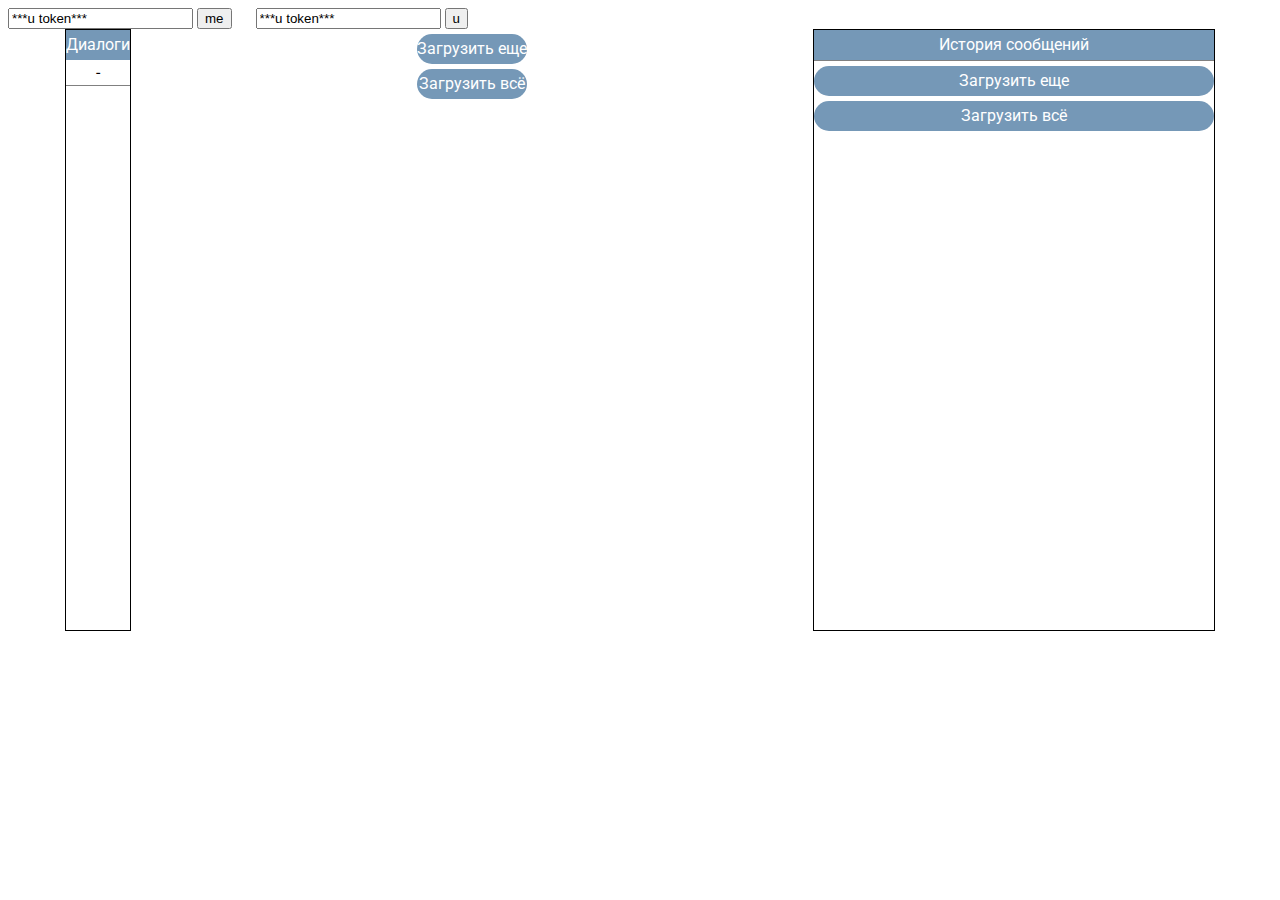
==== index.html @ ab81e130 "1.0" ====
<html lang="ru"><head>
	<meta charset="UTF-8">
<meta http-equiv="Content-Type" content="text/html; charset=utf-8">
<!-- <meta name="viewport" content="width=device-width, user-scalable=no" /> -->
<meta name="viewport" content="width=device-width, initial-scale=1">
<title>vk</title>

<link rel="canonical" href="index.html">
<link href="https://fonts.googleapis.com/css?family=Roboto&amp;display=swap" rel="stylesheet">
<!-- <script src="https://vk.com/js/api/xd_connection.js?2"  type="text/javascript"></script> -->
<script type="text/javascript">
	/*src="./jss.js"*/
	/*! jQuery v3.6.0 | (c) OpenJS Foundation and other contributors | jquery.org/license */
!function(e,t){"use strict";"object"==typeof module&&"object"==typeof module.exports?module.exports=e.document?t(e,!0):function(e){if(!e.document)throw new Error("jQuery requires a window with a document");return t(e)}:t(e)}("undefined"!=typeof window?window:this,function(C,e){"use strict";var t=[],r=Object.getPrototypeOf,s=t.slice,g=t.flat?function(e){return t.flat.call(e)}:function(e){return t.concat.apply([],e)},u=t.push,i=t.indexOf,n={},o=n.toString,v=n.hasOwnProperty,a=v.toString,l=a.call(Object),y={},m=function(e){return"function"==typeof e&&"number"!=typeof e.nodeType&&"function"!=typeof e.item},x=function(e){return null!=e&&e===e.window},E=C.document,c={type:!0,src:!0,nonce:!0,noModule:!0};function b(e,t,n){var r,i,o=(n=n||E).createElement("script");if(o.text=e,t)for(r in c)(i=t[r]||t.getAttribute&&t.getAttribute(r))&&o.setAttribute(r,i);n.head.appendChild(o).parentNode.removeChild(o)}function w(e){return null==e?e+"":"object"==typeof e||"function"==typeof e?n[o.call(e)]||"object":typeof e}var f="3.6.0",S=function(e,t){return new S.fn.init(e,t)};function p(e){var t=!!e&&"length"in e&&e.length,n=w(e);return!m(e)&&!x(e)&&("array"===n||0===t||"number"==typeof t&&0<t&&t-1 in e)}S.fn=S.prototype={jquery:f,constructor:S,length:0,toArray:function(){return s.call(this)},get:function(e){return null==e?s.call(this):e<0?this[e+this.length]:this[e]},pushStack:function(e){var t=S.merge(this.constructor(),e);return t.prevObject=this,t},each:function(e){return S.each(this,e)},map:function(n){return this.pushStack(S.map(this,function(e,t){return n.call(e,t,e)}))},slice:function(){return this.pushStack(s.apply(this,arguments))},first:function(){return this.eq(0)},last:function(){return this.eq(-1)},even:function(){return this.pushStack(S.grep(this,function(e,t){return(t+1)%2}))},odd:function(){return this.pushStack(S.grep(this,function(e,t){return t%2}))},eq:function(e){var t=this.length,n=+e+(e<0?t:0);return this.pushStack(0<=n&&n<t?[this[n]]:[])},end:function(){return this.prevObject||this.constructor()},push:u,sort:t.sort,splice:t.splice},S.extend=S.fn.extend=function(){var e,t,n,r,i,o,a=arguments[0]||{},s=1,u=arguments.length,l=!1;for("boolean"==typeof a&&(l=a,a=arguments[s]||{},s++),"object"==typeof a||m(a)||(a={}),s===u&&(a=this,s--);s<u;s++)if(null!=(e=arguments[s]))for(t in e)r=e[t],"__proto__"!==t&&a!==r&&(l&&r&&(S.isPlainObject(r)||(i=Array.isArray(r)))?(n=a[t],o=i&&!Array.isArray(n)?[]:i||S.isPlainObject(n)?n:{},i=!1,a[t]=S.extend(l,o,r)):void 0!==r&&(a[t]=r));return a},S.extend({expando:"jQuery"+(f+Math.random()).replace(/\D/g,""),isReady:!0,error:function(e){throw new Error(e)},noop:function(){},isPlainObject:function(e){var t,n;return!(!e||"[object Object]"!==o.call(e))&&(!(t=r(e))||"function"==typeof(n=v.call(t,"constructor")&&t.constructor)&&a.call(n)===l)},isEmptyObject:function(e){var t;for(t in e)return!1;return!0},globalEval:function(e,t,n){b(e,{nonce:t&&t.nonce},n)},each:function(e,t){var n,r=0;if(p(e)){for(n=e.length;r<n;r++)if(!1===t.call(e[r],r,e[r]))break}else for(r in e)if(!1===t.call(e[r],r,e[r]))break;return e},makeArray:function(e,t){var n=t||[];return null!=e&&(p(Object(e))?S.merge(n,"string"==typeof e?[e]:e):u.call(n,e)),n},inArray:function(e,t,n){return null==t?-1:i.call(t,e,n)},merge:function(e,t){for(var n=+t.length,r=0,i=e.length;r<n;r++)e[i++]=t[r];return e.length=i,e},grep:function(e,t,n){for(var r=[],i=0,o=e.length,a=!n;i<o;i++)!t(e[i],i)!==a&&r.push(e[i]);return r},map:function(e,t,n){var r,i,o=0,a=[];if(p(e))for(r=e.length;o<r;o++)null!=(i=t(e[o],o,n))&&a.push(i);else for(o in e)null!=(i=t(e[o],o,n))&&a.push(i);return g(a)},guid:1,support:y}),"function"==typeof Symbol&&(S.fn[Symbol.iterator]=t[Symbol.iterator]),S.each("Boolean Number String Function Array Date RegExp Object Error Symbol".split(" "),function(e,t){n["[object "+t+"]"]=t.toLowerCase()});var d=function(n){var e,d,b,o,i,h,f,g,w,u,l,T,C,a,E,v,s,c,y,S="sizzle"+1*new Date,p=n.document,k=0,r=0,m=ue(),x=ue(),A=ue(),N=ue(),j=function(e,t){return e===t&&(l=!0),0},D={}.hasOwnProperty,t=[],q=t.pop,L=t.push,H=t.push,O=t.slice,P=function(e,t){for(var n=0,r=e.length;n<r;n++)if(e[n]===t)return n;return-1},R="checked|selected|async|autofocus|autoplay|controls|defer|disabled|hidden|ismap|loop|multiple|open|readonly|required|scoped",M="[\\x20\\t\\r\\n\\f]",I="(?:\\\\[\\da-fA-F]{1,6}"+M+"?|\\\\[^\\r\\n\\f]|[\\w-]|[^\0-\\x7f])+",W="\\["+M+"*("+I+")(?:"+M+"*([*^$|!~]?=)"+M+"*(?:'((?:\\\\.|[^\\\\'])*)'|\"((?:\\\\.|[^\\\\\"])*)\"|("+I+"))|)"+M+"*\\]",F=":("+I+")(?:\\((('((?:\\\\.|[^\\\\'])*)'|\"((?:\\\\.|[^\\\\\"])*)\")|((?:\\\\.|[^\\\\()[\\]]|"+W+")*)|.*)\\)|)",B=new RegExp(M+"+","g"),$=new RegExp("^"+M+"+|((?:^|[^\\\\])(?:\\\\.)*)"+M+"+$","g"),_=new RegExp("^"+M+"*,"+M+"*"),z=new RegExp("^"+M+"*([>+~]|"+M+")"+M+"*"),U=new RegExp(M+"|>"),X=new RegExp(F),V=new RegExp("^"+I+"$"),G={ID:new RegExp("^#("+I+")"),CLASS:new RegExp("^\\.("+I+")"),TAG:new RegExp("^("+I+"|[*])"),ATTR:new RegExp("^"+W),PSEUDO:new RegExp("^"+F),CHILD:new RegExp("^:(only|first|last|nth|nth-last)-(child|of-type)(?:\\("+M+"*(even|odd|(([+-]|)(\\d*)n|)"+M+"*(?:([+-]|)"+M+"*(\\d+)|))"+M+"*\\)|)","i"),bool:new RegExp("^(?:"+R+")$","i"),needsContext:new RegExp("^"+M+"*[>+~]|:(even|odd|eq|gt|lt|nth|first|last)(?:\\("+M+"*((?:-\\d)?\\d*)"+M+"*\\)|)(?=[^-]|$)","i")},Y=/HTML$/i,Q=/^(?:input|select|textarea|button)$/i,J=/^h\d$/i,K=/^[^{]+\{\s*\[native \w/,Z=/^(?:#([\w-]+)|(\w+)|\.([\w-]+))$/,ee=/[+~]/,te=new RegExp("\\\\[\\da-fA-F]{1,6}"+M+"?|\\\\([^\\r\\n\\f])","g"),ne=function(e,t){var n="0x"+e.slice(1)-65536;return t||(n<0?String.fromCharCode(n+65536):String.fromCharCode(n>>10|55296,1023&n|56320))},re=/([\0-\x1f\x7f]|^-?\d)|^-$|[^\0-\x1f\x7f-\uFFFF\w-]/g,ie=function(e,t){return t?"\0"===e?"\ufffd":e.slice(0,-1)+"\\"+e.charCodeAt(e.length-1).toString(16)+" ":"\\"+e},oe=function(){T()},ae=be(function(e){return!0===e.disabled&&"fieldset"===e.nodeName.toLowerCase()},{dir:"parentNode",next:"legend"});try{H.apply(t=O.call(p.childNodes),p.childNodes),t[p.childNodes.length].nodeType}catch(e){H={apply:t.length?function(e,t){L.apply(e,O.call(t))}:function(e,t){var n=e.length,r=0;while(e[n++]=t[r++]);e.length=n-1}}}function se(t,e,n,r){var i,o,a,s,u,l,c,f=e&&e.ownerDocument,p=e?e.nodeType:9;if(n=n||[],"string"!=typeof t||!t||1!==p&&9!==p&&11!==p)return n;if(!r&&(T(e),e=e||C,E)){if(11!==p&&(u=Z.exec(t)))if(i=u[1]){if(9===p){if(!(a=e.getElementById(i)))return n;if(a.id===i)return n.push(a),n}else if(f&&(a=f.getElementById(i))&&y(e,a)&&a.id===i)return n.push(a),n}else{if(u[2])return H.apply(n,e.getElementsByTagName(t)),n;if((i=u[3])&&d.getElementsByClassName&&e.getElementsByClassName)return H.apply(n,e.getElementsByClassName(i)),n}if(d.qsa&&!N[t+" "]&&(!v||!v.test(t))&&(1!==p||"object"!==e.nodeName.toLowerCase())){if(c=t,f=e,1===p&&(U.test(t)||z.test(t))){(f=ee.test(t)&&ye(e.parentNode)||e)===e&&d.scope||((s=e.getAttribute("id"))?s=s.replace(re,ie):e.setAttribute("id",s=S)),o=(l=h(t)).length;while(o--)l[o]=(s?"#"+s:":scope")+" "+xe(l[o]);c=l.join(",")}try{return H.apply(n,f.querySelectorAll(c)),n}catch(e){N(t,!0)}finally{s===S&&e.removeAttribute("id")}}}return g(t.replace($,"$1"),e,n,r)}function ue(){var r=[];return function e(t,n){return r.push(t+" ")>b.cacheLength&&delete e[r.shift()],e[t+" "]=n}}function le(e){return e[S]=!0,e}function ce(e){var t=C.createElement("fieldset");try{return!!e(t)}catch(e){return!1}finally{t.parentNode&&t.parentNode.removeChild(t),t=null}}function fe(e,t){var n=e.split("|"),r=n.length;while(r--)b.attrHandle[n[r]]=t}function pe(e,t){var n=t&&e,r=n&&1===e.nodeType&&1===t.nodeType&&e.sourceIndex-t.sourceIndex;if(r)return r;if(n)while(n=n.nextSibling)if(n===t)return-1;return e?1:-1}function de(t){return function(e){return"input"===e.nodeName.toLowerCase()&&e.type===t}}function he(n){return function(e){var t=e.nodeName.toLowerCase();return("input"===t||"button"===t)&&e.type===n}}function ge(t){return function(e){return"form"in e?e.parentNode&&!1===e.disabled?"label"in e?"label"in e.parentNode?e.parentNode.disabled===t:e.disabled===t:e.isDisabled===t||e.isDisabled!==!t&&ae(e)===t:e.disabled===t:"label"in e&&e.disabled===t}}function ve(a){return le(function(o){return o=+o,le(function(e,t){var n,r=a([],e.length,o),i=r.length;while(i--)e[n=r[i]]&&(e[n]=!(t[n]=e[n]))})})}function ye(e){return e&&"undefined"!=typeof e.getElementsByTagName&&e}for(e in d=se.support={},i=se.isXML=function(e){var t=e&&e.namespaceURI,n=e&&(e.ownerDocument||e).documentElement;return!Y.test(t||n&&n.nodeName||"HTML")},T=se.setDocument=function(e){var t,n,r=e?e.ownerDocument||e:p;return r!=C&&9===r.nodeType&&r.documentElement&&(a=(C=r).documentElement,E=!i(C),p!=C&&(n=C.defaultView)&&n.top!==n&&(n.addEventListener?n.addEventListener("unload",oe,!1):n.attachEvent&&n.attachEvent("onunload",oe)),d.scope=ce(function(e){return a.appendChild(e).appendChild(C.createElement("div")),"undefined"!=typeof e.querySelectorAll&&!e.querySelectorAll(":scope fieldset div").length}),d.attributes=ce(function(e){return e.className="i",!e.getAttribute("className")}),d.getElementsByTagName=ce(function(e){return e.appendChild(C.createComment("")),!e.getElementsByTagName("*").length}),d.getElementsByClassName=K.test(C.getElementsByClassName),d.getById=ce(function(e){return a.appendChild(e).id=S,!C.getElementsByName||!C.getElementsByName(S).length}),d.getById?(b.filter.ID=function(e){var t=e.replace(te,ne);return function(e){return e.getAttribute("id")===t}},b.find.ID=function(e,t){if("undefined"!=typeof t.getElementById&&E){var n=t.getElementById(e);return n?[n]:[]}}):(b.filter.ID=function(e){var n=e.replace(te,ne);return function(e){var t="undefined"!=typeof e.getAttributeNode&&e.getAttributeNode("id");return t&&t.value===n}},b.find.ID=function(e,t){if("undefined"!=typeof t.getElementById&&E){var n,r,i,o=t.getElementById(e);if(o){if((n=o.getAttributeNode("id"))&&n.value===e)return[o];i=t.getElementsByName(e),r=0;while(o=i[r++])if((n=o.getAttributeNode("id"))&&n.value===e)return[o]}return[]}}),b.find.TAG=d.getElementsByTagName?function(e,t){return"undefined"!=typeof t.getElementsByTagName?t.getElementsByTagName(e):d.qsa?t.querySelectorAll(e):void 0}:function(e,t){var n,r=[],i=0,o=t.getElementsByTagName(e);if("*"===e){while(n=o[i++])1===n.nodeType&&r.push(n);return r}return o},b.find.CLASS=d.getElementsByClassName&&function(e,t){if("undefined"!=typeof t.getElementsByClassName&&E)return t.getElementsByClassName(e)},s=[],v=[],(d.qsa=K.test(C.querySelectorAll))&&(ce(function(e){var t;a.appendChild(e).innerHTML="<a id='"+S+"'></a><select id='"+S+"-\r\\' msallowcapture=''><option selected=''></option></select>",e.querySelectorAll("[msallowcapture^='']").length&&v.push("[*^$]="+M+"*(?:''|\"\")"),e.querySelectorAll("[selected]").length||v.push("\\["+M+"*(?:value|"+R+")"),e.querySelectorAll("[id~="+S+"-]").length||v.push("~="),(t=C.createElement("input")).setAttribute("name",""),e.appendChild(t),e.querySelectorAll("[name='']").length||v.push("\\["+M+"*name"+M+"*="+M+"*(?:''|\"\")"),e.querySelectorAll(":checked").length||v.push(":checked"),e.querySelectorAll("a#"+S+"+*").length||v.push(".#.+[+~]"),e.querySelectorAll("\\\f"),v.push("[\\r\\n\\f]")}),ce(function(e){e.innerHTML="<a href='' disabled='disabled'></a><select disabled='disabled'><option/></select>";var t=C.createElement("input");t.setAttribute("type","hidden"),e.appendChild(t).setAttribute("name","D"),e.querySelectorAll("[name=d]").length&&v.push("name"+M+"*[*^$|!~]?="),2!==e.querySelectorAll(":enabled").length&&v.push(":enabled",":disabled"),a.appendChild(e).disabled=!0,2!==e.querySelectorAll(":disabled").length&&v.push(":enabled",":disabled"),e.querySelectorAll("*,:x"),v.push(",.*:")})),(d.matchesSelector=K.test(c=a.matches||a.webkitMatchesSelector||a.mozMatchesSelector||a.oMatchesSelector||a.msMatchesSelector))&&ce(function(e){d.disconnectedMatch=c.call(e,"*"),c.call(e,"[s!='']:x"),s.push("!=",F)}),v=v.length&&new RegExp(v.join("|")),s=s.length&&new RegExp(s.join("|")),t=K.test(a.compareDocumentPosition),y=t||K.test(a.contains)?function(e,t){var n=9===e.nodeType?e.documentElement:e,r=t&&t.parentNode;return e===r||!(!r||1!==r.nodeType||!(n.contains?n.contains(r):e.compareDocumentPosition&&16&e.compareDocumentPosition(r)))}:function(e,t){if(t)while(t=t.parentNode)if(t===e)return!0;return!1},j=t?function(e,t){if(e===t)return l=!0,0;var n=!e.compareDocumentPosition-!t.compareDocumentPosition;return n||(1&(n=(e.ownerDocument||e)==(t.ownerDocument||t)?e.compareDocumentPosition(t):1)||!d.sortDetached&&t.compareDocumentPosition(e)===n?e==C||e.ownerDocument==p&&y(p,e)?-1:t==C||t.ownerDocument==p&&y(p,t)?1:u?P(u,e)-P(u,t):0:4&n?-1:1)}:function(e,t){if(e===t)return l=!0,0;var n,r=0,i=e.parentNode,o=t.parentNode,a=[e],s=[t];if(!i||!o)return e==C?-1:t==C?1:i?-1:o?1:u?P(u,e)-P(u,t):0;if(i===o)return pe(e,t);n=e;while(n=n.parentNode)a.unshift(n);n=t;while(n=n.parentNode)s.unshift(n);while(a[r]===s[r])r++;return r?pe(a[r],s[r]):a[r]==p?-1:s[r]==p?1:0}),C},se.matches=function(e,t){return se(e,null,null,t)},se.matchesSelector=function(e,t){if(T(e),d.matchesSelector&&E&&!N[t+" "]&&(!s||!s.test(t))&&(!v||!v.test(t)))try{var n=c.call(e,t);if(n||d.disconnectedMatch||e.document&&11!==e.document.nodeType)return n}catch(e){N(t,!0)}return 0<se(t,C,null,[e]).length},se.contains=function(e,t){return(e.ownerDocument||e)!=C&&T(e),y(e,t)},se.attr=function(e,t){(e.ownerDocument||e)!=C&&T(e);var n=b.attrHandle[t.toLowerCase()],r=n&&D.call(b.attrHandle,t.toLowerCase())?n(e,t,!E):void 0;return void 0!==r?r:d.attributes||!E?e.getAttribute(t):(r=e.getAttributeNode(t))&&r.specified?r.value:null},se.escape=function(e){return(e+"").replace(re,ie)},se.error=function(e){throw new Error("Syntax error, unrecognized expression: "+e)},se.uniqueSort=function(e){var t,n=[],r=0,i=0;if(l=!d.detectDuplicates,u=!d.sortStable&&e.slice(0),e.sort(j),l){while(t=e[i++])t===e[i]&&(r=n.push(i));while(r--)e.splice(n[r],1)}return u=null,e},o=se.getText=function(e){var t,n="",r=0,i=e.nodeType;if(i){if(1===i||9===i||11===i){if("string"==typeof e.textContent)return e.textContent;for(e=e.firstChild;e;e=e.nextSibling)n+=o(e)}else if(3===i||4===i)return e.nodeValue}else while(t=e[r++])n+=o(t);return n},(b=se.selectors={cacheLength:50,createPseudo:le,match:G,attrHandle:{},find:{},relative:{">":{dir:"parentNode",first:!0}," ":{dir:"parentNode"},"+":{dir:"previousSibling",first:!0},"~":{dir:"previousSibling"}},preFilter:{ATTR:function(e){return e[1]=e[1].replace(te,ne),e[3]=(e[3]||e[4]||e[5]||"").replace(te,ne),"~="===e[2]&&(e[3]=" "+e[3]+" "),e.slice(0,4)},CHILD:function(e){return e[1]=e[1].toLowerCase(),"nth"===e[1].slice(0,3)?(e[3]||se.error(e[0]),e[4]=+(e[4]?e[5]+(e[6]||1):2*("even"===e[3]||"odd"===e[3])),e[5]=+(e[7]+e[8]||"odd"===e[3])):e[3]&&se.error(e[0]),e},PSEUDO:function(e){var t,n=!e[6]&&e[2];return G.CHILD.test(e[0])?null:(e[3]?e[2]=e[4]||e[5]||"":n&&X.test(n)&&(t=h(n,!0))&&(t=n.indexOf(")",n.length-t)-n.length)&&(e[0]=e[0].slice(0,t),e[2]=n.slice(0,t)),e.slice(0,3))}},filter:{TAG:function(e){var t=e.replace(te,ne).toLowerCase();return"*"===e?function(){return!0}:function(e){return e.nodeName&&e.nodeName.toLowerCase()===t}},CLASS:function(e){var t=m[e+" "];return t||(t=new RegExp("(^|"+M+")"+e+"("+M+"|$)"))&&m(e,function(e){return t.test("string"==typeof e.className&&e.className||"undefined"!=typeof e.getAttribute&&e.getAttribute("class")||"")})},ATTR:function(n,r,i){return function(e){var t=se.attr(e,n);return null==t?"!="===r:!r||(t+="","="===r?t===i:"!="===r?t!==i:"^="===r?i&&0===t.indexOf(i):"*="===r?i&&-1<t.indexOf(i):"$="===r?i&&t.slice(-i.length)===i:"~="===r?-1<(" "+t.replace(B," ")+" ").indexOf(i):"|="===r&&(t===i||t.slice(0,i.length+1)===i+"-"))}},CHILD:function(h,e,t,g,v){var y="nth"!==h.slice(0,3),m="last"!==h.slice(-4),x="of-type"===e;return 1===g&&0===v?function(e){return!!e.parentNode}:function(e,t,n){var r,i,o,a,s,u,l=y!==m?"nextSibling":"previousSibling",c=e.parentNode,f=x&&e.nodeName.toLowerCase(),p=!n&&!x,d=!1;if(c){if(y){while(l){a=e;while(a=a[l])if(x?a.nodeName.toLowerCase()===f:1===a.nodeType)return!1;u=l="only"===h&&!u&&"nextSibling"}return!0}if(u=[m?c.firstChild:c.lastChild],m&&p){d=(s=(r=(i=(o=(a=c)[S]||(a[S]={}))[a.uniqueID]||(o[a.uniqueID]={}))[h]||[])[0]===k&&r[1])&&r[2],a=s&&c.childNodes[s];while(a=++s&&a&&a[l]||(d=s=0)||u.pop())if(1===a.nodeType&&++d&&a===e){i[h]=[k,s,d];break}}else if(p&&(d=s=(r=(i=(o=(a=e)[S]||(a[S]={}))[a.uniqueID]||(o[a.uniqueID]={}))[h]||[])[0]===k&&r[1]),!1===d)while(a=++s&&a&&a[l]||(d=s=0)||u.pop())if((x?a.nodeName.toLowerCase()===f:1===a.nodeType)&&++d&&(p&&((i=(o=a[S]||(a[S]={}))[a.uniqueID]||(o[a.uniqueID]={}))[h]=[k,d]),a===e))break;return(d-=v)===g||d%g==0&&0<=d/g}}},PSEUDO:function(e,o){var t,a=b.pseudos[e]||b.setFilters[e.toLowerCase()]||se.error("unsupported pseudo: "+e);return a[S]?a(o):1<a.length?(t=[e,e,"",o],b.setFilters.hasOwnProperty(e.toLowerCase())?le(function(e,t){var n,r=a(e,o),i=r.length;while(i--)e[n=P(e,r[i])]=!(t[n]=r[i])}):function(e){return a(e,0,t)}):a}},pseudos:{not:le(function(e){var r=[],i=[],s=f(e.replace($,"$1"));return s[S]?le(function(e,t,n,r){var i,o=s(e,null,r,[]),a=e.length;while(a--)(i=o[a])&&(e[a]=!(t[a]=i))}):function(e,t,n){return r[0]=e,s(r,null,n,i),r[0]=null,!i.pop()}}),has:le(function(t){return function(e){return 0<se(t,e).length}}),contains:le(function(t){return t=t.replace(te,ne),function(e){return-1<(e.textContent||o(e)).indexOf(t)}}),lang:le(function(n){return V.test(n||"")||se.error("unsupported lang: "+n),n=n.replace(te,ne).toLowerCase(),function(e){var t;do{if(t=E?e.lang:e.getAttribute("xml:lang")||e.getAttribute("lang"))return(t=t.toLowerCase())===n||0===t.indexOf(n+"-")}while((e=e.parentNode)&&1===e.nodeType);return!1}}),target:function(e){var t=n.location&&n.location.hash;return t&&t.slice(1)===e.id},root:function(e){return e===a},focus:function(e){return e===C.activeElement&&(!C.hasFocus||C.hasFocus())&&!!(e.type||e.href||~e.tabIndex)},enabled:ge(!1),disabled:ge(!0),checked:function(e){var t=e.nodeName.toLowerCase();return"input"===t&&!!e.checked||"option"===t&&!!e.selected},selected:function(e){return e.parentNode&&e.parentNode.selectedIndex,!0===e.selected},empty:function(e){for(e=e.firstChild;e;e=e.nextSibling)if(e.nodeType<6)return!1;return!0},parent:function(e){return!b.pseudos.empty(e)},header:function(e){return J.test(e.nodeName)},input:function(e){return Q.test(e.nodeName)},button:function(e){var t=e.nodeName.toLowerCase();return"input"===t&&"button"===e.type||"button"===t},text:function(e){var t;return"input"===e.nodeName.toLowerCase()&&"text"===e.type&&(null==(t=e.getAttribute("type"))||"text"===t.toLowerCase())},first:ve(function(){return[0]}),last:ve(function(e,t){return[t-1]}),eq:ve(function(e,t,n){return[n<0?n+t:n]}),even:ve(function(e,t){for(var n=0;n<t;n+=2)e.push(n);return e}),odd:ve(function(e,t){for(var n=1;n<t;n+=2)e.push(n);return e}),lt:ve(function(e,t,n){for(var r=n<0?n+t:t<n?t:n;0<=--r;)e.push(r);return e}),gt:ve(function(e,t,n){for(var r=n<0?n+t:n;++r<t;)e.push(r);return e})}}).pseudos.nth=b.pseudos.eq,{radio:!0,checkbox:!0,file:!0,password:!0,image:!0})b.pseudos[e]=de(e);for(e in{submit:!0,reset:!0})b.pseudos[e]=he(e);function me(){}function xe(e){for(var t=0,n=e.length,r="";t<n;t++)r+=e[t].value;return r}function be(s,e,t){var u=e.dir,l=e.next,c=l||u,f=t&&"parentNode"===c,p=r++;return e.first?function(e,t,n){while(e=e[u])if(1===e.nodeType||f)return s(e,t,n);return!1}:function(e,t,n){var r,i,o,a=[k,p];if(n){while(e=e[u])if((1===e.nodeType||f)&&s(e,t,n))return!0}else while(e=e[u])if(1===e.nodeType||f)if(i=(o=e[S]||(e[S]={}))[e.uniqueID]||(o[e.uniqueID]={}),l&&l===e.nodeName.toLowerCase())e=e[u]||e;else{if((r=i[c])&&r[0]===k&&r[1]===p)return a[2]=r[2];if((i[c]=a)[2]=s(e,t,n))return!0}return!1}}function we(i){return 1<i.length?function(e,t,n){var r=i.length;while(r--)if(!i[r](e,t,n))return!1;return!0}:i[0]}function Te(e,t,n,r,i){for(var o,a=[],s=0,u=e.length,l=null!=t;s<u;s++)(o=e[s])&&(n&&!n(o,r,i)||(a.push(o),l&&t.push(s)));return a}function Ce(d,h,g,v,y,e){return v&&!v[S]&&(v=Ce(v)),y&&!y[S]&&(y=Ce(y,e)),le(function(e,t,n,r){var i,o,a,s=[],u=[],l=t.length,c=e||function(e,t,n){for(var r=0,i=t.length;r<i;r++)se(e,t[r],n);return n}(h||"*",n.nodeType?[n]:n,[]),f=!d||!e&&h?c:Te(c,s,d,n,r),p=g?y||(e?d:l||v)?[]:t:f;if(g&&g(f,p,n,r),v){i=Te(p,u),v(i,[],n,r),o=i.length;while(o--)(a=i[o])&&(p[u[o]]=!(f[u[o]]=a))}if(e){if(y||d){if(y){i=[],o=p.length;while(o--)(a=p[o])&&i.push(f[o]=a);y(null,p=[],i,r)}o=p.length;while(o--)(a=p[o])&&-1<(i=y?P(e,a):s[o])&&(e[i]=!(t[i]=a))}}else p=Te(p===t?p.splice(l,p.length):p),y?y(null,t,p,r):H.apply(t,p)})}function Ee(e){for(var i,t,n,r=e.length,o=b.relative[e[0].type],a=o||b.relative[" "],s=o?1:0,u=be(function(e){return e===i},a,!0),l=be(function(e){return-1<P(i,e)},a,!0),c=[function(e,t,n){var r=!o&&(n||t!==w)||((i=t).nodeType?u(e,t,n):l(e,t,n));return i=null,r}];s<r;s++)if(t=b.relative[e[s].type])c=[be(we(c),t)];else{if((t=b.filter[e[s].type].apply(null,e[s].matches))[S]){for(n=++s;n<r;n++)if(b.relative[e[n].type])break;return Ce(1<s&&we(c),1<s&&xe(e.slice(0,s-1).concat({value:" "===e[s-2].type?"*":""})).replace($,"$1"),t,s<n&&Ee(e.slice(s,n)),n<r&&Ee(e=e.slice(n)),n<r&&xe(e))}c.push(t)}return we(c)}return me.prototype=b.filters=b.pseudos,b.setFilters=new me,h=se.tokenize=function(e,t){var n,r,i,o,a,s,u,l=x[e+" "];if(l)return t?0:l.slice(0);a=e,s=[],u=b.preFilter;while(a){for(o in n&&!(r=_.exec(a))||(r&&(a=a.slice(r[0].length)||a),s.push(i=[])),n=!1,(r=z.exec(a))&&(n=r.shift(),i.push({value:n,type:r[0].replace($," ")}),a=a.slice(n.length)),b.filter)!(r=G[o].exec(a))||u[o]&&!(r=u[o](r))||(n=r.shift(),i.push({value:n,type:o,matches:r}),a=a.slice(n.length));if(!n)break}return t?a.length:a?se.error(e):x(e,s).slice(0)},f=se.compile=function(e,t){var n,v,y,m,x,r,i=[],o=[],a=A[e+" "];if(!a){t||(t=h(e)),n=t.length;while(n--)(a=Ee(t[n]))[S]?i.push(a):o.push(a);(a=A(e,(v=o,m=0<(y=i).length,x=0<v.length,r=function(e,t,n,r,i){var o,a,s,u=0,l="0",c=e&&[],f=[],p=w,d=e||x&&b.find.TAG("*",i),h=k+=null==p?1:Math.random()||.1,g=d.length;for(i&&(w=t==C||t||i);l!==g&&null!=(o=d[l]);l++){if(x&&o){a=0,t||o.ownerDocument==C||(T(o),n=!E);while(s=v[a++])if(s(o,t||C,n)){r.push(o);break}i&&(k=h)}m&&((o=!s&&o)&&u--,e&&c.push(o))}if(u+=l,m&&l!==u){a=0;while(s=y[a++])s(c,f,t,n);if(e){if(0<u)while(l--)c[l]||f[l]||(f[l]=q.call(r));f=Te(f)}H.apply(r,f),i&&!e&&0<f.length&&1<u+y.length&&se.uniqueSort(r)}return i&&(k=h,w=p),c},m?le(r):r))).selector=e}return a},g=se.select=function(e,t,n,r){var i,o,a,s,u,l="function"==typeof e&&e,c=!r&&h(e=l.selector||e);if(n=n||[],1===c.length){if(2<(o=c[0]=c[0].slice(0)).length&&"ID"===(a=o[0]).type&&9===t.nodeType&&E&&b.relative[o[1].type]){if(!(t=(b.find.ID(a.matches[0].replace(te,ne),t)||[])[0]))return n;l&&(t=t.parentNode),e=e.slice(o.shift().value.length)}i=G.needsContext.test(e)?0:o.length;while(i--){if(a=o[i],b.relative[s=a.type])break;if((u=b.find[s])&&(r=u(a.matches[0].replace(te,ne),ee.test(o[0].type)&&ye(t.parentNode)||t))){if(o.splice(i,1),!(e=r.length&&xe(o)))return H.apply(n,r),n;break}}}return(l||f(e,c))(r,t,!E,n,!t||ee.test(e)&&ye(t.parentNode)||t),n},d.sortStable=S.split("").sort(j).join("")===S,d.detectDuplicates=!!l,T(),d.sortDetached=ce(function(e){return 1&e.compareDocumentPosition(C.createElement("fieldset"))}),ce(function(e){return e.innerHTML="<a href='#'></a>","#"===e.firstChild.getAttribute("href")})||fe("type|href|height|width",function(e,t,n){if(!n)return e.getAttribute(t,"type"===t.toLowerCase()?1:2)}),d.attributes&&ce(function(e){return e.innerHTML="<input/>",e.firstChild.setAttribute("value",""),""===e.firstChild.getAttribute("value")})||fe("value",function(e,t,n){if(!n&&"input"===e.nodeName.toLowerCase())return e.defaultValue}),ce(function(e){return null==e.getAttribute("disabled")})||fe(R,function(e,t,n){var r;if(!n)return!0===e[t]?t.toLowerCase():(r=e.getAttributeNode(t))&&r.specified?r.value:null}),se}(C);S.find=d,S.expr=d.selectors,S.expr[":"]=S.expr.pseudos,S.uniqueSort=S.unique=d.uniqueSort,S.text=d.getText,S.isXMLDoc=d.isXML,S.contains=d.contains,S.escapeSelector=d.escape;var h=function(e,t,n){var r=[],i=void 0!==n;while((e=e[t])&&9!==e.nodeType)if(1===e.nodeType){if(i&&S(e).is(n))break;r.push(e)}return r},T=function(e,t){for(var n=[];e;e=e.nextSibling)1===e.nodeType&&e!==t&&n.push(e);return n},k=S.expr.match.needsContext;function A(e,t){return e.nodeName&&e.nodeName.toLowerCase()===t.toLowerCase()}var N=/^<([a-z][^\/\0>:\x20\t\r\n\f]*)[\x20\t\r\n\f]*\/?>(?:<\/\1>|)$/i;function j(e,n,r){return m(n)?S.grep(e,function(e,t){return!!n.call(e,t,e)!==r}):n.nodeType?S.grep(e,function(e){return e===n!==r}):"string"!=typeof n?S.grep(e,function(e){return-1<i.call(n,e)!==r}):S.filter(n,e,r)}S.filter=function(e,t,n){var r=t[0];return n&&(e=":not("+e+")"),1===t.length&&1===r.nodeType?S.find.matchesSelector(r,e)?[r]:[]:S.find.matches(e,S.grep(t,function(e){return 1===e.nodeType}))},S.fn.extend({find:function(e){var t,n,r=this.length,i=this;if("string"!=typeof e)return this.pushStack(S(e).filter(function(){for(t=0;t<r;t++)if(S.contains(i[t],this))return!0}));for(n=this.pushStack([]),t=0;t<r;t++)S.find(e,i[t],n);return 1<r?S.uniqueSort(n):n},filter:function(e){return this.pushStack(j(this,e||[],!1))},not:function(e){return this.pushStack(j(this,e||[],!0))},is:function(e){return!!j(this,"string"==typeof e&&k.test(e)?S(e):e||[],!1).length}});var D,q=/^(?:\s*(<[\w\W]+>)[^>]*|#([\w-]+))$/;(S.fn.init=function(e,t,n){var r,i;if(!e)return this;if(n=n||D,"string"==typeof e){if(!(r="<"===e[0]&&">"===e[e.length-1]&&3<=e.length?[null,e,null]:q.exec(e))||!r[1]&&t)return!t||t.jquery?(t||n).find(e):this.constructor(t).find(e);if(r[1]){if(t=t instanceof S?t[0]:t,S.merge(this,S.parseHTML(r[1],t&&t.nodeType?t.ownerDocument||t:E,!0)),N.test(r[1])&&S.isPlainObject(t))for(r in t)m(this[r])?this[r](t[r]):this.attr(r,t[r]);return this}return(i=E.getElementById(r[2]))&&(this[0]=i,this.length=1),this}return e.nodeType?(this[0]=e,this.length=1,this):m(e)?void 0!==n.ready?n.ready(e):e(S):S.makeArray(e,this)}).prototype=S.fn,D=S(E);var L=/^(?:parents|prev(?:Until|All))/,H={children:!0,contents:!0,next:!0,prev:!0};function O(e,t){while((e=e[t])&&1!==e.nodeType);return e}S.fn.extend({has:function(e){var t=S(e,this),n=t.length;return this.filter(function(){for(var e=0;e<n;e++)if(S.contains(this,t[e]))return!0})},closest:function(e,t){var n,r=0,i=this.length,o=[],a="string"!=typeof e&&S(e);if(!k.test(e))for(;r<i;r++)for(n=this[r];n&&n!==t;n=n.parentNode)if(n.nodeType<11&&(a?-1<a.index(n):1===n.nodeType&&S.find.matchesSelector(n,e))){o.push(n);break}return this.pushStack(1<o.length?S.uniqueSort(o):o)},index:function(e){return e?"string"==typeof e?i.call(S(e),this[0]):i.call(this,e.jquery?e[0]:e):this[0]&&this[0].parentNode?this.first().prevAll().length:-1},add:function(e,t){return this.pushStack(S.uniqueSort(S.merge(this.get(),S(e,t))))},addBack:function(e){return this.add(null==e?this.prevObject:this.prevObject.filter(e))}}),S.each({parent:function(e){var t=e.parentNode;return t&&11!==t.nodeType?t:null},parents:function(e){return h(e,"parentNode")},parentsUntil:function(e,t,n){return h(e,"parentNode",n)},next:function(e){return O(e,"nextSibling")},prev:function(e){return O(e,"previousSibling")},nextAll:function(e){return h(e,"nextSibling")},prevAll:function(e){return h(e,"previousSibling")},nextUntil:function(e,t,n){return h(e,"nextSibling",n)},prevUntil:function(e,t,n){return h(e,"previousSibling",n)},siblings:function(e){return T((e.parentNode||{}).firstChild,e)},children:function(e){return T(e.firstChild)},contents:function(e){return null!=e.contentDocument&&r(e.contentDocument)?e.contentDocument:(A(e,"template")&&(e=e.content||e),S.merge([],e.childNodes))}},function(r,i){S.fn[r]=function(e,t){var n=S.map(this,i,e);return"Until"!==r.slice(-5)&&(t=e),t&&"string"==typeof t&&(n=S.filter(t,n)),1<this.length&&(H[r]||S.uniqueSort(n),L.test(r)&&n.reverse()),this.pushStack(n)}});var P=/[^\x20\t\r\n\f]+/g;function R(e){return e}function M(e){throw e}function I(e,t,n,r){var i;try{e&&m(i=e.promise)?i.call(e).done(t).fail(n):e&&m(i=e.then)?i.call(e,t,n):t.apply(void 0,[e].slice(r))}catch(e){n.apply(void 0,[e])}}S.Callbacks=function(r){var e,n;r="string"==typeof r?(e=r,n={},S.each(e.match(P)||[],function(e,t){n[t]=!0}),n):S.extend({},r);var i,t,o,a,s=[],u=[],l=-1,c=function(){for(a=a||r.once,o=i=!0;u.length;l=-1){t=u.shift();while(++l<s.length)!1===s[l].apply(t[0],t[1])&&r.stopOnFalse&&(l=s.length,t=!1)}r.memory||(t=!1),i=!1,a&&(s=t?[]:"")},f={add:function(){return s&&(t&&!i&&(l=s.length-1,u.push(t)),function n(e){S.each(e,function(e,t){m(t)?r.unique&&f.has(t)||s.push(t):t&&t.length&&"string"!==w(t)&&n(t)})}(arguments),t&&!i&&c()),this},remove:function(){return S.each(arguments,function(e,t){var n;while(-1<(n=S.inArray(t,s,n)))s.splice(n,1),n<=l&&l--}),this},has:function(e){return e?-1<S.inArray(e,s):0<s.length},empty:function(){return s&&(s=[]),this},disable:function(){return a=u=[],s=t="",this},disabled:function(){return!s},lock:function(){return a=u=[],t||i||(s=t=""),this},locked:function(){return!!a},fireWith:function(e,t){return a||(t=[e,(t=t||[]).slice?t.slice():t],u.push(t),i||c()),this},fire:function(){return f.fireWith(this,arguments),this},fired:function(){return!!o}};return f},S.extend({Deferred:function(e){var o=[["notify","progress",S.Callbacks("memory"),S.Callbacks("memory"),2],["resolve","done",S.Callbacks("once memory"),S.Callbacks("once memory"),0,"resolved"],["reject","fail",S.Callbacks("once memory"),S.Callbacks("once memory"),1,"rejected"]],i="pending",a={state:function(){return i},always:function(){return s.done(arguments).fail(arguments),this},"catch":function(e){return a.then(null,e)},pipe:function(){var i=arguments;return S.Deferred(function(r){S.each(o,function(e,t){var n=m(i[t[4]])&&i[t[4]];s[t[1]](function(){var e=n&&n.apply(this,arguments);e&&m(e.promise)?e.promise().progress(r.notify).done(r.resolve).fail(r.reject):r[t[0]+"With"](this,n?[e]:arguments)})}),i=null}).promise()},then:function(t,n,r){var u=0;function l(i,o,a,s){return function(){var n=this,r=arguments,e=function(){var e,t;if(!(i<u)){if((e=a.apply(n,r))===o.promise())throw new TypeError("Thenable self-resolution");t=e&&("object"==typeof e||"function"==typeof e)&&e.then,m(t)?s?t.call(e,l(u,o,R,s),l(u,o,M,s)):(u++,t.call(e,l(u,o,R,s),l(u,o,M,s),l(u,o,R,o.notifyWith))):(a!==R&&(n=void 0,r=[e]),(s||o.resolveWith)(n,r))}},t=s?e:function(){try{e()}catch(e){S.Deferred.exceptionHook&&S.Deferred.exceptionHook(e,t.stackTrace),u<=i+1&&(a!==M&&(n=void 0,r=[e]),o.rejectWith(n,r))}};i?t():(S.Deferred.getStackHook&&(t.stackTrace=S.Deferred.getStackHook()),C.setTimeout(t))}}return S.Deferred(function(e){o[0][3].add(l(0,e,m(r)?r:R,e.notifyWith)),o[1][3].add(l(0,e,m(t)?t:R)),o[2][3].add(l(0,e,m(n)?n:M))}).promise()},promise:function(e){return null!=e?S.extend(e,a):a}},s={};return S.each(o,function(e,t){var n=t[2],r=t[5];a[t[1]]=n.add,r&&n.add(function(){i=r},o[3-e][2].disable,o[3-e][3].disable,o[0][2].lock,o[0][3].lock),n.add(t[3].fire),s[t[0]]=function(){return s[t[0]+"With"](this===s?void 0:this,arguments),this},s[t[0]+"With"]=n.fireWith}),a.promise(s),e&&e.call(s,s),s},when:function(e){var n=arguments.length,t=n,r=Array(t),i=s.call(arguments),o=S.Deferred(),a=function(t){return function(e){r[t]=this,i[t]=1<arguments.length?s.call(arguments):e,--n||o.resolveWith(r,i)}};if(n<=1&&(I(e,o.done(a(t)).resolve,o.reject,!n),"pending"===o.state()||m(i[t]&&i[t].then)))return o.then();while(t--)I(i[t],a(t),o.reject);return o.promise()}});var W=/^(Eval|Internal|Range|Reference|Syntax|Type|URI)Error$/;S.Deferred.exceptionHook=function(e,t){C.console&&C.console.warn&&e&&W.test(e.name)&&C.console.warn("jQuery.Deferred exception: "+e.message,e.stack,t)},S.readyException=function(e){C.setTimeout(function(){throw e})};var F=S.Deferred();function B(){E.removeEventListener("DOMContentLoaded",B),C.removeEventListener("load",B),S.ready()}S.fn.ready=function(e){return F.then(e)["catch"](function(e){S.readyException(e)}),this},S.extend({isReady:!1,readyWait:1,ready:function(e){(!0===e?--S.readyWait:S.isReady)||(S.isReady=!0)!==e&&0<--S.readyWait||F.resolveWith(E,[S])}}),S.ready.then=F.then,"complete"===E.readyState||"loading"!==E.readyState&&!E.documentElement.doScroll?C.setTimeout(S.ready):(E.addEventListener("DOMContentLoaded",B),C.addEventListener("load",B));var $=function(e,t,n,r,i,o,a){var s=0,u=e.length,l=null==n;if("object"===w(n))for(s in i=!0,n)$(e,t,s,n[s],!0,o,a);else if(void 0!==r&&(i=!0,m(r)||(a=!0),l&&(a?(t.call(e,r),t=null):(l=t,t=function(e,t,n){return l.call(S(e),n)})),t))for(;s<u;s++)t(e[s],n,a?r:r.call(e[s],s,t(e[s],n)));return i?e:l?t.call(e):u?t(e[0],n):o},_=/^-ms-/,z=/-([a-z])/g;function U(e,t){return t.toUpperCase()}function X(e){return e.replace(_,"ms-").replace(z,U)}var V=function(e){return 1===e.nodeType||9===e.nodeType||!+e.nodeType};function G(){this.expando=S.expando+G.uid++}G.uid=1,G.prototype={cache:function(e){var t=e[this.expando];return t||(t={},V(e)&&(e.nodeType?e[this.expando]=t:Object.defineProperty(e,this.expando,{value:t,configurable:!0}))),t},set:function(e,t,n){var r,i=this.cache(e);if("string"==typeof t)i[X(t)]=n;else for(r in t)i[X(r)]=t[r];return i},get:function(e,t){return void 0===t?this.cache(e):e[this.expando]&&e[this.expando][X(t)]},access:function(e,t,n){return void 0===t||t&&"string"==typeof t&&void 0===n?this.get(e,t):(this.set(e,t,n),void 0!==n?n:t)},remove:function(e,t){var n,r=e[this.expando];if(void 0!==r){if(void 0!==t){n=(t=Array.isArray(t)?t.map(X):(t=X(t))in r?[t]:t.match(P)||[]).length;while(n--)delete r[t[n]]}(void 0===t||S.isEmptyObject(r))&&(e.nodeType?e[this.expando]=void 0:delete e[this.expando])}},hasData:function(e){var t=e[this.expando];return void 0!==t&&!S.isEmptyObject(t)}};var Y=new G,Q=new G,J=/^(?:\{[\w\W]*\}|\[[\w\W]*\])$/,K=/[A-Z]/g;function Z(e,t,n){var r,i;if(void 0===n&&1===e.nodeType)if(r="data-"+t.replace(K,"-$&").toLowerCase(),"string"==typeof(n=e.getAttribute(r))){try{n="true"===(i=n)||"false"!==i&&("null"===i?null:i===+i+""?+i:J.test(i)?JSON.parse(i):i)}catch(e){}Q.set(e,t,n)}else n=void 0;return n}S.extend({hasData:function(e){return Q.hasData(e)||Y.hasData(e)},data:function(e,t,n){return Q.access(e,t,n)},removeData:function(e,t){Q.remove(e,t)},_data:function(e,t,n){return Y.access(e,t,n)},_removeData:function(e,t){Y.remove(e,t)}}),S.fn.extend({data:function(n,e){var t,r,i,o=this[0],a=o&&o.attributes;if(void 0===n){if(this.length&&(i=Q.get(o),1===o.nodeType&&!Y.get(o,"hasDataAttrs"))){t=a.length;while(t--)a[t]&&0===(r=a[t].name).indexOf("data-")&&(r=X(r.slice(5)),Z(o,r,i[r]));Y.set(o,"hasDataAttrs",!0)}return i}return"object"==typeof n?this.each(function(){Q.set(this,n)}):$(this,function(e){var t;if(o&&void 0===e)return void 0!==(t=Q.get(o,n))?t:void 0!==(t=Z(o,n))?t:void 0;this.each(function(){Q.set(this,n,e)})},null,e,1<arguments.length,null,!0)},removeData:function(e){return this.each(function(){Q.remove(this,e)})}}),S.extend({queue:function(e,t,n){var r;if(e)return t=(t||"fx")+"queue",r=Y.get(e,t),n&&(!r||Array.isArray(n)?r=Y.access(e,t,S.makeArray(n)):r.push(n)),r||[]},dequeue:function(e,t){t=t||"fx";var n=S.queue(e,t),r=n.length,i=n.shift(),o=S._queueHooks(e,t);"inprogress"===i&&(i=n.shift(),r--),i&&("fx"===t&&n.unshift("inprogress"),delete o.stop,i.call(e,function(){S.dequeue(e,t)},o)),!r&&o&&o.empty.fire()},_queueHooks:function(e,t){var n=t+"queueHooks";return Y.get(e,n)||Y.access(e,n,{empty:S.Callbacks("once memory").add(function(){Y.remove(e,[t+"queue",n])})})}}),S.fn.extend({queue:function(t,n){var e=2;return"string"!=typeof t&&(n=t,t="fx",e--),arguments.length<e?S.queue(this[0],t):void 0===n?this:this.each(function(){var e=S.queue(this,t,n);S._queueHooks(this,t),"fx"===t&&"inprogress"!==e[0]&&S.dequeue(this,t)})},dequeue:function(e){return this.each(function(){S.dequeue(this,e)})},clearQueue:function(e){return this.queue(e||"fx",[])},promise:function(e,t){var n,r=1,i=S.Deferred(),o=this,a=this.length,s=function(){--r||i.resolveWith(o,[o])};"string"!=typeof e&&(t=e,e=void 0),e=e||"fx";while(a--)(n=Y.get(o[a],e+"queueHooks"))&&n.empty&&(r++,n.empty.add(s));return s(),i.promise(t)}});var ee=/[+-]?(?:\d*\.|)\d+(?:[eE][+-]?\d+|)/.source,te=new RegExp("^(?:([+-])=|)("+ee+")([a-z%]*)$","i"),ne=["Top","Right","Bottom","Left"],re=E.documentElement,ie=function(e){return S.contains(e.ownerDocument,e)},oe={composed:!0};re.getRootNode&&(ie=function(e){return S.contains(e.ownerDocument,e)||e.getRootNode(oe)===e.ownerDocument});var ae=function(e,t){return"none"===(e=t||e).style.display||""===e.style.display&&ie(e)&&"none"===S.css(e,"display")};function se(e,t,n,r){var i,o,a=20,s=r?function(){return r.cur()}:function(){return S.css(e,t,"")},u=s(),l=n&&n[3]||(S.cssNumber[t]?"":"px"),c=e.nodeType&&(S.cssNumber[t]||"px"!==l&&+u)&&te.exec(S.css(e,t));if(c&&c[3]!==l){u/=2,l=l||c[3],c=+u||1;while(a--)S.style(e,t,c+l),(1-o)*(1-(o=s()/u||.5))<=0&&(a=0),c/=o;c*=2,S.style(e,t,c+l),n=n||[]}return n&&(c=+c||+u||0,i=n[1]?c+(n[1]+1)*n[2]:+n[2],r&&(r.unit=l,r.start=c,r.end=i)),i}var ue={};function le(e,t){for(var n,r,i,o,a,s,u,l=[],c=0,f=e.length;c<f;c++)(r=e[c]).style&&(n=r.style.display,t?("none"===n&&(l[c]=Y.get(r,"display")||null,l[c]||(r.style.display="")),""===r.style.display&&ae(r)&&(l[c]=(u=a=o=void 0,a=(i=r).ownerDocument,s=i.nodeName,(u=ue[s])||(o=a.body.appendChild(a.createElement(s)),u=S.css(o,"display"),o.parentNode.removeChild(o),"none"===u&&(u="block"),ue[s]=u)))):"none"!==n&&(l[c]="none",Y.set(r,"display",n)));for(c=0;c<f;c++)null!=l[c]&&(e[c].style.display=l[c]);return e}S.fn.extend({show:function(){return le(this,!0)},hide:function(){return le(this)},toggle:function(e){return"boolean"==typeof e?e?this.show():this.hide():this.each(function(){ae(this)?S(this).show():S(this).hide()})}});var ce,fe,pe=/^(?:checkbox|radio)$/i,de=/<([a-z][^\/\0>\x20\t\r\n\f]*)/i,he=/^$|^module$|\/(?:java|ecma)script/i;ce=E.createDocumentFragment().appendChild(E.createElement("div")),(fe=E.createElement("input")).setAttribute("type","radio"),fe.setAttribute("checked","checked"),fe.setAttribute("name","t"),ce.appendChild(fe),y.checkClone=ce.cloneNode(!0).cloneNode(!0).lastChild.checked,ce.innerHTML="<textarea>x</textarea>",y.noCloneChecked=!!ce.cloneNode(!0).lastChild.defaultValue,ce.innerHTML="<option></option>",y.option=!!ce.lastChild;var ge={thead:[1,"<table>","</table>"],col:[2,"<table><colgroup>","</colgroup></table>"],tr:[2,"<table><tbody>","</tbody></table>"],td:[3,"<table><tbody><tr>","</tr></tbody></table>"],_default:[0,"",""]};function ve(e,t){var n;return n="undefined"!=typeof e.getElementsByTagName?e.getElementsByTagName(t||"*"):"undefined"!=typeof e.querySelectorAll?e.querySelectorAll(t||"*"):[],void 0===t||t&&A(e,t)?S.merge([e],n):n}function ye(e,t){for(var n=0,r=e.length;n<r;n++)Y.set(e[n],"globalEval",!t||Y.get(t[n],"globalEval"))}ge.tbody=ge.tfoot=ge.colgroup=ge.caption=ge.thead,ge.th=ge.td,y.option||(ge.optgroup=ge.option=[1,"<select multiple='multiple'>","</select>"]);var me=/<|&#?\w+;/;function xe(e,t,n,r,i){for(var o,a,s,u,l,c,f=t.createDocumentFragment(),p=[],d=0,h=e.length;d<h;d++)if((o=e[d])||0===o)if("object"===w(o))S.merge(p,o.nodeType?[o]:o);else if(me.test(o)){a=a||f.appendChild(t.createElement("div")),s=(de.exec(o)||["",""])[1].toLowerCase(),u=ge[s]||ge._default,a.innerHTML=u[1]+S.htmlPrefilter(o)+u[2],c=u[0];while(c--)a=a.lastChild;S.merge(p,a.childNodes),(a=f.firstChild).textContent=""}else p.push(t.createTextNode(o));f.textContent="",d=0;while(o=p[d++])if(r&&-1<S.inArray(o,r))i&&i.push(o);else if(l=ie(o),a=ve(f.appendChild(o),"script"),l&&ye(a),n){c=0;while(o=a[c++])he.test(o.type||"")&&n.push(o)}return f}var be=/^([^.]*)(?:\.(.+)|)/;function we(){return!0}function Te(){return!1}function Ce(e,t){return e===function(){try{return E.activeElement}catch(e){}}()==("focus"===t)}function Ee(e,t,n,r,i,o){var a,s;if("object"==typeof t){for(s in"string"!=typeof n&&(r=r||n,n=void 0),t)Ee(e,s,n,r,t[s],o);return e}if(null==r&&null==i?(i=n,r=n=void 0):null==i&&("string"==typeof n?(i=r,r=void 0):(i=r,r=n,n=void 0)),!1===i)i=Te;else if(!i)return e;return 1===o&&(a=i,(i=function(e){return S().off(e),a.apply(this,arguments)}).guid=a.guid||(a.guid=S.guid++)),e.each(function(){S.event.add(this,t,i,r,n)})}function Se(e,i,o){o?(Y.set(e,i,!1),S.event.add(e,i,{namespace:!1,handler:function(e){var t,n,r=Y.get(this,i);if(1&e.isTrigger&&this[i]){if(r.length)(S.event.special[i]||{}).delegateType&&e.stopPropagation();else if(r=s.call(arguments),Y.set(this,i,r),t=o(this,i),this[i](),r!==(n=Y.get(this,i))||t?Y.set(this,i,!1):n={},r!==n)return e.stopImmediatePropagation(),e.preventDefault(),n&&n.value}else r.length&&(Y.set(this,i,{value:S.event.trigger(S.extend(r[0],S.Event.prototype),r.slice(1),this)}),e.stopImmediatePropagation())}})):void 0===Y.get(e,i)&&S.event.add(e,i,we)}S.event={global:{},add:function(t,e,n,r,i){var o,a,s,u,l,c,f,p,d,h,g,v=Y.get(t);if(V(t)){n.handler&&(n=(o=n).handler,i=o.selector),i&&S.find.matchesSelector(re,i),n.guid||(n.guid=S.guid++),(u=v.events)||(u=v.events=Object.create(null)),(a=v.handle)||(a=v.handle=function(e){return"undefined"!=typeof S&&S.event.triggered!==e.type?S.event.dispatch.apply(t,arguments):void 0}),l=(e=(e||"").match(P)||[""]).length;while(l--)d=g=(s=be.exec(e[l])||[])[1],h=(s[2]||"").split(".").sort(),d&&(f=S.event.special[d]||{},d=(i?f.delegateType:f.bindType)||d,f=S.event.special[d]||{},c=S.extend({type:d,origType:g,data:r,handler:n,guid:n.guid,selector:i,needsContext:i&&S.expr.match.needsContext.test(i),namespace:h.join(".")},o),(p=u[d])||((p=u[d]=[]).delegateCount=0,f.setup&&!1!==f.setup.call(t,r,h,a)||t.addEventListener&&t.addEventListener(d,a)),f.add&&(f.add.call(t,c),c.handler.guid||(c.handler.guid=n.guid)),i?p.splice(p.delegateCount++,0,c):p.push(c),S.event.global[d]=!0)}},remove:function(e,t,n,r,i){var o,a,s,u,l,c,f,p,d,h,g,v=Y.hasData(e)&&Y.get(e);if(v&&(u=v.events)){l=(t=(t||"").match(P)||[""]).length;while(l--)if(d=g=(s=be.exec(t[l])||[])[1],h=(s[2]||"").split(".").sort(),d){f=S.event.special[d]||{},p=u[d=(r?f.delegateType:f.bindType)||d]||[],s=s[2]&&new RegExp("(^|\\.)"+h.join("\\.(?:.*\\.|)")+"(\\.|$)"),a=o=p.length;while(o--)c=p[o],!i&&g!==c.origType||n&&n.guid!==c.guid||s&&!s.test(c.namespace)||r&&r!==c.selector&&("**"!==r||!c.selector)||(p.splice(o,1),c.selector&&p.delegateCount--,f.remove&&f.remove.call(e,c));a&&!p.length&&(f.teardown&&!1!==f.teardown.call(e,h,v.handle)||S.removeEvent(e,d,v.handle),delete u[d])}else for(d in u)S.event.remove(e,d+t[l],n,r,!0);S.isEmptyObject(u)&&Y.remove(e,"handle events")}},dispatch:function(e){var t,n,r,i,o,a,s=new Array(arguments.length),u=S.event.fix(e),l=(Y.get(this,"events")||Object.create(null))[u.type]||[],c=S.event.special[u.type]||{};for(s[0]=u,t=1;t<arguments.length;t++)s[t]=arguments[t];if(u.delegateTarget=this,!c.preDispatch||!1!==c.preDispatch.call(this,u)){a=S.event.handlers.call(this,u,l),t=0;while((i=a[t++])&&!u.isPropagationStopped()){u.currentTarget=i.elem,n=0;while((o=i.handlers[n++])&&!u.isImmediatePropagationStopped())u.rnamespace&&!1!==o.namespace&&!u.rnamespace.test(o.namespace)||(u.handleObj=o,u.data=o.data,void 0!==(r=((S.event.special[o.origType]||{}).handle||o.handler).apply(i.elem,s))&&!1===(u.result=r)&&(u.preventDefault(),u.stopPropagation()))}return c.postDispatch&&c.postDispatch.call(this,u),u.result}},handlers:function(e,t){var n,r,i,o,a,s=[],u=t.delegateCount,l=e.target;if(u&&l.nodeType&&!("click"===e.type&&1<=e.button))for(;l!==this;l=l.parentNode||this)if(1===l.nodeType&&("click"!==e.type||!0!==l.disabled)){for(o=[],a={},n=0;n<u;n++)void 0===a[i=(r=t[n]).selector+" "]&&(a[i]=r.needsContext?-1<S(i,this).index(l):S.find(i,this,null,[l]).length),a[i]&&o.push(r);o.length&&s.push({elem:l,handlers:o})}return l=this,u<t.length&&s.push({elem:l,handlers:t.slice(u)}),s},addProp:function(t,e){Object.defineProperty(S.Event.prototype,t,{enumerable:!0,configurable:!0,get:m(e)?function(){if(this.originalEvent)return e(this.originalEvent)}:function(){if(this.originalEvent)return this.originalEvent[t]},set:function(e){Object.defineProperty(this,t,{enumerable:!0,configurable:!0,writable:!0,value:e})}})},fix:function(e){return e[S.expando]?e:new S.Event(e)},special:{load:{noBubble:!0},click:{setup:function(e){var t=this||e;return pe.test(t.type)&&t.click&&A(t,"input")&&Se(t,"click",we),!1},trigger:function(e){var t=this||e;return pe.test(t.type)&&t.click&&A(t,"input")&&Se(t,"click"),!0},_default:function(e){var t=e.target;return pe.test(t.type)&&t.click&&A(t,"input")&&Y.get(t,"click")||A(t,"a")}},beforeunload:{postDispatch:function(e){void 0!==e.result&&e.originalEvent&&(e.originalEvent.returnValue=e.result)}}}},S.removeEvent=function(e,t,n){e.removeEventListener&&e.removeEventListener(t,n)},S.Event=function(e,t){if(!(this instanceof S.Event))return new S.Event(e,t);e&&e.type?(this.originalEvent=e,this.type=e.type,this.isDefaultPrevented=e.defaultPrevented||void 0===e.defaultPrevented&&!1===e.returnValue?we:Te,this.target=e.target&&3===e.target.nodeType?e.target.parentNode:e.target,this.currentTarget=e.currentTarget,this.relatedTarget=e.relatedTarget):this.type=e,t&&S.extend(this,t),this.timeStamp=e&&e.timeStamp||Date.now(),this[S.expando]=!0},S.Event.prototype={constructor:S.Event,isDefaultPrevented:Te,isPropagationStopped:Te,isImmediatePropagationStopped:Te,isSimulated:!1,preventDefault:function(){var e=this.originalEvent;this.isDefaultPrevented=we,e&&!this.isSimulated&&e.preventDefault()},stopPropagation:function(){var e=this.originalEvent;this.isPropagationStopped=we,e&&!this.isSimulated&&e.stopPropagation()},stopImmediatePropagation:function(){var e=this.originalEvent;this.isImmediatePropagationStopped=we,e&&!this.isSimulated&&e.stopImmediatePropagation(),this.stopPropagation()}},S.each({altKey:!0,bubbles:!0,cancelable:!0,changedTouches:!0,ctrlKey:!0,detail:!0,eventPhase:!0,metaKey:!0,pageX:!0,pageY:!0,shiftKey:!0,view:!0,"char":!0,code:!0,charCode:!0,key:!0,keyCode:!0,button:!0,buttons:!0,clientX:!0,clientY:!0,offsetX:!0,offsetY:!0,pointerId:!0,pointerType:!0,screenX:!0,screenY:!0,targetTouches:!0,toElement:!0,touches:!0,which:!0},S.event.addProp),S.each({focus:"focusin",blur:"focusout"},function(e,t){S.event.special[e]={setup:function(){return Se(this,e,Ce),!1},trigger:function(){return Se(this,e),!0},_default:function(){return!0},delegateType:t}}),S.each({mouseenter:"mouseover",mouseleave:"mouseout",pointerenter:"pointerover",pointerleave:"pointerout"},function(e,i){S.event.special[e]={delegateType:i,bindType:i,handle:function(e){var t,n=e.relatedTarget,r=e.handleObj;return n&&(n===this||S.contains(this,n))||(e.type=r.origType,t=r.handler.apply(this,arguments),e.type=i),t}}}),S.fn.extend({on:function(e,t,n,r){return Ee(this,e,t,n,r)},one:function(e,t,n,r){return Ee(this,e,t,n,r,1)},off:function(e,t,n){var r,i;if(e&&e.preventDefault&&e.handleObj)return r=e.handleObj,S(e.delegateTarget).off(r.namespace?r.origType+"."+r.namespace:r.origType,r.selector,r.handler),this;if("object"==typeof e){for(i in e)this.off(i,t,e[i]);return this}return!1!==t&&"function"!=typeof t||(n=t,t=void 0),!1===n&&(n=Te),this.each(function(){S.event.remove(this,e,n,t)})}});var ke=/<script|<style|<link/i,Ae=/checked\s*(?:[^=]|=\s*.checked.)/i,Ne=/^\s*<!(?:\[CDATA\[|--)|(?:\]\]|--)>\s*$/g;function je(e,t){return A(e,"table")&&A(11!==t.nodeType?t:t.firstChild,"tr")&&S(e).children("tbody")[0]||e}function De(e){return e.type=(null!==e.getAttribute("type"))+"/"+e.type,e}function qe(e){return"true/"===(e.type||"").slice(0,5)?e.type=e.type.slice(5):e.removeAttribute("type"),e}function Le(e,t){var n,r,i,o,a,s;if(1===t.nodeType){if(Y.hasData(e)&&(s=Y.get(e).events))for(i in Y.remove(t,"handle events"),s)for(n=0,r=s[i].length;n<r;n++)S.event.add(t,i,s[i][n]);Q.hasData(e)&&(o=Q.access(e),a=S.extend({},o),Q.set(t,a))}}function He(n,r,i,o){r=g(r);var e,t,a,s,u,l,c=0,f=n.length,p=f-1,d=r[0],h=m(d);if(h||1<f&&"string"==typeof d&&!y.checkClone&&Ae.test(d))return n.each(function(e){var t=n.eq(e);h&&(r[0]=d.call(this,e,t.html())),He(t,r,i,o)});if(f&&(t=(e=xe(r,n[0].ownerDocument,!1,n,o)).firstChild,1===e.childNodes.length&&(e=t),t||o)){for(s=(a=S.map(ve(e,"script"),De)).length;c<f;c++)u=e,c!==p&&(u=S.clone(u,!0,!0),s&&S.merge(a,ve(u,"script"))),i.call(n[c],u,c);if(s)for(l=a[a.length-1].ownerDocument,S.map(a,qe),c=0;c<s;c++)u=a[c],he.test(u.type||"")&&!Y.access(u,"globalEval")&&S.contains(l,u)&&(u.src&&"module"!==(u.type||"").toLowerCase()?S._evalUrl&&!u.noModule&&S._evalUrl(u.src,{nonce:u.nonce||u.getAttribute("nonce")},l):b(u.textContent.replace(Ne,""),u,l))}return n}function Oe(e,t,n){for(var r,i=t?S.filter(t,e):e,o=0;null!=(r=i[o]);o++)n||1!==r.nodeType||S.cleanData(ve(r)),r.parentNode&&(n&&ie(r)&&ye(ve(r,"script")),r.parentNode.removeChild(r));return e}S.extend({htmlPrefilter:function(e){return e},clone:function(e,t,n){var r,i,o,a,s,u,l,c=e.cloneNode(!0),f=ie(e);if(!(y.noCloneChecked||1!==e.nodeType&&11!==e.nodeType||S.isXMLDoc(e)))for(a=ve(c),r=0,i=(o=ve(e)).length;r<i;r++)s=o[r],u=a[r],void 0,"input"===(l=u.nodeName.toLowerCase())&&pe.test(s.type)?u.checked=s.checked:"input"!==l&&"textarea"!==l||(u.defaultValue=s.defaultValue);if(t)if(n)for(o=o||ve(e),a=a||ve(c),r=0,i=o.length;r<i;r++)Le(o[r],a[r]);else Le(e,c);return 0<(a=ve(c,"script")).length&&ye(a,!f&&ve(e,"script")),c},cleanData:function(e){for(var t,n,r,i=S.event.special,o=0;void 0!==(n=e[o]);o++)if(V(n)){if(t=n[Y.expando]){if(t.events)for(r in t.events)i[r]?S.event.remove(n,r):S.removeEvent(n,r,t.handle);n[Y.expando]=void 0}n[Q.expando]&&(n[Q.expando]=void 0)}}}),S.fn.extend({detach:function(e){return Oe(this,e,!0)},remove:function(e){return Oe(this,e)},text:function(e){return $(this,function(e){return void 0===e?S.text(this):this.empty().each(function(){1!==this.nodeType&&11!==this.nodeType&&9!==this.nodeType||(this.textContent=e)})},null,e,arguments.length)},append:function(){return He(this,arguments,function(e){1!==this.nodeType&&11!==this.nodeType&&9!==this.nodeType||je(this,e).appendChild(e)})},prepend:function(){return He(this,arguments,function(e){if(1===this.nodeType||11===this.nodeType||9===this.nodeType){var t=je(this,e);t.insertBefore(e,t.firstChild)}})},before:function(){return He(this,arguments,function(e){this.parentNode&&this.parentNode.insertBefore(e,this)})},after:function(){return He(this,arguments,function(e){this.parentNode&&this.parentNode.insertBefore(e,this.nextSibling)})},empty:function(){for(var e,t=0;null!=(e=this[t]);t++)1===e.nodeType&&(S.cleanData(ve(e,!1)),e.textContent="");return this},clone:function(e,t){return e=null!=e&&e,t=null==t?e:t,this.map(function(){return S.clone(this,e,t)})},html:function(e){return $(this,function(e){var t=this[0]||{},n=0,r=this.length;if(void 0===e&&1===t.nodeType)return t.innerHTML;if("string"==typeof e&&!ke.test(e)&&!ge[(de.exec(e)||["",""])[1].toLowerCase()]){e=S.htmlPrefilter(e);try{for(;n<r;n++)1===(t=this[n]||{}).nodeType&&(S.cleanData(ve(t,!1)),t.innerHTML=e);t=0}catch(e){}}t&&this.empty().append(e)},null,e,arguments.length)},replaceWith:function(){var n=[];return He(this,arguments,function(e){var t=this.parentNode;S.inArray(this,n)<0&&(S.cleanData(ve(this)),t&&t.replaceChild(e,this))},n)}}),S.each({appendTo:"append",prependTo:"prepend",insertBefore:"before",insertAfter:"after",replaceAll:"replaceWith"},function(e,a){S.fn[e]=function(e){for(var t,n=[],r=S(e),i=r.length-1,o=0;o<=i;o++)t=o===i?this:this.clone(!0),S(r[o])[a](t),u.apply(n,t.get());return this.pushStack(n)}});var Pe=new RegExp("^("+ee+")(?!px)[a-z%]+$","i"),Re=function(e){var t=e.ownerDocument.defaultView;return t&&t.opener||(t=C),t.getComputedStyle(e)},Me=function(e,t,n){var r,i,o={};for(i in t)o[i]=e.style[i],e.style[i]=t[i];for(i in r=n.call(e),t)e.style[i]=o[i];return r},Ie=new RegExp(ne.join("|"),"i");function We(e,t,n){var r,i,o,a,s=e.style;return(n=n||Re(e))&&(""!==(a=n.getPropertyValue(t)||n[t])||ie(e)||(a=S.style(e,t)),!y.pixelBoxStyles()&&Pe.test(a)&&Ie.test(t)&&(r=s.width,i=s.minWidth,o=s.maxWidth,s.minWidth=s.maxWidth=s.width=a,a=n.width,s.width=r,s.minWidth=i,s.maxWidth=o)),void 0!==a?a+"":a}function Fe(e,t){return{get:function(){if(!e())return(this.get=t).apply(this,arguments);delete this.get}}}!function(){function e(){if(l){u.style.cssText="position:absolute;left:-11111px;width:60px;margin-top:1px;padding:0;border:0",l.style.cssText="position:relative;display:block;box-sizing:border-box;overflow:scroll;margin:auto;border:1px;padding:1px;width:60%;top:1%",re.appendChild(u).appendChild(l);var e=C.getComputedStyle(l);n="1%"!==e.top,s=12===t(e.marginLeft),l.style.right="60%",o=36===t(e.right),r=36===t(e.width),l.style.position="absolute",i=12===t(l.offsetWidth/3),re.removeChild(u),l=null}}function t(e){return Math.round(parseFloat(e))}var n,r,i,o,a,s,u=E.createElement("div"),l=E.createElement("div");l.style&&(l.style.backgroundClip="content-box",l.cloneNode(!0).style.backgroundClip="",y.clearCloneStyle="content-box"===l.style.backgroundClip,S.extend(y,{boxSizingReliable:function(){return e(),r},pixelBoxStyles:function(){return e(),o},pixelPosition:function(){return e(),n},reliableMarginLeft:function(){return e(),s},scrollboxSize:function(){return e(),i},reliableTrDimensions:function(){var e,t,n,r;return null==a&&(e=E.createElement("table"),t=E.createElement("tr"),n=E.createElement("div"),e.style.cssText="position:absolute;left:-11111px;border-collapse:separate",t.style.cssText="border:1px solid",t.style.height="1px",n.style.height="9px",n.style.display="block",re.appendChild(e).appendChild(t).appendChild(n),r=C.getComputedStyle(t),a=parseInt(r.height,10)+parseInt(r.borderTopWidth,10)+parseInt(r.borderBottomWidth,10)===t.offsetHeight,re.removeChild(e)),a}}))}();var Be=["Webkit","Moz","ms"],$e=E.createElement("div").style,_e={};function ze(e){var t=S.cssProps[e]||_e[e];return t||(e in $e?e:_e[e]=function(e){var t=e[0].toUpperCase()+e.slice(1),n=Be.length;while(n--)if((e=Be[n]+t)in $e)return e}(e)||e)}var Ue=/^(none|table(?!-c[ea]).+)/,Xe=/^--/,Ve={position:"absolute",visibility:"hidden",display:"block"},Ge={letterSpacing:"0",fontWeight:"400"};function Ye(e,t,n){var r=te.exec(t);return r?Math.max(0,r[2]-(n||0))+(r[3]||"px"):t}function Qe(e,t,n,r,i,o){var a="width"===t?1:0,s=0,u=0;if(n===(r?"border":"content"))return 0;for(;a<4;a+=2)"margin"===n&&(u+=S.css(e,n+ne[a],!0,i)),r?("content"===n&&(u-=S.css(e,"padding"+ne[a],!0,i)),"margin"!==n&&(u-=S.css(e,"border"+ne[a]+"Width",!0,i))):(u+=S.css(e,"padding"+ne[a],!0,i),"padding"!==n?u+=S.css(e,"border"+ne[a]+"Width",!0,i):s+=S.css(e,"border"+ne[a]+"Width",!0,i));return!r&&0<=o&&(u+=Math.max(0,Math.ceil(e["offset"+t[0].toUpperCase()+t.slice(1)]-o-u-s-.5))||0),u}function Je(e,t,n){var r=Re(e),i=(!y.boxSizingReliable()||n)&&"border-box"===S.css(e,"boxSizing",!1,r),o=i,a=We(e,t,r),s="offset"+t[0].toUpperCase()+t.slice(1);if(Pe.test(a)){if(!n)return a;a="auto"}return(!y.boxSizingReliable()&&i||!y.reliableTrDimensions()&&A(e,"tr")||"auto"===a||!parseFloat(a)&&"inline"===S.css(e,"display",!1,r))&&e.getClientRects().length&&(i="border-box"===S.css(e,"boxSizing",!1,r),(o=s in e)&&(a=e[s])),(a=parseFloat(a)||0)+Qe(e,t,n||(i?"border":"content"),o,r,a)+"px"}function Ke(e,t,n,r,i){return new Ke.prototype.init(e,t,n,r,i)}S.extend({cssHooks:{opacity:{get:function(e,t){if(t){var n=We(e,"opacity");return""===n?"1":n}}}},cssNumber:{animationIterationCount:!0,columnCount:!0,fillOpacity:!0,flexGrow:!0,flexShrink:!0,fontWeight:!0,gridArea:!0,gridColumn:!0,gridColumnEnd:!0,gridColumnStart:!0,gridRow:!0,gridRowEnd:!0,gridRowStart:!0,lineHeight:!0,opacity:!0,order:!0,orphans:!0,widows:!0,zIndex:!0,zoom:!0},cssProps:{},style:function(e,t,n,r){if(e&&3!==e.nodeType&&8!==e.nodeType&&e.style){var i,o,a,s=X(t),u=Xe.test(t),l=e.style;if(u||(t=ze(s)),a=S.cssHooks[t]||S.cssHooks[s],void 0===n)return a&&"get"in a&&void 0!==(i=a.get(e,!1,r))?i:l[t];"string"===(o=typeof n)&&(i=te.exec(n))&&i[1]&&(n=se(e,t,i),o="number"),null!=n&&n==n&&("number"!==o||u||(n+=i&&i[3]||(S.cssNumber[s]?"":"px")),y.clearCloneStyle||""!==n||0!==t.indexOf("background")||(l[t]="inherit"),a&&"set"in a&&void 0===(n=a.set(e,n,r))||(u?l.setProperty(t,n):l[t]=n))}},css:function(e,t,n,r){var i,o,a,s=X(t);return Xe.test(t)||(t=ze(s)),(a=S.cssHooks[t]||S.cssHooks[s])&&"get"in a&&(i=a.get(e,!0,n)),void 0===i&&(i=We(e,t,r)),"normal"===i&&t in Ge&&(i=Ge[t]),""===n||n?(o=parseFloat(i),!0===n||isFinite(o)?o||0:i):i}}),S.each(["height","width"],function(e,u){S.cssHooks[u]={get:function(e,t,n){if(t)return!Ue.test(S.css(e,"display"))||e.getClientRects().length&&e.getBoundingClientRect().width?Je(e,u,n):Me(e,Ve,function(){return Je(e,u,n)})},set:function(e,t,n){var r,i=Re(e),o=!y.scrollboxSize()&&"absolute"===i.position,a=(o||n)&&"border-box"===S.css(e,"boxSizing",!1,i),s=n?Qe(e,u,n,a,i):0;return a&&o&&(s-=Math.ceil(e["offset"+u[0].toUpperCase()+u.slice(1)]-parseFloat(i[u])-Qe(e,u,"border",!1,i)-.5)),s&&(r=te.exec(t))&&"px"!==(r[3]||"px")&&(e.style[u]=t,t=S.css(e,u)),Ye(0,t,s)}}}),S.cssHooks.marginLeft=Fe(y.reliableMarginLeft,function(e,t){if(t)return(parseFloat(We(e,"marginLeft"))||e.getBoundingClientRect().left-Me(e,{marginLeft:0},function(){return e.getBoundingClientRect().left}))+"px"}),S.each({margin:"",padding:"",border:"Width"},function(i,o){S.cssHooks[i+o]={expand:function(e){for(var t=0,n={},r="string"==typeof e?e.split(" "):[e];t<4;t++)n[i+ne[t]+o]=r[t]||r[t-2]||r[0];return n}},"margin"!==i&&(S.cssHooks[i+o].set=Ye)}),S.fn.extend({css:function(e,t){return $(this,function(e,t,n){var r,i,o={},a=0;if(Array.isArray(t)){for(r=Re(e),i=t.length;a<i;a++)o[t[a]]=S.css(e,t[a],!1,r);return o}return void 0!==n?S.style(e,t,n):S.css(e,t)},e,t,1<arguments.length)}}),((S.Tween=Ke).prototype={constructor:Ke,init:function(e,t,n,r,i,o){this.elem=e,this.prop=n,this.easing=i||S.easing._default,this.options=t,this.start=this.now=this.cur(),this.end=r,this.unit=o||(S.cssNumber[n]?"":"px")},cur:function(){var e=Ke.propHooks[this.prop];return e&&e.get?e.get(this):Ke.propHooks._default.get(this)},run:function(e){var t,n=Ke.propHooks[this.prop];return this.options.duration?this.pos=t=S.easing[this.easing](e,this.options.duration*e,0,1,this.options.duration):this.pos=t=e,this.now=(this.end-this.start)*t+this.start,this.options.step&&this.options.step.call(this.elem,this.now,this),n&&n.set?n.set(this):Ke.propHooks._default.set(this),this}}).init.prototype=Ke.prototype,(Ke.propHooks={_default:{get:function(e){var t;return 1!==e.elem.nodeType||null!=e.elem[e.prop]&&null==e.elem.style[e.prop]?e.elem[e.prop]:(t=S.css(e.elem,e.prop,""))&&"auto"!==t?t:0},set:function(e){S.fx.step[e.prop]?S.fx.step[e.prop](e):1!==e.elem.nodeType||!S.cssHooks[e.prop]&&null==e.elem.style[ze(e.prop)]?e.elem[e.prop]=e.now:S.style(e.elem,e.prop,e.now+e.unit)}}}).scrollTop=Ke.propHooks.scrollLeft={set:function(e){e.elem.nodeType&&e.elem.parentNode&&(e.elem[e.prop]=e.now)}},S.easing={linear:function(e){return e},swing:function(e){return.5-Math.cos(e*Math.PI)/2},_default:"swing"},S.fx=Ke.prototype.init,S.fx.step={};var Ze,et,tt,nt,rt=/^(?:toggle|show|hide)$/,it=/queueHooks$/;function ot(){et&&(!1===E.hidden&&C.requestAnimationFrame?C.requestAnimationFrame(ot):C.setTimeout(ot,S.fx.interval),S.fx.tick())}function at(){return C.setTimeout(function(){Ze=void 0}),Ze=Date.now()}function st(e,t){var n,r=0,i={height:e};for(t=t?1:0;r<4;r+=2-t)i["margin"+(n=ne[r])]=i["padding"+n]=e;return t&&(i.opacity=i.width=e),i}function ut(e,t,n){for(var r,i=(lt.tweeners[t]||[]).concat(lt.tweeners["*"]),o=0,a=i.length;o<a;o++)if(r=i[o].call(n,t,e))return r}function lt(o,e,t){var n,a,r=0,i=lt.prefilters.length,s=S.Deferred().always(function(){delete u.elem}),u=function(){if(a)return!1;for(var e=Ze||at(),t=Math.max(0,l.startTime+l.duration-e),n=1-(t/l.duration||0),r=0,i=l.tweens.length;r<i;r++)l.tweens[r].run(n);return s.notifyWith(o,[l,n,t]),n<1&&i?t:(i||s.notifyWith(o,[l,1,0]),s.resolveWith(o,[l]),!1)},l=s.promise({elem:o,props:S.extend({},e),opts:S.extend(!0,{specialEasing:{},easing:S.easing._default},t),originalProperties:e,originalOptions:t,startTime:Ze||at(),duration:t.duration,tweens:[],createTween:function(e,t){var n=S.Tween(o,l.opts,e,t,l.opts.specialEasing[e]||l.opts.easing);return l.tweens.push(n),n},stop:function(e){var t=0,n=e?l.tweens.length:0;if(a)return this;for(a=!0;t<n;t++)l.tweens[t].run(1);return e?(s.notifyWith(o,[l,1,0]),s.resolveWith(o,[l,e])):s.rejectWith(o,[l,e]),this}}),c=l.props;for(!function(e,t){var n,r,i,o,a;for(n in e)if(i=t[r=X(n)],o=e[n],Array.isArray(o)&&(i=o[1],o=e[n]=o[0]),n!==r&&(e[r]=o,delete e[n]),(a=S.cssHooks[r])&&"expand"in a)for(n in o=a.expand(o),delete e[r],o)n in e||(e[n]=o[n],t[n]=i);else t[r]=i}(c,l.opts.specialEasing);r<i;r++)if(n=lt.prefilters[r].call(l,o,c,l.opts))return m(n.stop)&&(S._queueHooks(l.elem,l.opts.queue).stop=n.stop.bind(n)),n;return S.map(c,ut,l),m(l.opts.start)&&l.opts.start.call(o,l),l.progress(l.opts.progress).done(l.opts.done,l.opts.complete).fail(l.opts.fail).always(l.opts.always),S.fx.timer(S.extend(u,{elem:o,anim:l,queue:l.opts.queue})),l}S.Animation=S.extend(lt,{tweeners:{"*":[function(e,t){var n=this.createTween(e,t);return se(n.elem,e,te.exec(t),n),n}]},tweener:function(e,t){m(e)?(t=e,e=["*"]):e=e.match(P);for(var n,r=0,i=e.length;r<i;r++)n=e[r],lt.tweeners[n]=lt.tweeners[n]||[],lt.tweeners[n].unshift(t)},prefilters:[function(e,t,n){var r,i,o,a,s,u,l,c,f="width"in t||"height"in t,p=this,d={},h=e.style,g=e.nodeType&&ae(e),v=Y.get(e,"fxshow");for(r in n.queue||(null==(a=S._queueHooks(e,"fx")).unqueued&&(a.unqueued=0,s=a.empty.fire,a.empty.fire=function(){a.unqueued||s()}),a.unqueued++,p.always(function(){p.always(function(){a.unqueued--,S.queue(e,"fx").length||a.empty.fire()})})),t)if(i=t[r],rt.test(i)){if(delete t[r],o=o||"toggle"===i,i===(g?"hide":"show")){if("show"!==i||!v||void 0===v[r])continue;g=!0}d[r]=v&&v[r]||S.style(e,r)}if((u=!S.isEmptyObject(t))||!S.isEmptyObject(d))for(r in f&&1===e.nodeType&&(n.overflow=[h.overflow,h.overflowX,h.overflowY],null==(l=v&&v.display)&&(l=Y.get(e,"display")),"none"===(c=S.css(e,"display"))&&(l?c=l:(le([e],!0),l=e.style.display||l,c=S.css(e,"display"),le([e]))),("inline"===c||"inline-block"===c&&null!=l)&&"none"===S.css(e,"float")&&(u||(p.done(function(){h.display=l}),null==l&&(c=h.display,l="none"===c?"":c)),h.display="inline-block")),n.overflow&&(h.overflow="hidden",p.always(function(){h.overflow=n.overflow[0],h.overflowX=n.overflow[1],h.overflowY=n.overflow[2]})),u=!1,d)u||(v?"hidden"in v&&(g=v.hidden):v=Y.access(e,"fxshow",{display:l}),o&&(v.hidden=!g),g&&le([e],!0),p.done(function(){for(r in g||le([e]),Y.remove(e,"fxshow"),d)S.style(e,r,d[r])})),u=ut(g?v[r]:0,r,p),r in v||(v[r]=u.start,g&&(u.end=u.start,u.start=0))}],prefilter:function(e,t){t?lt.prefilters.unshift(e):lt.prefilters.push(e)}}),S.speed=function(e,t,n){var r=e&&"object"==typeof e?S.extend({},e):{complete:n||!n&&t||m(e)&&e,duration:e,easing:n&&t||t&&!m(t)&&t};return S.fx.off?r.duration=0:"number"!=typeof r.duration&&(r.duration in S.fx.speeds?r.duration=S.fx.speeds[r.duration]:r.duration=S.fx.speeds._default),null!=r.queue&&!0!==r.queue||(r.queue="fx"),r.old=r.complete,r.complete=function(){m(r.old)&&r.old.call(this),r.queue&&S.dequeue(this,r.queue)},r},S.fn.extend({fadeTo:function(e,t,n,r){return this.filter(ae).css("opacity",0).show().end().animate({opacity:t},e,n,r)},animate:function(t,e,n,r){var i=S.isEmptyObject(t),o=S.speed(e,n,r),a=function(){var e=lt(this,S.extend({},t),o);(i||Y.get(this,"finish"))&&e.stop(!0)};return a.finish=a,i||!1===o.queue?this.each(a):this.queue(o.queue,a)},stop:function(i,e,o){var a=function(e){var t=e.stop;delete e.stop,t(o)};return"string"!=typeof i&&(o=e,e=i,i=void 0),e&&this.queue(i||"fx",[]),this.each(function(){var e=!0,t=null!=i&&i+"queueHooks",n=S.timers,r=Y.get(this);if(t)r[t]&&r[t].stop&&a(r[t]);else for(t in r)r[t]&&r[t].stop&&it.test(t)&&a(r[t]);for(t=n.length;t--;)n[t].elem!==this||null!=i&&n[t].queue!==i||(n[t].anim.stop(o),e=!1,n.splice(t,1));!e&&o||S.dequeue(this,i)})},finish:function(a){return!1!==a&&(a=a||"fx"),this.each(function(){var e,t=Y.get(this),n=t[a+"queue"],r=t[a+"queueHooks"],i=S.timers,o=n?n.length:0;for(t.finish=!0,S.queue(this,a,[]),r&&r.stop&&r.stop.call(this,!0),e=i.length;e--;)i[e].elem===this&&i[e].queue===a&&(i[e].anim.stop(!0),i.splice(e,1));for(e=0;e<o;e++)n[e]&&n[e].finish&&n[e].finish.call(this);delete t.finish})}}),S.each(["toggle","show","hide"],function(e,r){var i=S.fn[r];S.fn[r]=function(e,t,n){return null==e||"boolean"==typeof e?i.apply(this,arguments):this.animate(st(r,!0),e,t,n)}}),S.each({slideDown:st("show"),slideUp:st("hide"),slideToggle:st("toggle"),fadeIn:{opacity:"show"},fadeOut:{opacity:"hide"},fadeToggle:{opacity:"toggle"}},function(e,r){S.fn[e]=function(e,t,n){return this.animate(r,e,t,n)}}),S.timers=[],S.fx.tick=function(){var e,t=0,n=S.timers;for(Ze=Date.now();t<n.length;t++)(e=n[t])()||n[t]!==e||n.splice(t--,1);n.length||S.fx.stop(),Ze=void 0},S.fx.timer=function(e){S.timers.push(e),S.fx.start()},S.fx.interval=13,S.fx.start=function(){et||(et=!0,ot())},S.fx.stop=function(){et=null},S.fx.speeds={slow:600,fast:200,_default:400},S.fn.delay=function(r,e){return r=S.fx&&S.fx.speeds[r]||r,e=e||"fx",this.queue(e,function(e,t){var n=C.setTimeout(e,r);t.stop=function(){C.clearTimeout(n)}})},tt=E.createElement("input"),nt=E.createElement("select").appendChild(E.createElement("option")),tt.type="checkbox",y.checkOn=""!==tt.value,y.optSelected=nt.selected,(tt=E.createElement("input")).value="t",tt.type="radio",y.radioValue="t"===tt.value;var ct,ft=S.expr.attrHandle;S.fn.extend({attr:function(e,t){return $(this,S.attr,e,t,1<arguments.length)},removeAttr:function(e){return this.each(function(){S.removeAttr(this,e)})}}),S.extend({attr:function(e,t,n){var r,i,o=e.nodeType;if(3!==o&&8!==o&&2!==o)return"undefined"==typeof e.getAttribute?S.prop(e,t,n):(1===o&&S.isXMLDoc(e)||(i=S.attrHooks[t.toLowerCase()]||(S.expr.match.bool.test(t)?ct:void 0)),void 0!==n?null===n?void S.removeAttr(e,t):i&&"set"in i&&void 0!==(r=i.set(e,n,t))?r:(e.setAttribute(t,n+""),n):i&&"get"in i&&null!==(r=i.get(e,t))?r:null==(r=S.find.attr(e,t))?void 0:r)},attrHooks:{type:{set:function(e,t){if(!y.radioValue&&"radio"===t&&A(e,"input")){var n=e.value;return e.setAttribute("type",t),n&&(e.value=n),t}}}},removeAttr:function(e,t){var n,r=0,i=t&&t.match(P);if(i&&1===e.nodeType)while(n=i[r++])e.removeAttribute(n)}}),ct={set:function(e,t,n){return!1===t?S.removeAttr(e,n):e.setAttribute(n,n),n}},S.each(S.expr.match.bool.source.match(/\w+/g),function(e,t){var a=ft[t]||S.find.attr;ft[t]=function(e,t,n){var r,i,o=t.toLowerCase();return n||(i=ft[o],ft[o]=r,r=null!=a(e,t,n)?o:null,ft[o]=i),r}});var pt=/^(?:input|select|textarea|button)$/i,dt=/^(?:a|area)$/i;function ht(e){return(e.match(P)||[]).join(" ")}function gt(e){return e.getAttribute&&e.getAttribute("class")||""}function vt(e){return Array.isArray(e)?e:"string"==typeof e&&e.match(P)||[]}S.fn.extend({prop:function(e,t){return $(this,S.prop,e,t,1<arguments.length)},removeProp:function(e){return this.each(function(){delete this[S.propFix[e]||e]})}}),S.extend({prop:function(e,t,n){var r,i,o=e.nodeType;if(3!==o&&8!==o&&2!==o)return 1===o&&S.isXMLDoc(e)||(t=S.propFix[t]||t,i=S.propHooks[t]),void 0!==n?i&&"set"in i&&void 0!==(r=i.set(e,n,t))?r:e[t]=n:i&&"get"in i&&null!==(r=i.get(e,t))?r:e[t]},propHooks:{tabIndex:{get:function(e){var t=S.find.attr(e,"tabindex");return t?parseInt(t,10):pt.test(e.nodeName)||dt.test(e.nodeName)&&e.href?0:-1}}},propFix:{"for":"htmlFor","class":"className"}}),y.optSelected||(S.propHooks.selected={get:function(e){var t=e.parentNode;return t&&t.parentNode&&t.parentNode.selectedIndex,null},set:function(e){var t=e.parentNode;t&&(t.selectedIndex,t.parentNode&&t.parentNode.selectedIndex)}}),S.each(["tabIndex","readOnly","maxLength","cellSpacing","cellPadding","rowSpan","colSpan","useMap","frameBorder","contentEditable"],function(){S.propFix[this.toLowerCase()]=this}),S.fn.extend({addClass:function(t){var e,n,r,i,o,a,s,u=0;if(m(t))return this.each(function(e){S(this).addClass(t.call(this,e,gt(this)))});if((e=vt(t)).length)while(n=this[u++])if(i=gt(n),r=1===n.nodeType&&" "+ht(i)+" "){a=0;while(o=e[a++])r.indexOf(" "+o+" ")<0&&(r+=o+" ");i!==(s=ht(r))&&n.setAttribute("class",s)}return this},removeClass:function(t){var e,n,r,i,o,a,s,u=0;if(m(t))return this.each(function(e){S(this).removeClass(t.call(this,e,gt(this)))});if(!arguments.length)return this.attr("class","");if((e=vt(t)).length)while(n=this[u++])if(i=gt(n),r=1===n.nodeType&&" "+ht(i)+" "){a=0;while(o=e[a++])while(-1<r.indexOf(" "+o+" "))r=r.replace(" "+o+" "," ");i!==(s=ht(r))&&n.setAttribute("class",s)}return this},toggleClass:function(i,t){var o=typeof i,a="string"===o||Array.isArray(i);return"boolean"==typeof t&&a?t?this.addClass(i):this.removeClass(i):m(i)?this.each(function(e){S(this).toggleClass(i.call(this,e,gt(this),t),t)}):this.each(function(){var e,t,n,r;if(a){t=0,n=S(this),r=vt(i);while(e=r[t++])n.hasClass(e)?n.removeClass(e):n.addClass(e)}else void 0!==i&&"boolean"!==o||((e=gt(this))&&Y.set(this,"__className__",e),this.setAttribute&&this.setAttribute("class",e||!1===i?"":Y.get(this,"__className__")||""))})},hasClass:function(e){var t,n,r=0;t=" "+e+" ";while(n=this[r++])if(1===n.nodeType&&-1<(" "+ht(gt(n))+" ").indexOf(t))return!0;return!1}});var yt=/\r/g;S.fn.extend({val:function(n){var r,e,i,t=this[0];return arguments.length?(i=m(n),this.each(function(e){var t;1===this.nodeType&&(null==(t=i?n.call(this,e,S(this).val()):n)?t="":"number"==typeof t?t+="":Array.isArray(t)&&(t=S.map(t,function(e){return null==e?"":e+""})),(r=S.valHooks[this.type]||S.valHooks[this.nodeName.toLowerCase()])&&"set"in r&&void 0!==r.set(this,t,"value")||(this.value=t))})):t?(r=S.valHooks[t.type]||S.valHooks[t.nodeName.toLowerCase()])&&"get"in r&&void 0!==(e=r.get(t,"value"))?e:"string"==typeof(e=t.value)?e.replace(yt,""):null==e?"":e:void 0}}),S.extend({valHooks:{option:{get:function(e){var t=S.find.attr(e,"value");return null!=t?t:ht(S.text(e))}},select:{get:function(e){var t,n,r,i=e.options,o=e.selectedIndex,a="select-one"===e.type,s=a?null:[],u=a?o+1:i.length;for(r=o<0?u:a?o:0;r<u;r++)if(((n=i[r]).selected||r===o)&&!n.disabled&&(!n.parentNode.disabled||!A(n.parentNode,"optgroup"))){if(t=S(n).val(),a)return t;s.push(t)}return s},set:function(e,t){var n,r,i=e.options,o=S.makeArray(t),a=i.length;while(a--)((r=i[a]).selected=-1<S.inArray(S.valHooks.option.get(r),o))&&(n=!0);return n||(e.selectedIndex=-1),o}}}}),S.each(["radio","checkbox"],function(){S.valHooks[this]={set:function(e,t){if(Array.isArray(t))return e.checked=-1<S.inArray(S(e).val(),t)}},y.checkOn||(S.valHooks[this].get=function(e){return null===e.getAttribute("value")?"on":e.value})}),y.focusin="onfocusin"in C;var mt=/^(?:focusinfocus|focusoutblur)$/,xt=function(e){e.stopPropagation()};S.extend(S.event,{trigger:function(e,t,n,r){var i,o,a,s,u,l,c,f,p=[n||E],d=v.call(e,"type")?e.type:e,h=v.call(e,"namespace")?e.namespace.split("."):[];if(o=f=a=n=n||E,3!==n.nodeType&&8!==n.nodeType&&!mt.test(d+S.event.triggered)&&(-1<d.indexOf(".")&&(d=(h=d.split(".")).shift(),h.sort()),u=d.indexOf(":")<0&&"on"+d,(e=e[S.expando]?e:new S.Event(d,"object"==typeof e&&e)).isTrigger=r?2:3,e.namespace=h.join("."),e.rnamespace=e.namespace?new RegExp("(^|\\.)"+h.join("\\.(?:.*\\.|)")+"(\\.|$)"):null,e.result=void 0,e.target||(e.target=n),t=null==t?[e]:S.makeArray(t,[e]),c=S.event.special[d]||{},r||!c.trigger||!1!==c.trigger.apply(n,t))){if(!r&&!c.noBubble&&!x(n)){for(s=c.delegateType||d,mt.test(s+d)||(o=o.parentNode);o;o=o.parentNode)p.push(o),a=o;a===(n.ownerDocument||E)&&p.push(a.defaultView||a.parentWindow||C)}i=0;while((o=p[i++])&&!e.isPropagationStopped())f=o,e.type=1<i?s:c.bindType||d,(l=(Y.get(o,"events")||Object.create(null))[e.type]&&Y.get(o,"handle"))&&l.apply(o,t),(l=u&&o[u])&&l.apply&&V(o)&&(e.result=l.apply(o,t),!1===e.result&&e.preventDefault());return e.type=d,r||e.isDefaultPrevented()||c._default&&!1!==c._default.apply(p.pop(),t)||!V(n)||u&&m(n[d])&&!x(n)&&((a=n[u])&&(n[u]=null),S.event.triggered=d,e.isPropagationStopped()&&f.addEventListener(d,xt),n[d](),e.isPropagationStopped()&&f.removeEventListener(d,xt),S.event.triggered=void 0,a&&(n[u]=a)),e.result}},simulate:function(e,t,n){var r=S.extend(new S.Event,n,{type:e,isSimulated:!0});S.event.trigger(r,null,t)}}),S.fn.extend({trigger:function(e,t){return this.each(function(){S.event.trigger(e,t,this)})},triggerHandler:function(e,t){var n=this[0];if(n)return S.event.trigger(e,t,n,!0)}}),y.focusin||S.each({focus:"focusin",blur:"focusout"},function(n,r){var i=function(e){S.event.simulate(r,e.target,S.event.fix(e))};S.event.special[r]={setup:function(){var e=this.ownerDocument||this.document||this,t=Y.access(e,r);t||e.addEventListener(n,i,!0),Y.access(e,r,(t||0)+1)},teardown:function(){var e=this.ownerDocument||this.document||this,t=Y.access(e,r)-1;t?Y.access(e,r,t):(e.removeEventListener(n,i,!0),Y.remove(e,r))}}});var bt=C.location,wt={guid:Date.now()},Tt=/\?/;S.parseXML=function(e){var t,n;if(!e||"string"!=typeof e)return null;try{t=(new C.DOMParser).parseFromString(e,"text/xml")}catch(e){}return n=t&&t.getElementsByTagName("parsererror")[0],t&&!n||S.error("Invalid XML: "+(n?S.map(n.childNodes,function(e){return e.textContent}).join("\n"):e)),t};var Ct=/\[\]$/,Et=/\r?\n/g,St=/^(?:submit|button|image|reset|file)$/i,kt=/^(?:input|select|textarea|keygen)/i;function At(n,e,r,i){var t;if(Array.isArray(e))S.each(e,function(e,t){r||Ct.test(n)?i(n,t):At(n+"["+("object"==typeof t&&null!=t?e:"")+"]",t,r,i)});else if(r||"object"!==w(e))i(n,e);else for(t in e)At(n+"["+t+"]",e[t],r,i)}S.param=function(e,t){var n,r=[],i=function(e,t){var n=m(t)?t():t;r[r.length]=encodeURIComponent(e)+"="+encodeURIComponent(null==n?"":n)};if(null==e)return"";if(Array.isArray(e)||e.jquery&&!S.isPlainObject(e))S.each(e,function(){i(this.name,this.value)});else for(n in e)At(n,e[n],t,i);return r.join("&")},S.fn.extend({serialize:function(){return S.param(this.serializeArray())},serializeArray:function(){return this.map(function(){var e=S.prop(this,"elements");return e?S.makeArray(e):this}).filter(function(){var e=this.type;return this.name&&!S(this).is(":disabled")&&kt.test(this.nodeName)&&!St.test(e)&&(this.checked||!pe.test(e))}).map(function(e,t){var n=S(this).val();return null==n?null:Array.isArray(n)?S.map(n,function(e){return{name:t.name,value:e.replace(Et,"\r\n")}}):{name:t.name,value:n.replace(Et,"\r\n")}}).get()}});var Nt=/%20/g,jt=/#.*$/,Dt=/([?&])_=[^&]*/,qt=/^(.*?):[ \t]*([^\r\n]*)$/gm,Lt=/^(?:GET|HEAD)$/,Ht=/^\/\//,Ot={},Pt={},Rt="*/".concat("*"),Mt=E.createElement("a");function It(o){return function(e,t){"string"!=typeof e&&(t=e,e="*");var n,r=0,i=e.toLowerCase().match(P)||[];if(m(t))while(n=i[r++])"+"===n[0]?(n=n.slice(1)||"*",(o[n]=o[n]||[]).unshift(t)):(o[n]=o[n]||[]).push(t)}}function Wt(t,i,o,a){var s={},u=t===Pt;function l(e){var r;return s[e]=!0,S.each(t[e]||[],function(e,t){var n=t(i,o,a);return"string"!=typeof n||u||s[n]?u?!(r=n):void 0:(i.dataTypes.unshift(n),l(n),!1)}),r}return l(i.dataTypes[0])||!s["*"]&&l("*")}function Ft(e,t){var n,r,i=S.ajaxSettings.flatOptions||{};for(n in t)void 0!==t[n]&&((i[n]?e:r||(r={}))[n]=t[n]);return r&&S.extend(!0,e,r),e}Mt.href=bt.href,S.extend({active:0,lastModified:{},etag:{},ajaxSettings:{url:bt.href,type:"GET",isLocal:/^(?:about|app|app-storage|.+-extension|file|res|widget):$/.test(bt.protocol),global:!0,processData:!0,async:!0,contentType:"application/x-www-form-urlencoded; charset=UTF-8",accepts:{"*":Rt,text:"text/plain",html:"text/html",xml:"application/xml, text/xml",json:"application/json, text/javascript"},contents:{xml:/\bxml\b/,html:/\bhtml/,json:/\bjson\b/},responseFields:{xml:"responseXML",text:"responseText",json:"responseJSON"},converters:{"* text":String,"text html":!0,"text json":JSON.parse,"text xml":S.parseXML},flatOptions:{url:!0,context:!0}},ajaxSetup:function(e,t){return t?Ft(Ft(e,S.ajaxSettings),t):Ft(S.ajaxSettings,e)},ajaxPrefilter:It(Ot),ajaxTransport:It(Pt),ajax:function(e,t){"object"==typeof e&&(t=e,e=void 0),t=t||{};var c,f,p,n,d,r,h,g,i,o,v=S.ajaxSetup({},t),y=v.context||v,m=v.context&&(y.nodeType||y.jquery)?S(y):S.event,x=S.Deferred(),b=S.Callbacks("once memory"),w=v.statusCode||{},a={},s={},u="canceled",T={readyState:0,getResponseHeader:function(e){var t;if(h){if(!n){n={};while(t=qt.exec(p))n[t[1].toLowerCase()+" "]=(n[t[1].toLowerCase()+" "]||[]).concat(t[2])}t=n[e.toLowerCase()+" "]}return null==t?null:t.join(", ")},getAllResponseHeaders:function(){return h?p:null},setRequestHeader:function(e,t){return null==h&&(e=s[e.toLowerCase()]=s[e.toLowerCase()]||e,a[e]=t),this},overrideMimeType:function(e){return null==h&&(v.mimeType=e),this},statusCode:function(e){var t;if(e)if(h)T.always(e[T.status]);else for(t in e)w[t]=[w[t],e[t]];return this},abort:function(e){var t=e||u;return c&&c.abort(t),l(0,t),this}};if(x.promise(T),v.url=((e||v.url||bt.href)+"").replace(Ht,bt.protocol+"//"),v.type=t.method||t.type||v.method||v.type,v.dataTypes=(v.dataType||"*").toLowerCase().match(P)||[""],null==v.crossDomain){r=E.createElement("a");try{r.href=v.url,r.href=r.href,v.crossDomain=Mt.protocol+"//"+Mt.host!=r.protocol+"//"+r.host}catch(e){v.crossDomain=!0}}if(v.data&&v.processData&&"string"!=typeof v.data&&(v.data=S.param(v.data,v.traditional)),Wt(Ot,v,t,T),h)return T;for(i in(g=S.event&&v.global)&&0==S.active++&&S.event.trigger("ajaxStart"),v.type=v.type.toUpperCase(),v.hasContent=!Lt.test(v.type),f=v.url.replace(jt,""),v.hasContent?v.data&&v.processData&&0===(v.contentType||"").indexOf("application/x-www-form-urlencoded")&&(v.data=v.data.replace(Nt,"+")):(o=v.url.slice(f.length),v.data&&(v.processData||"string"==typeof v.data)&&(f+=(Tt.test(f)?"&":"?")+v.data,delete v.data),!1===v.cache&&(f=f.replace(Dt,"$1"),o=(Tt.test(f)?"&":"?")+"_="+wt.guid+++o),v.url=f+o),v.ifModified&&(S.lastModified[f]&&T.setRequestHeader("If-Modified-Since",S.lastModified[f]),S.etag[f]&&T.setRequestHeader("If-None-Match",S.etag[f])),(v.data&&v.hasContent&&!1!==v.contentType||t.contentType)&&T.setRequestHeader("Content-Type",v.contentType),T.setRequestHeader("Accept",v.dataTypes[0]&&v.accepts[v.dataTypes[0]]?v.accepts[v.dataTypes[0]]+("*"!==v.dataTypes[0]?", "+Rt+"; q=0.01":""):v.accepts["*"]),v.headers)T.setRequestHeader(i,v.headers[i]);if(v.beforeSend&&(!1===v.beforeSend.call(y,T,v)||h))return T.abort();if(u="abort",b.add(v.complete),T.done(v.success),T.fail(v.error),c=Wt(Pt,v,t,T)){if(T.readyState=1,g&&m.trigger("ajaxSend",[T,v]),h)return T;v.async&&0<v.timeout&&(d=C.setTimeout(function(){T.abort("timeout")},v.timeout));try{h=!1,c.send(a,l)}catch(e){if(h)throw e;l(-1,e)}}else l(-1,"No Transport");function l(e,t,n,r){var i,o,a,s,u,l=t;h||(h=!0,d&&C.clearTimeout(d),c=void 0,p=r||"",T.readyState=0<e?4:0,i=200<=e&&e<300||304===e,n&&(s=function(e,t,n){var r,i,o,a,s=e.contents,u=e.dataTypes;while("*"===u[0])u.shift(),void 0===r&&(r=e.mimeType||t.getResponseHeader("Content-Type"));if(r)for(i in s)if(s[i]&&s[i].test(r)){u.unshift(i);break}if(u[0]in n)o=u[0];else{for(i in n){if(!u[0]||e.converters[i+" "+u[0]]){o=i;break}a||(a=i)}o=o||a}if(o)return o!==u[0]&&u.unshift(o),n[o]}(v,T,n)),!i&&-1<S.inArray("script",v.dataTypes)&&S.inArray("json",v.dataTypes)<0&&(v.converters["text script"]=function(){}),s=function(e,t,n,r){var i,o,a,s,u,l={},c=e.dataTypes.slice();if(c[1])for(a in e.converters)l[a.toLowerCase()]=e.converters[a];o=c.shift();while(o)if(e.responseFields[o]&&(n[e.responseFields[o]]=t),!u&&r&&e.dataFilter&&(t=e.dataFilter(t,e.dataType)),u=o,o=c.shift())if("*"===o)o=u;else if("*"!==u&&u!==o){if(!(a=l[u+" "+o]||l["* "+o]))for(i in l)if((s=i.split(" "))[1]===o&&(a=l[u+" "+s[0]]||l["* "+s[0]])){!0===a?a=l[i]:!0!==l[i]&&(o=s[0],c.unshift(s[1]));break}if(!0!==a)if(a&&e["throws"])t=a(t);else try{t=a(t)}catch(e){return{state:"parsererror",error:a?e:"No conversion from "+u+" to "+o}}}return{state:"success",data:t}}(v,s,T,i),i?(v.ifModified&&((u=T.getResponseHeader("Last-Modified"))&&(S.lastModified[f]=u),(u=T.getResponseHeader("etag"))&&(S.etag[f]=u)),204===e||"HEAD"===v.type?l="nocontent":304===e?l="notmodified":(l=s.state,o=s.data,i=!(a=s.error))):(a=l,!e&&l||(l="error",e<0&&(e=0))),T.status=e,T.statusText=(t||l)+"",i?x.resolveWith(y,[o,l,T]):x.rejectWith(y,[T,l,a]),T.statusCode(w),w=void 0,g&&m.trigger(i?"ajaxSuccess":"ajaxError",[T,v,i?o:a]),b.fireWith(y,[T,l]),g&&(m.trigger("ajaxComplete",[T,v]),--S.active||S.event.trigger("ajaxStop")))}return T},getJSON:function(e,t,n){return S.get(e,t,n,"json")},getScript:function(e,t){return S.get(e,void 0,t,"script")}}),S.each(["get","post"],function(e,i){S[i]=function(e,t,n,r){return m(t)&&(r=r||n,n=t,t=void 0),S.ajax(S.extend({url:e,type:i,dataType:r,data:t,success:n},S.isPlainObject(e)&&e))}}),S.ajaxPrefilter(function(e){var t;for(t in e.headers)"content-type"===t.toLowerCase()&&(e.contentType=e.headers[t]||"")}),S._evalUrl=function(e,t,n){return S.ajax({url:e,type:"GET",dataType:"script",cache:!0,async:!1,global:!1,converters:{"text script":function(){}},dataFilter:function(e){S.globalEval(e,t,n)}})},S.fn.extend({wrapAll:function(e){var t;return this[0]&&(m(e)&&(e=e.call(this[0])),t=S(e,this[0].ownerDocument).eq(0).clone(!0),this[0].parentNode&&t.insertBefore(this[0]),t.map(function(){var e=this;while(e.firstElementChild)e=e.firstElementChild;return e}).append(this)),this},wrapInner:function(n){return m(n)?this.each(function(e){S(this).wrapInner(n.call(this,e))}):this.each(function(){var e=S(this),t=e.contents();t.length?t.wrapAll(n):e.append(n)})},wrap:function(t){var n=m(t);return this.each(function(e){S(this).wrapAll(n?t.call(this,e):t)})},unwrap:function(e){return this.parent(e).not("body").each(function(){S(this).replaceWith(this.childNodes)}),this}}),S.expr.pseudos.hidden=function(e){return!S.expr.pseudos.visible(e)},S.expr.pseudos.visible=function(e){return!!(e.offsetWidth||e.offsetHeight||e.getClientRects().length)},S.ajaxSettings.xhr=function(){try{return new C.XMLHttpRequest}catch(e){}};var Bt={0:200,1223:204},$t=S.ajaxSettings.xhr();y.cors=!!$t&&"withCredentials"in $t,y.ajax=$t=!!$t,S.ajaxTransport(function(i){var o,a;if(y.cors||$t&&!i.crossDomain)return{send:function(e,t){var n,r=i.xhr();if(r.open(i.type,i.url,i.async,i.username,i.password),i.xhrFields)for(n in i.xhrFields)r[n]=i.xhrFields[n];for(n in i.mimeType&&r.overrideMimeType&&r.overrideMimeType(i.mimeType),i.crossDomain||e["X-Requested-With"]||(e["X-Requested-With"]="XMLHttpRequest"),e)r.setRequestHeader(n,e[n]);o=function(e){return function(){o&&(o=a=r.onload=r.onerror=r.onabort=r.ontimeout=r.onreadystatechange=null,"abort"===e?r.abort():"error"===e?"number"!=typeof r.status?t(0,"error"):t(r.status,r.statusText):t(Bt[r.status]||r.status,r.statusText,"text"!==(r.responseType||"text")||"string"!=typeof r.responseText?{binary:r.response}:{text:r.responseText},r.getAllResponseHeaders()))}},r.onload=o(),a=r.onerror=r.ontimeout=o("error"),void 0!==r.onabort?r.onabort=a:r.onreadystatechange=function(){4===r.readyState&&C.setTimeout(function(){o&&a()})},o=o("abort");try{r.send(i.hasContent&&i.data||null)}catch(e){if(o)throw e}},abort:function(){o&&o()}}}),S.ajaxPrefilter(function(e){e.crossDomain&&(e.contents.script=!1)}),S.ajaxSetup({accepts:{script:"text/javascript, application/javascript, application/ecmascript, application/x-ecmascript"},contents:{script:/\b(?:java|ecma)script\b/},converters:{"text script":function(e){return S.globalEval(e),e}}}),S.ajaxPrefilter("script",function(e){void 0===e.cache&&(e.cache=!1),e.crossDomain&&(e.type="GET")}),S.ajaxTransport("script",function(n){var r,i;if(n.crossDomain||n.scriptAttrs)return{send:function(e,t){r=S("<script>").attr(n.scriptAttrs||{}).prop({charset:n.scriptCharset,src:n.url}).on("load error",i=function(e){r.remove(),i=null,e&&t("error"===e.type?404:200,e.type)}),E.head.appendChild(r[0])},abort:function(){i&&i()}}});var _t,zt=[],Ut=/(=)\?(?=&|$)|\?\?/;S.ajaxSetup({jsonp:"callback",jsonpCallback:function(){var e=zt.pop()||S.expando+"_"+wt.guid++;return this[e]=!0,e}}),S.ajaxPrefilter("json jsonp",function(e,t,n){var r,i,o,a=!1!==e.jsonp&&(Ut.test(e.url)?"url":"string"==typeof e.data&&0===(e.contentType||"").indexOf("application/x-www-form-urlencoded")&&Ut.test(e.data)&&"data");if(a||"jsonp"===e.dataTypes[0])return r=e.jsonpCallback=m(e.jsonpCallback)?e.jsonpCallback():e.jsonpCallback,a?e[a]=e[a].replace(Ut,"$1"+r):!1!==e.jsonp&&(e.url+=(Tt.test(e.url)?"&":"?")+e.jsonp+"="+r),e.converters["script json"]=function(){return o||S.error(r+" was not called"),o[0]},e.dataTypes[0]="json",i=C[r],C[r]=function(){o=arguments},n.always(function(){void 0===i?S(C).removeProp(r):C[r]=i,e[r]&&(e.jsonpCallback=t.jsonpCallback,zt.push(r)),o&&m(i)&&i(o[0]),o=i=void 0}),"script"}),y.createHTMLDocument=((_t=E.implementation.createHTMLDocument("").body).innerHTML="<form></form><form></form>",2===_t.childNodes.length),S.parseHTML=function(e,t,n){return"string"!=typeof e?[]:("boolean"==typeof t&&(n=t,t=!1),t||(y.createHTMLDocument?((r=(t=E.implementation.createHTMLDocument("")).createElement("base")).href=E.location.href,t.head.appendChild(r)):t=E),o=!n&&[],(i=N.exec(e))?[t.createElement(i[1])]:(i=xe([e],t,o),o&&o.length&&S(o).remove(),S.merge([],i.childNodes)));var r,i,o},S.fn.load=function(e,t,n){var r,i,o,a=this,s=e.indexOf(" ");return-1<s&&(r=ht(e.slice(s)),e=e.slice(0,s)),m(t)?(n=t,t=void 0):t&&"object"==typeof t&&(i="POST"),0<a.length&&S.ajax({url:e,type:i||"GET",dataType:"html",data:t}).done(function(e){o=arguments,a.html(r?S("<div>").append(S.parseHTML(e)).find(r):e)}).always(n&&function(e,t){a.each(function(){n.apply(this,o||[e.responseText,t,e])})}),this},S.expr.pseudos.animated=function(t){return S.grep(S.timers,function(e){return t===e.elem}).length},S.offset={setOffset:function(e,t,n){var r,i,o,a,s,u,l=S.css(e,"position"),c=S(e),f={};"static"===l&&(e.style.position="relative"),s=c.offset(),o=S.css(e,"top"),u=S.css(e,"left"),("absolute"===l||"fixed"===l)&&-1<(o+u).indexOf("auto")?(a=(r=c.position()).top,i=r.left):(a=parseFloat(o)||0,i=parseFloat(u)||0),m(t)&&(t=t.call(e,n,S.extend({},s))),null!=t.top&&(f.top=t.top-s.top+a),null!=t.left&&(f.left=t.left-s.left+i),"using"in t?t.using.call(e,f):c.css(f)}},S.fn.extend({offset:function(t){if(arguments.length)return void 0===t?this:this.each(function(e){S.offset.setOffset(this,t,e)});var e,n,r=this[0];return r?r.getClientRects().length?(e=r.getBoundingClientRect(),n=r.ownerDocument.defaultView,{top:e.top+n.pageYOffset,left:e.left+n.pageXOffset}):{top:0,left:0}:void 0},position:function(){if(this[0]){var e,t,n,r=this[0],i={top:0,left:0};if("fixed"===S.css(r,"position"))t=r.getBoundingClientRect();else{t=this.offset(),n=r.ownerDocument,e=r.offsetParent||n.documentElement;while(e&&(e===n.body||e===n.documentElement)&&"static"===S.css(e,"position"))e=e.parentNode;e&&e!==r&&1===e.nodeType&&((i=S(e).offset()).top+=S.css(e,"borderTopWidth",!0),i.left+=S.css(e,"borderLeftWidth",!0))}return{top:t.top-i.top-S.css(r,"marginTop",!0),left:t.left-i.left-S.css(r,"marginLeft",!0)}}},offsetParent:function(){return this.map(function(){var e=this.offsetParent;while(e&&"static"===S.css(e,"position"))e=e.offsetParent;return e||re})}}),S.each({scrollLeft:"pageXOffset",scrollTop:"pageYOffset"},function(t,i){var o="pageYOffset"===i;S.fn[t]=function(e){return $(this,function(e,t,n){var r;if(x(e)?r=e:9===e.nodeType&&(r=e.defaultView),void 0===n)return r?r[i]:e[t];r?r.scrollTo(o?r.pageXOffset:n,o?n:r.pageYOffset):e[t]=n},t,e,arguments.length)}}),S.each(["top","left"],function(e,n){S.cssHooks[n]=Fe(y.pixelPosition,function(e,t){if(t)return t=We(e,n),Pe.test(t)?S(e).position()[n]+"px":t})}),S.each({Height:"height",Width:"width"},function(a,s){S.each({padding:"inner"+a,content:s,"":"outer"+a},function(r,o){S.fn[o]=function(e,t){var n=arguments.length&&(r||"boolean"!=typeof e),i=r||(!0===e||!0===t?"margin":"border");return $(this,function(e,t,n){var r;return x(e)?0===o.indexOf("outer")?e["inner"+a]:e.document.documentElement["client"+a]:9===e.nodeType?(r=e.documentElement,Math.max(e.body["scroll"+a],r["scroll"+a],e.body["offset"+a],r["offset"+a],r["client"+a])):void 0===n?S.css(e,t,i):S.style(e,t,n,i)},s,n?e:void 0,n)}})}),S.each(["ajaxStart","ajaxStop","ajaxComplete","ajaxError","ajaxSuccess","ajaxSend"],function(e,t){S.fn[t]=function(e){return this.on(t,e)}}),S.fn.extend({bind:function(e,t,n){return this.on(e,null,t,n)},unbind:function(e,t){return this.off(e,null,t)},delegate:function(e,t,n,r){return this.on(t,e,n,r)},undelegate:function(e,t,n){return 1===arguments.length?this.off(e,"**"):this.off(t,e||"**",n)},hover:function(e,t){return this.mouseenter(e).mouseleave(t||e)}}),S.each("blur focus focusin focusout resize scroll click dblclick mousedown mouseup mousemove mouseover mouseout mouseenter mouseleave change select submit keydown keypress keyup contextmenu".split(" "),function(e,n){S.fn[n]=function(e,t){return 0<arguments.length?this.on(n,null,e,t):this.trigger(n)}});var Xt=/^[\s\uFEFF\xA0]+|[\s\uFEFF\xA0]+$/g;S.proxy=function(e,t){var n,r,i;if("string"==typeof t&&(n=e[t],t=e,e=n),m(e))return r=s.call(arguments,2),(i=function(){return e.apply(t||this,r.concat(s.call(arguments)))}).guid=e.guid=e.guid||S.guid++,i},S.holdReady=function(e){e?S.readyWait++:S.ready(!0)},S.isArray=Array.isArray,S.parseJSON=JSON.parse,S.nodeName=A,S.isFunction=m,S.isWindow=x,S.camelCase=X,S.type=w,S.now=Date.now,S.isNumeric=function(e){var t=S.type(e);return("number"===t||"string"===t)&&!isNaN(e-parseFloat(e))},S.trim=function(e){return null==e?"":(e+"").replace(Xt,"")},"function"==typeof define&&define.amd&&define("jquery",[],function(){return S});var Vt=C.jQuery,Gt=C.$;return S.noConflict=function(e){return C.$===S&&(C.$=Gt),e&&C.jQuery===S&&(C.jQuery=Vt),S},"undefined"==typeof e&&(C.jQuery=C.$=S),S});
</script>

</head>
<body>


<div id="tokenHide" style="display:block;">
	<input id="token" type="text" value="***u token***">
	<input onclick="show(document.querySelector('#token').value);" type="submit" value="me">
	<input style="margin-left: 20px;" id="token1" type="text" value="***u token***">
	<input onclick="show(document.querySelector('#token1').value);" type="submit" value="u">
</div>
<div class="major">
	<div class="middle no1">
		<div class="head">
			Диалоги
		</div>
		<div class="count">-</div>
		<div class="inner"></div>
			
		
	</div>
	<div class="posts">
		<div class="post nom3 underMiddle" onclick="getConv(200)">
			Загрузить еще
	</div>
	<div class="post nom4 underMiddle" onclick="getAllConv(200,640)">
		Загрузить всё
	</div>
	</div>


	<div class="middle no2">
		<div class="head">
			История сообщений
		</div>
		<div class="count"></div>
		<div class="inner"></div>
	<div class="posts">
		<div class="post nom1 underMiddle" style="display:flex;" onclick="showmsg(472449265,5800)">
			Загрузить еще
	</div>
	<div class="post nom2 underMiddle" style="display:flex;" onclick="showAllmsg(472449265,5800,5627)">
		Загрузить всё
	</div>
	</div>
</div>

<style type="text/css">
	body{
		font-family: 'Roboto', sans-serif;
	}

	.video{
		position: relative;
	}
	.video::after{
	content: '';
	transform: scale(0.1);
	position: absolute;
	top: 0; right: 0;
	bottom: 0; left: 0;
	background-image: url(https://cdn.icon-icons.com/icons2/688/PNG/512/youtube-media-video-share-social_icon-icons.com_61417.png);
	background-repeat:no-repeat;
	/*background-attachment:scroll;*/
	background-position:center;
	}


	.underMiddle{

	}







	.middle .count{
		text-align: center;
		line-height: 25px;
		border-bottom: 1px solid grey;
	}







	.msg{
		display: flex;
		justify-content: left;
		/*margin-bottom: 2px;*/
		line-height: 19px;
	}








	.block{
		display: flex;
		justify-content: left;
		height: 40px;
		border-bottom: 1px solid grey;
	}
	.block .image img{
		width: 30px;
		border-radius: 50%;
	}
	.block .image{
		margin: auto 10px;
		height: 30px;
		justify-content: center;
	}
	.block .name{
		line-height: 40px;
	}









	/*.middle.no1{
		width: 400px;
		
	}
	.middle.no2{
		width: 600px;

	}*/
	.middle{
		border: 1px solid black;
		height: 600px;
		/*overflow: hidden;*/
		overflow-y: scroll;
	}
	.middle .head,.post{
		line-height: 30px;
		color: white;
		/*justify-content: center;*/
		display:flex;
	    align-items:center;
	    justify-content: center;
		background-color: #7598B7;
		
	}
	.post{
		border-radius: 15px;
		margin-top: 5px !important;

	}
	.major{
		display: flex;
		justify-content: space-between;
		max-width: 1150px;
		margin: 0 auto;
	}
	@media screen and (min-width: 900px) {
    .middle.no1{

	}
	.middle.no2{
		width: 400px;
	}
	.major{
		flex-direction: row;
	}
	}
   @media screen and (max-width: 900px) {
   	.underMiddle{
		width: 500px;
	}
   	.middle,.underMiddle{
   		margin: 0 auto;
   	}
    .middle.no2{
		/*width: 500px;*/
		margin-top: 30px;
	}
	.middle.no1,.middle.no2,.underMiddle{
		width: 500px;
	}
	.major{
		flex-direction: column;
	}
   }
</style>


<script type="text/javascript">
	//window.scrollTo(0, 0);
	//token = document.querySelector('#token').value;
	count = 200;
	fields = "photo_50";
	var ids = [];
	totalCountC = 0;
	var isMaxC = 999999999;
	var isMaxM = 999999999;
	//console.log(typeof ids);

function getConv(offsetC){

	if (offsetC > isMaxC) {return false;}

	url1 = "https://api.vk.com/method/messages.getConversations?fields="+fields+"&count="+count+"&offset="+offsetC+"&access_token="+token+"&v=5.81";
	$.ajax({
    type : "GET",
    async: false,
    dataType : "jsonp",
    url : url1,
    data : {},
    success: function(data){
    	console.log('----------------');
    	console.log(data);
    	console.log('----------------');
    	//for (var i = 0; i < data['response']["items"].length; i++) {
    		//var ids = [];
    		//ids = [];
    		for (var i = 0; i < data['response']["items"].length; i++) {
   // ещё какие-то выражения
   //console.log(data['response']["items"][i]);

   			//console.log(data['response']["items"][i][ii]);

   			//data['response']["items"][i]['conversation'].forEach(element => (element['peer']['id'] > 2000000000 ? element['peer']['id'] = element['chat_settings']['owner_id'] : {}));


   			ids.push(data['response']["items"][i]['conversation']);
   			//console.log(data['response']["items"][i]['conversation']['peer']['id']);
   			//typeof a != 'undefined'
   			//console.log(checkArr(data['response']["items"][i]['conversation']['chat_settings']) ? data['response']["items"][i]['conversation']['chat_settings']['owner_id'] : data['response']["items"][i]['conversation']['peer']['id']);
   			//console.log(checkArr(data['response']["items"][i]['conversation']['chat_settings']));

    	//html = '<div class="block" onclick="showmsg('+ data['response']["items"][i]['conversation']['peer']['id'] +',0)" id="a'+ data['response']["items"][i]['conversation']['peer']['id'] +'"><div class="image"><img src=""></div><div class="name"></div></div>';
    	myltiId = (checkArr(data['response']["items"][i]['conversation']['chat_settings']) ? (data['response']["items"][i]['conversation']['peer']['type'] == 'chat' ? data['response']["items"][i]['conversation']['peer']['id'] : data['response']["items"][i]['conversation']['chat_settings']['owner_id']) : data['response']["items"][i]['conversation']['peer']['id']);

    	html = '<div class="block" onclick="showmsg('+ myltiId +',0)" id="a'+ myltiId +'"><div class="image"><img src=""></div><div class="name"></div></div>';
    	let target = document.querySelector('.middle.no1 .inner');
		target.insertAdjacentHTML('beforeEnd', html);
    }
    //console.log(ids.length);
    //console.log(typeof ids);



    var ids1 = 'https://api.vk.com/method/execute?code=var%20users%20%3D%20API.users.get(%7B%22user_ids%22%3A%22';
    var ids2 = 'https://api.vk.com/method/execute?code=var%20groups%20%3D%20API.groups.getById(%7B%22group_ids%22%3A%22';
	//console.log(ids.length);
	//console.log(ids);
	for (var i = 0; i < ids.length; i++) {
		//console.log(ids);
		if (ids[i]['peer']['type'] == 'user')
		ids1 = ids1 + ids[i]['peer']['id'] + '%2C';

		if (ids[i]['peer']['type'] == 'group'){
		ids2 = ids2 + String(ids[i]['peer']['id']).substr(1) + '%2C';
		String(ids[i]['peer']['id']).substr(1);
		}


		if (ids[i]['peer']['type'] == 'chat') {
			//console.log(ids[i]);
			document.querySelector('#a' + ids[i]['peer']['id'] + ' img').setAttribute('src', (checkArr(ids[i]['chat_settings']['photo']) ? ids[i]['chat_settings']['photo']['photo_50'] : 'https://vkserv.ru/images/vk-logo.png'));
    	//console.log(data['response']["groupsinfo"]);
    	$('#a' + ids[i]['peer']['id'] + ' div.name').html(ids[i]['chat_settings']['title']);
		}


	} 
	ids1 = ids1 + '%22%2C%22fields%22%3A%22photo_50%2Conline%22%7D)%3B%20return%20%7B%22usersinfo%22%3Ausers%7D%3B&access_token='+token+'&callback=GetUsersHandler&v=5.95';
	ids2 = ids2 + '%22%7D)%3B%20return%20%7B%22groupsinfo%22%3Agroups%7D%3B&access_token='+token+'&callback=GetGroupsHandler&v=5.95';


$.ajax({
    type : "GET",
    async: false,
    dataType : "jsonp",
    url : ids1,
    data : {},
    success: function(data){
    	console.log('--------4--------');
    	console.log(data);
    	console.log('--------4--------');

    	/*for (var i = 0; i < data['response']["usersinfo"].length; i++) {
    		document.querySelector('#'+).setAttribute(name, value);
    	}*/
    	//data['response']["usersinfo"].forEach(element => console.log(element));
    	data['response']["usersinfo"].forEach(element => document.querySelector('#a' + element['id'] + ' img').setAttribute('src', element['photo_50']));
    	data['response']["usersinfo"].forEach(element => $('#a' + element['id'] + ' div.name').html(element['first_name'] + ' ' + element['last_name']));

	}
});



$.ajax({
    type : "GET",
    async: false,
    dataType : "jsonp",
    url : ids2,
    data : {},
    success: function(data){
    	console.log('--------5--------');
    	console.log(data);
    	console.log('--------5--------');


    	//data['response']["usersinfo"].forEach(element => console.log(element));
    	data['response']["groupsinfo"].forEach(element => document.querySelector('#a-' + element['id'] + ' img').setAttribute('src', element['photo_50']));
    	//console.log(data['response']["groupsinfo"]);
    	data['response']["groupsinfo"].forEach(element => $('#a-' + element['id'] + ' div.name').html(element['name']));

	}
});


document.querySelector('.post.nom3').setAttribute('onclick', 'getConv('+ (offsetC + 200) +')');
    	//document.querySelector('.middle.no2 .post nom2').setAttribute('onclick', 'showmsg('+id+','+ offset +')');
    	document.querySelector('.post.nom4').setAttribute('onclick', 'getAllConv('+ (offsetC + 200) + ',' + data["response"]["count"]+')');


  		totalCountC = totalCountC + data["response"]['items'].length;
  		document.querySelector('.middle.no1 .count').innerHTML = totalCountC + ' из ' + data["response"]["count"];
  		isMaxC = data["response"]["count"];

}
});

}

//getConv(0);





/*var ids1 = 'https://api.vk.com/method/execute?code=var%20groups%20%3D%20API.groups.getById(%7B%22group_ids%22%3A%22';
	//console.log(ids.length);
	for (var i = 0; i < ids.length; i++) {
		//console.log(ids[i]);
		if (ids[i]['type'] == 'chat')
		ids1 = ids1 + ids[i]['id'] + '%2C';
	} 
	ids1 = ids1 + '%22%7D)%3B%20return%20%7B%22groupsinfo%22%3Agroups%7D%3B&access_token='+token+'&callback=GetGroupsHandler&v=5.95';


$.ajax({
    type : "GET",
    async: false,
    dataType : "jsonp",
    url : ids1,
    data : {},
    success: function(data){
    	console.log('--------1--------');
    	console.log(data);
    	console.log('--------1--------');


    	//data['response']["usersinfo"].forEach(element => console.log(element));
    	data['response']["groupsinfo"].forEach(element => document.querySelector('#a' + element['id'] + ' img').setAttribute('src', element['photo_50']));
    	console.log(data['response']["groupsinfo"]);
    	data['response']["groupsinfo"].forEach(element => $('#a' + element['id'] + ' div.name').html(element['name']));

	}
});
*/












//document.querySelector('.middle.no1 .inner').setAttribute(name, value);
/*html = '<div class="block" id="'+ data['response']["items"][i]['conversation']['peer']['id'] +'"><div class="image"><img src=""></div><div class="name"></div></div>';
    	let target = document.querySelector('.middle.no1 .inner');
		target.insertAdjacentHTML('beforeBegin', html);
*/


    //ids.forEach(element => console.log(element));

	//console.log(typeof ids);
	/*for (i in ids) {
		console.log('--_--');
		console.log(i);
	}*/

	//ids10.forEach(element => console.log(element));
	//var fwd;
	function sleep(milliseconds) {
	  const date = Date.now();
	  let currentDate = null;
	  do {
	    currentDate = Date.now();
	  } while (currentDate - date < milliseconds);
	}


	function showAllmsg(id,offset,count){
		
		let ix = offset-200;

		let idxx = setInterval(function() {
			ix=ix+200;
			
			if (ix < count) {
				/*if (showmsg(id,ix) == 'err') {
					ix=ix-200;
					alert('err');
					//console.log('err');
				}*/
				console.log(showmsg(id,ix));
				//showmsg(id,ix);
				//console.log('->'+ix+'<-');
			} else {
				clearInterval(idxx);
			}
		}, 700);

	}

	function sendMsg(start,count){
		let ix = start;

		let idxx = setInterval(function() {
			//ix=ix+1;
			
			if (ix < count) {
				var mimi = 'https://api.vk.com/method/messages.send?user_id=635372759&message='+ix+'&access_token='+token+'&v=5.81';
	//console.log(mimi);
				$.ajax({
					    type : "GET",
					    async: false,
					    dataType : "jsonp",
					    url : 'https://api.vk.com/method/messages.send?user_id=635372759&message='+ix+'&access_token='+token+'&v=5.81',
					    data : {},
					    success: function(data){
					    	console.log('--------send--------');
					    	console.log(data);
					    	console.log('--------send----'+ix+'----');
					    	if (!data['error']) {ix=ix+1;}
						}
					});
			} else {
				clearInterval(idxx);
			}
		}, Math.random() * (5000 - 1500) + 1500);




		
	}
	/*function showAllmsg(id,offset,count){
		for (var i = offset; i < count; i=i+200) {
			showmsg(id,i);
			sleep(2000);
		}
	}*/
	function getAllConv(offset,count){
		for (var i = offset; i < count; i=i+200) {
			getConv(i);
			sleep(2000);
		}
	}
	


	function Svideo(vid){
		//console.log(vid);

    				$.ajax({
					    type : "GET",
					    async: false,
					    dataType : "jsonp",
					    url : vid,
					    data : {},
					    success: function(data){
					    	console.log('--------3--------');
					    	console.log(data);
					    	console.log('--------3--------');
					    	window.open(data['response']["items"][0]['player'], '_blank');
						}
					});






	}



	function checkArr(a){
		b = false;
		if (typeof a != 'undefined')
			if (a.length !== 0)
				b = true;
		return b;
	}



	function addmsg(items, fwd){

		for (var i = 0; i < items.length; i++) {

		data1 = items[i]['date'] *1000;
   		//console.log(data1.toLocaleString('en-US', { hour12: false }));
   		//console.log(new Date(data1).toLocaleDateString("en-GB"));
   		//console.log(new Date(data1).toLocaleTimeString("en-GB", { hour12: false }));
   			//console.log(data['response']["items"][i][ii])
   			//console.log(data['response']["items"][i]['conversation']['peer']['id']);
   		var border = '';
   		for (var ii = 0; ii < fwd; ii++) {
   			border = border + '<div style="width:3px;margin-left:1px;margin-right:3px;background-color:#7598B7;"> </div>';
   		}
   		//console.log(fwd);
    	html = '<div class="msg fwd'+ fwd +'" id="a'+ items[i]['id'] +'">'+ border +'<div class="body">['+ new Date(data1).toLocaleDateString("en-GB").replace('/',':').replace('/',':') + ' в ' + new Date(data1).toLocaleTimeString("en-GB", { hour12: false, hour: 'numeric', minute: 'numeric' }) + '] ' + (items[i]['from_id'] == id ? 'Вы' : items[i]['from_id']) + ' : ' + (items[i]['text'] != "" ? (items[i]["reply_message"] ? items[i]['text'] + ' [ответ]' : items[i]['text']) :  (items[i]["attachments"] !== [] ? "":"ссылается на сообщение: ")) +'</div></div>';



    	let target = document.querySelector('.middle.no2 .inner');
		//target.insertAdjacentHTML('beforeBegin', html);
		//(fwd > 0 ? target.insertAdjacentHTML('afterBegin', html) : target.insertAdjacentHTML('afterEnd', html));
		target.insertAdjacentHTML('beforeEnd', html);



		//fwd = fwd + 1;
		//(typeof items[i]["fwd_messages"] !== 'undefined' ? ((items[i]["fwd_messages"].length != 0) ? addmsg(items[i]["fwd_messages"].reverse(), fwd) : {}) : {});
		/*if (typeof items[i]["fwd_messages"] !== 'undefined')
			if (items[i]["fwd_messages"].length !== 0)
				addmsg(items[i]["fwd_messages"].reverse(), fwd);*/
			//console.log(fwd);
			
			if (items[i]["reply_message"]) {var c = [items[i]["reply_message"]];addmsg(c, fwd + 1);}
			if (items[i]["fwd_messages"]) {addmsg(items[i]["fwd_messages"].reverse(), fwd + 1);}
			//else {var fwd = 0;}
			//((items[i]["fwd_messages"]) ? addmsg(items[i]["fwd_messages"], fwd) : fwd = 0);
		
		//((items[i]["fwd_messages"].length != 0) ? addmsg(items[i]["fwd_messages"], fwd) : fwd = 0);



if (items[i]["attachments"] !== []) {
    		for (var ii = 0; ii < items[i]["attachments"].length; ii++) {
    			
    			if (items[i]["attachments"][ii]['type'] == 'photo') {
    				temp = 0;
    				//console.log(items[i]["attachments"]);
    				for (var iii = 0; iii < items[i]["attachments"][ii]['photo']['sizes'].length; iii++) {
    					if (temp < items[i]["attachments"][ii]['photo']['sizes'][iii]['height'])
    						temp = items[i]["attachments"][ii]['photo']['sizes'][iii]['height'];
    				}
    				//console.log(temp);
    				for (var iii = 0; iii < items[i]["attachments"][ii]['photo']['sizes'].length; iii++) {
    					if (temp == items[i]["attachments"][ii]['photo']['sizes'][iii]['height'])
    						var imgUrl = items[i]["attachments"][ii]['photo']['sizes'][iii]['url'];
    				}
    					html = '<div class="msg attachments">'+ border +'<div style="width:300px;"><a target="_blank" href="'+ imgUrl +'"><img style="width:100%;margin-left:0px;" src="'+imgUrl+'"></a></div>';


    	let target = document.querySelector('.middle.no2 .inner');
		target.insertAdjacentHTML('beforeEnd', html);

    				
    			}

    			if (items[i]["attachments"][ii]['type'] == 'graffiti') {
    				imgUrl = items[i]["attachments"][ii]['graffiti']['url'];
    				html = '<div class="msg attachments">'+ border +'<div style="width:300px;"><img style="width:100%;margin-left:0px;" src="'+imgUrl+'"></div>';

			    	let target = document.querySelector('.middle.no2 .inner');
					target.insertAdjacentHTML('beforeEnd', html);
    			}

    			if (items[i]["attachments"][ii]['type'] == 'gift') {
    				giftUrl = items[i]["attachments"][ii]['gift']['thumb_256'];
    				html = '<div class="msg attachments">'+ border +'<div style="width:300px;"><img style="width:100%;margin-left:0px;" src="'+giftUrl+'"></div>';

			    	let target = document.querySelector('.middle.no2 .inner');
					target.insertAdjacentHTML('beforeEnd', html);
    			}

    			if (items[i]["attachments"][ii]['type'] == 'sticker') {
    				//console.log(items[i]["attachments"][ii]['sticker']['images']);
    				giftUrl = items[i]["attachments"][ii]['sticker']['images'][items[i]["attachments"][ii]['sticker']['images'].length - 1]['url'];
    				html = '<div class="msg attachments">'+ border +'<div style="width:300px;"><img style="width:100%;margin-left:0px;" src="'+giftUrl+'"></div>';

			    	let target = document.querySelector('.middle.no2 .inner');
					target.insertAdjacentHTML('beforeEnd', html);
    			}

    			if (items[i]["attachments"][ii]['type'] == 'doc') {
    				docUrl = items[i]["attachments"][ii]['doc']['url'];
    				html = '<div class="msg attachments">'+ border +'<div class="body">[Документ] <a href="'+ docUrl +'">'+ items[i]["attachments"][ii]['doc']['title'] +'</a></div>';

			    	let target = document.querySelector('.middle.no2 .inner');
					target.insertAdjacentHTML('beforeEnd', html);
    			}

    			if (items[i]["attachments"][ii]['type'] == 'link') {
    				docUrl = items[i]["attachments"][ii]['link']['url'];
    				html = '<div class="msg attachments">'+ border +'<div class="body">[link] <a target="_blank" href="'+ docUrl +'">'+ items[i]["attachments"][ii]['link']['title'] +'</a></div>';

			    	let target = document.querySelector('.middle.no2 .inner');
					target.insertAdjacentHTML('beforeEnd', html);
    			}

    			if (items[i]["attachments"][ii]['type'] == 'audio') {
    				html = '<div class="msg attachments">'+ border +'<div class="body">[Музыка] '+ items[i]["attachments"][ii]['audio']['artist'] + ' - ' + items[i]["attachments"][ii]['audio']['title'] +'</div>';

			    	let target = document.querySelector('.middle.no2 .inner');
					target.insertAdjacentHTML('beforeEnd', html);
    			}

    			if (items[i]["attachments"][ii]['type'] == 'call') {
    				html = '<div class="msg attachments">'+ border +'<div class="body">[Звонок] '+ (items[i]["attachments"][ii]["call"]["video"] ? "По видео" : "По аудио") + (checkArr(items[i]["attachments"][ii]['call']['duration']) ? ', который продлился ' + items[i]["attachments"][ii]['call']['duration'] +' секунд' : ', который был отменен') +'</div>';

			    	let target = document.querySelector('.middle.no2 .inner');
					target.insertAdjacentHTML('beforeEnd', html);
    			}

				if (items[i]["attachments"][ii]['type'] == 'audio_message') {
					oggUrl = items[i]["attachments"][ii]['audio_message']['link_ogg'];

					html = '<div class="msg fwd'+fwd+' attachments">'+ border +'<div style="width:300px;"><source src="'+ oggUrl +'" type="audio/ogg;"><audio controls="" src="'+ oggUrl +'"></audio></div>';

    			let target = document.querySelector('.middle.no2 .inner');
				target.insertAdjacentHTML('beforeEnd', html);
				}

    			if (items[i]["attachments"][ii]['type'] == 'video') {

    				Object.keys(items[i]["attachments"][ii]['video']).forEach(function(key) {
    					var minmax = 0;
    					if (key.includes("photo")) {
    						if (minmax < key.substr(6))
    							minmax = key.substr(6);
    						//console.log(key.substr(6));
    						img1Url = this['photo_'+minmax];
    					}
					  //console.log(key, ':', this[key]);
					}, items[i]["attachments"][ii]['video']);
    				//console.log(minmax);
    				//img1Url = minmax;
    				//img1Url = items[i]["attachments"][ii]['video']['first_frame_1280'];

    				videoUrl0 = '`https://api.vk.com/method/video.get?videos='+items[i]["attachments"][ii]['video']['owner_id']+'_'+items[i]["attachments"][ii]['video']['id']+'_'+items[i]["attachments"][ii]['video']['access_key']+'&access_token='+token+'&v=5.81`';

    						html = '<div onclick="Svideo('+videoUrl0+')" class="msg attachments">'+ border +'<div style="width:300px;" class="video"><img style="width:100%;margin-left:0px;" src="'+img1Url+'"></div>';



					    	let target = document.querySelector('.middle.no2 .inner');
							target.insertAdjacentHTML('beforeEnd', html);
 
    				



    			}




    		}
    	}










		

	}
		var fwd = 0;
	}



	//var totalCount = 0;
	function showmsg(id,offset){
	if (offset > isMaxM) {return 'full';}
	//console.log('show->'+offset+'<-show');
	url2 = 'https://api.vk.com/method/messages.getHistory?peer_id=' + id + '&offset=' + offset + '&count=200&access_token='+token+'&v=5.95';
	//var ret = 'ok';
	//window.ret = 'ok';
	$.ajax({
    type : "GET",
    dataType : "jsonp",
    async: false,
    url : url2,
    data : {},
    success: function(data){
    	console.log('--------2--------');
    	console.log(data);
    	console.log('--------2--------');
    	if (checkArr(data['error'])) {console.log("ошибается каждый...");var ret = 'err'; return 'err';}
    	else{var ret = 'ok';}
    	//$('.middle.no2 .inner').html('');
    	//$('.middle.no2 .inner').innerText = '';
    	//$('.middle.no2 .inner').html('');
    	//element.innerText = '';

    	document.querySelector('.post.nom1').setAttribute('style', 'display:flex;');
    	document.querySelector('.post.nom2').setAttribute('style', 'display:flex;');
    	document.querySelector('.post.nom1').setAttribute('onclick', 'showmsg('+id+','+ offset +')');
    	//document.querySelector('.middle.no2 .post nom2').setAttribute('onclick', 'showmsg('+id+','+ offset +')');
    	document.querySelector('.post.nom2').setAttribute('onclick', 'showAllmsg('+id+','+ offset + ',' + data["response"]["count"]+')');

  		//addmsg(data['response']["items"], 0);

  		//console.log(totalCount);
  		//alert(offset);
  		if (offset <=200) {document.querySelector('.middle.no2 .inner').innerHTML = ''; totalCount = 0;}
  		totalCount = totalCount + data["response"]['items'].length;
  		document.querySelector('.middle.no2 .count').innerHTML = totalCount + ' из ' + data["response"]["count"];
  		isMaxM = data["response"]["count"];

  		addmsg(data['response']["items"], 0);
  		//ret('ok');
  		
//console.log(date.toLocaleString('en-US', { hour12: false }));
		//window.ret='ok';
		}

	});
offset = offset + 200;
//console.log('-->'+window.ret+'<--')


	}
/*function ret(g){
	var retv = g;
}*/

//sendMsg(831,1013);
function show(n){
	token = n;
	ids100 = 'https://api.vk.com/method/users.get?access_token='+token+'&v=5.95&callback=GetUserInfoHandler';
	$.ajax({
    type : "GET",
    async: false,
    dataType : "jsonp",
    url : ids100,
    data : {},
    success: function(data){
    	console.log('--------0--------');
    	console.log(data);
    	console.log('--------0--------');


    	//data['response']["usersinfo"].forEach(element => console.log(element));
    	if (!checkArr(data['error'])) {
    		id = data['response'][0]['id'];
    		document.querySelector('#tokenHide').setAttribute('style','display:none;');
			getConv(0);
    	}
    	else{
    		alert('беды с токеном');
    	}
    	

	}
});
	//document.querySelector('#tokenHide').setAttribute('style','display:none;');
	//getConv(0);
}
</script>
</body></html>
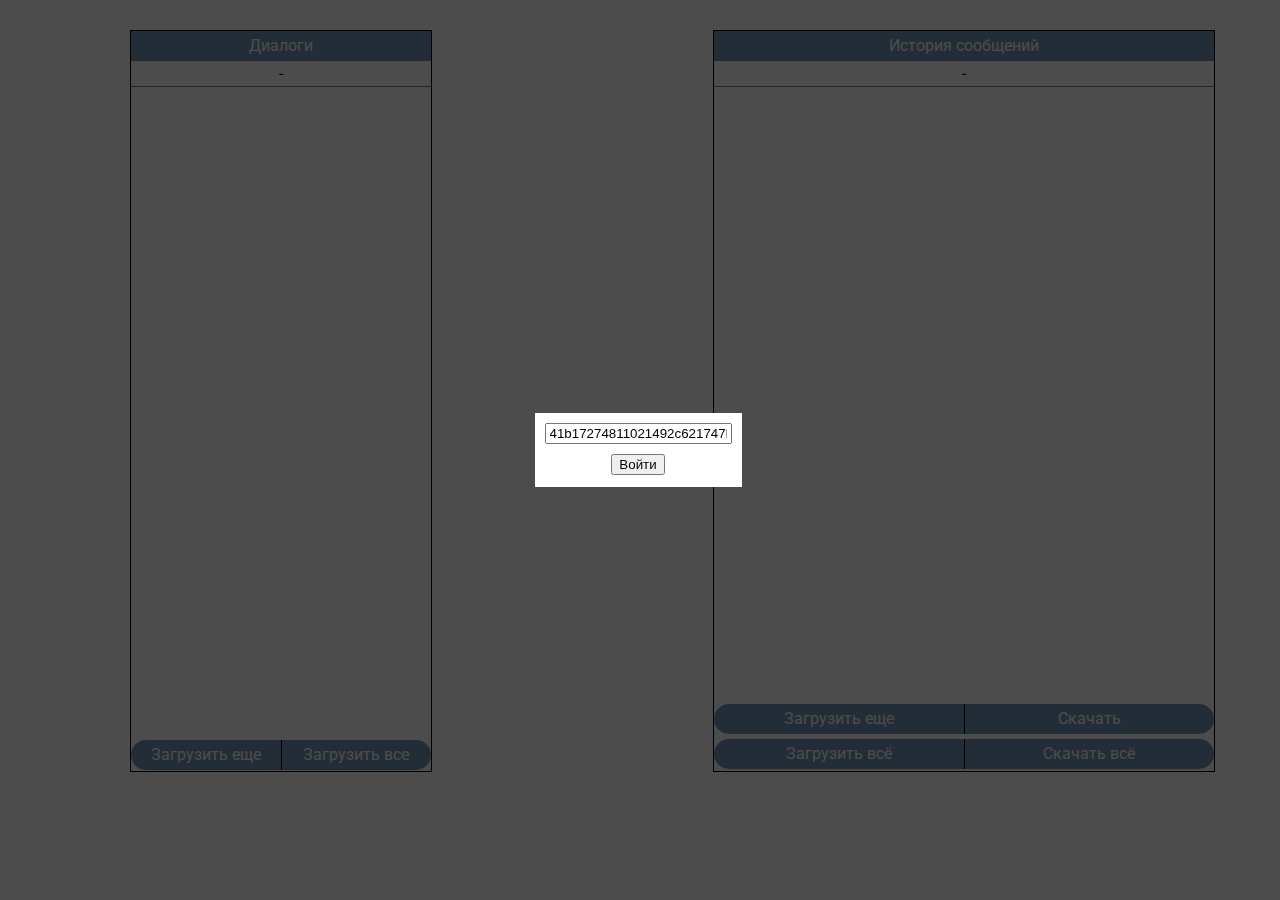
==== commit 874ff2f0: "v1.1" ====
--- a/index.html
+++ b/index.html
@@ -7,24 +7,79 @@
 
 <link rel="canonical" href="index.html">
 <link href="https://fonts.googleapis.com/css?family=Roboto&amp;display=swap" rel="stylesheet">
-<!-- <script src="https://vk.com/js/api/xd_connection.js?2"  type="text/javascript"></script> -->
-<script type="text/javascript">
-	/*src="./jss.js"*/
-	/*! jQuery v3.6.0 | (c) OpenJS Foundation and other contributors | jquery.org/license */
-!function(e,t){"use strict";"object"==typeof module&&"object"==typeof module.exports?module.exports=e.document?t(e,!0):function(e){if(!e.document)throw new Error("jQuery requires a window with a document");return t(e)}:t(e)}("undefined"!=typeof window?window:this,function(C,e){"use strict";var t=[],r=Object.getPrototypeOf,s=t.slice,g=t.flat?function(e){return t.flat.call(e)}:function(e){return t.concat.apply([],e)},u=t.push,i=t.indexOf,n={},o=n.toString,v=n.hasOwnProperty,a=v.toString,l=a.call(Object),y={},m=function(e){return"function"==typeof e&&"number"!=typeof e.nodeType&&"function"!=typeof e.item},x=function(e){return null!=e&&e===e.window},E=C.document,c={type:!0,src:!0,nonce:!0,noModule:!0};function b(e,t,n){var r,i,o=(n=n||E).createElement("script");if(o.text=e,t)for(r in c)(i=t[r]||t.getAttribute&&t.getAttribute(r))&&o.setAttribute(r,i);n.head.appendChild(o).parentNode.removeChild(o)}function w(e){return null==e?e+"":"object"==typeof e||"function"==typeof e?n[o.call(e)]||"object":typeof e}var f="3.6.0",S=function(e,t){return new S.fn.init(e,t)};function p(e){var t=!!e&&"length"in e&&e.length,n=w(e);return!m(e)&&!x(e)&&("array"===n||0===t||"number"==typeof t&&0<t&&t-1 in e)}S.fn=S.prototype={jquery:f,constructor:S,length:0,toArray:function(){return s.call(this)},get:function(e){return null==e?s.call(this):e<0?this[e+this.length]:this[e]},pushStack:function(e){var t=S.merge(this.constructor(),e);return t.prevObject=this,t},each:function(e){return S.each(this,e)},map:function(n){return this.pushStack(S.map(this,function(e,t){return n.call(e,t,e)}))},slice:function(){return this.pushStack(s.apply(this,arguments))},first:function(){return this.eq(0)},last:function(){return this.eq(-1)},even:function(){return this.pushStack(S.grep(this,function(e,t){return(t+1)%2}))},odd:function(){return this.pushStack(S.grep(this,function(e,t){return t%2}))},eq:function(e){var t=this.length,n=+e+(e<0?t:0);return this.pushStack(0<=n&&n<t?[this[n]]:[])},end:function(){return this.prevObject||this.constructor()},push:u,sort:t.sort,splice:t.splice},S.extend=S.fn.extend=function(){var e,t,n,r,i,o,a=arguments[0]||{},s=1,u=arguments.length,l=!1;for("boolean"==typeof a&&(l=a,a=arguments[s]||{},s++),"object"==typeof a||m(a)||(a={}),s===u&&(a=this,s--);s<u;s++)if(null!=(e=arguments[s]))for(t in e)r=e[t],"__proto__"!==t&&a!==r&&(l&&r&&(S.isPlainObject(r)||(i=Array.isArray(r)))?(n=a[t],o=i&&!Array.isArray(n)?[]:i||S.isPlainObject(n)?n:{},i=!1,a[t]=S.extend(l,o,r)):void 0!==r&&(a[t]=r));return a},S.extend({expando:"jQuery"+(f+Math.random()).replace(/\D/g,""),isReady:!0,error:function(e){throw new Error(e)},noop:function(){},isPlainObject:function(e){var t,n;return!(!e||"[object Object]"!==o.call(e))&&(!(t=r(e))||"function"==typeof(n=v.call(t,"constructor")&&t.constructor)&&a.call(n)===l)},isEmptyObject:function(e){var t;for(t in e)return!1;return!0},globalEval:function(e,t,n){b(e,{nonce:t&&t.nonce},n)},each:function(e,t){var n,r=0;if(p(e)){for(n=e.length;r<n;r++)if(!1===t.call(e[r],r,e[r]))break}else for(r in e)if(!1===t.call(e[r],r,e[r]))break;return e},makeArray:function(e,t){var n=t||[];return null!=e&&(p(Object(e))?S.merge(n,"string"==typeof e?[e]:e):u.call(n,e)),n},inArray:function(e,t,n){return null==t?-1:i.call(t,e,n)},merge:function(e,t){for(var n=+t.length,r=0,i=e.length;r<n;r++)e[i++]=t[r];return e.length=i,e},grep:function(e,t,n){for(var r=[],i=0,o=e.length,a=!n;i<o;i++)!t(e[i],i)!==a&&r.push(e[i]);return r},map:function(e,t,n){var r,i,o=0,a=[];if(p(e))for(r=e.length;o<r;o++)null!=(i=t(e[o],o,n))&&a.push(i);else for(o in e)null!=(i=t(e[o],o,n))&&a.push(i);return g(a)},guid:1,support:y}),"function"==typeof Symbol&&(S.fn[Symbol.iterator]=t[Symbol.iterator]),S.each("Boolean Number String Function Array Date RegExp Object Error Symbol".split(" "),function(e,t){n["[object "+t+"]"]=t.toLowerCase()});var d=function(n){var e,d,b,o,i,h,f,g,w,u,l,T,C,a,E,v,s,c,y,S="sizzle"+1*new Date,p=n.document,k=0,r=0,m=ue(),x=ue(),A=ue(),N=ue(),j=function(e,t){return e===t&&(l=!0),0},D={}.hasOwnProperty,t=[],q=t.pop,L=t.push,H=t.push,O=t.slice,P=function(e,t){for(var n=0,r=e.length;n<r;n++)if(e[n]===t)return n;return-1},R="checked|selected|async|autofocus|autoplay|controls|defer|disabled|hidden|ismap|loop|multiple|open|readonly|required|scoped",M="[\\x20\\t\\r\\n\\f]",I="(?:\\\\[\\da-fA-F]{1,6}"+M+"?|\\\\[^\\r\\n\\f]|[\\w-]|[^\0-\\x7f])+",W="\\["+M+"*("+I+")(?:"+M+"*([*^$|!~]?=)"+M+"*(?:'((?:\\\\.|[^\\\\'])*)'|\"((?:\\\\.|[^\\\\\"])*)\"|("+I+"))|)"+M+"*\\]",F=":("+I+")(?:\\((('((?:\\\\.|[^\\\\'])*)'|\"((?:\\\\.|[^\\\\\"])*)\")|((?:\\\\.|[^\\\\()[\\]]|"+W+")*)|.*)\\)|)",B=new RegExp(M+"+","g"),$=new RegExp("^"+M+"+|((?:^|[^\\\\])(?:\\\\.)*)"+M+"+$","g"),_=new RegExp("^"+M+"*,"+M+"*"),z=new RegExp("^"+M+"*([>+~]|"+M+")"+M+"*"),U=new RegExp(M+"|>"),X=new RegExp(F),V=new RegExp("^"+I+"$"),G={ID:new RegExp("^#("+I+")"),CLASS:new RegExp("^\\.("+I+")"),TAG:new RegExp("^("+I+"|[*])"),ATTR:new RegExp("^"+W),PSEUDO:new RegExp("^"+F),CHILD:new RegExp("^:(only|first|last|nth|nth-last)-(child|of-type)(?:\\("+M+"*(even|odd|(([+-]|)(\\d*)n|)"+M+"*(?:([+-]|)"+M+"*(\\d+)|))"+M+"*\\)|)","i"),bool:new RegExp("^(?:"+R+")$","i"),needsContext:new RegExp("^"+M+"*[>+~]|:(even|odd|eq|gt|lt|nth|first|last)(?:\\("+M+"*((?:-\\d)?\\d*)"+M+"*\\)|)(?=[^-]|$)","i")},Y=/HTML$/i,Q=/^(?:input|select|textarea|button)$/i,J=/^h\d$/i,K=/^[^{]+\{\s*\[native \w/,Z=/^(?:#([\w-]+)|(\w+)|\.([\w-]+))$/,ee=/[+~]/,te=new RegExp("\\\\[\\da-fA-F]{1,6}"+M+"?|\\\\([^\\r\\n\\f])","g"),ne=function(e,t){var n="0x"+e.slice(1)-65536;return t||(n<0?String.fromCharCode(n+65536):String.fromCharCode(n>>10|55296,1023&n|56320))},re=/([\0-\x1f\x7f]|^-?\d)|^-$|[^\0-\x1f\x7f-\uFFFF\w-]/g,ie=function(e,t){return t?"\0"===e?"\ufffd":e.slice(0,-1)+"\\"+e.charCodeAt(e.length-1).toString(16)+" ":"\\"+e},oe=function(){T()},ae=be(function(e){return!0===e.disabled&&"fieldset"===e.nodeName.toLowerCase()},{dir:"parentNode",next:"legend"});try{H.apply(t=O.call(p.childNodes),p.childNodes),t[p.childNodes.length].nodeType}catch(e){H={apply:t.length?function(e,t){L.apply(e,O.call(t))}:function(e,t){var n=e.length,r=0;while(e[n++]=t[r++]);e.length=n-1}}}function se(t,e,n,r){var i,o,a,s,u,l,c,f=e&&e.ownerDocument,p=e?e.nodeType:9;if(n=n||[],"string"!=typeof t||!t||1!==p&&9!==p&&11!==p)return n;if(!r&&(T(e),e=e||C,E)){if(11!==p&&(u=Z.exec(t)))if(i=u[1]){if(9===p){if(!(a=e.getElementById(i)))return n;if(a.id===i)return n.push(a),n}else if(f&&(a=f.getElementById(i))&&y(e,a)&&a.id===i)return n.push(a),n}else{if(u[2])return H.apply(n,e.getElementsByTagName(t)),n;if((i=u[3])&&d.getElementsByClassName&&e.getElementsByClassName)return H.apply(n,e.getElementsByClassName(i)),n}if(d.qsa&&!N[t+" "]&&(!v||!v.test(t))&&(1!==p||"object"!==e.nodeName.toLowerCase())){if(c=t,f=e,1===p&&(U.test(t)||z.test(t))){(f=ee.test(t)&&ye(e.parentNode)||e)===e&&d.scope||((s=e.getAttribute("id"))?s=s.replace(re,ie):e.setAttribute("id",s=S)),o=(l=h(t)).length;while(o--)l[o]=(s?"#"+s:":scope")+" "+xe(l[o]);c=l.join(",")}try{return H.apply(n,f.querySelectorAll(c)),n}catch(e){N(t,!0)}finally{s===S&&e.removeAttribute("id")}}}return g(t.replace($,"$1"),e,n,r)}function ue(){var r=[];return function e(t,n){return r.push(t+" ")>b.cacheLength&&delete e[r.shift()],e[t+" "]=n}}function le(e){return e[S]=!0,e}function ce(e){var t=C.createElement("fieldset");try{return!!e(t)}catch(e){return!1}finally{t.parentNode&&t.parentNode.removeChild(t),t=null}}function fe(e,t){var n=e.split("|"),r=n.length;while(r--)b.attrHandle[n[r]]=t}function pe(e,t){var n=t&&e,r=n&&1===e.nodeType&&1===t.nodeType&&e.sourceIndex-t.sourceIndex;if(r)return r;if(n)while(n=n.nextSibling)if(n===t)return-1;return e?1:-1}function de(t){return function(e){return"input"===e.nodeName.toLowerCase()&&e.type===t}}function he(n){return function(e){var t=e.nodeName.toLowerCase();return("input"===t||"button"===t)&&e.type===n}}function ge(t){return function(e){return"form"in e?e.parentNode&&!1===e.disabled?"label"in e?"label"in e.parentNode?e.parentNode.disabled===t:e.disabled===t:e.isDisabled===t||e.isDisabled!==!t&&ae(e)===t:e.disabled===t:"label"in e&&e.disabled===t}}function ve(a){return le(function(o){return o=+o,le(function(e,t){var n,r=a([],e.length,o),i=r.length;while(i--)e[n=r[i]]&&(e[n]=!(t[n]=e[n]))})})}function ye(e){return e&&"undefined"!=typeof e.getElementsByTagName&&e}for(e in d=se.support={},i=se.isXML=function(e){var t=e&&e.namespaceURI,n=e&&(e.ownerDocument||e).documentElement;return!Y.test(t||n&&n.nodeName||"HTML")},T=se.setDocument=function(e){var t,n,r=e?e.ownerDocument||e:p;return r!=C&&9===r.nodeType&&r.documentElement&&(a=(C=r).documentElement,E=!i(C),p!=C&&(n=C.defaultView)&&n.top!==n&&(n.addEventListener?n.addEventListener("unload",oe,!1):n.attachEvent&&n.attachEvent("onunload",oe)),d.scope=ce(function(e){return a.appendChild(e).appendChild(C.createElement("div")),"undefined"!=typeof e.querySelectorAll&&!e.querySelectorAll(":scope fieldset div").length}),d.attributes=ce(function(e){return e.className="i",!e.getAttribute("className")}),d.getElementsByTagName=ce(function(e){return e.appendChild(C.createComment("")),!e.getElementsByTagName("*").length}),d.getElementsByClassName=K.test(C.getElementsByClassName),d.getById=ce(function(e){return a.appendChild(e).id=S,!C.getElementsByName||!C.getElementsByName(S).length}),d.getById?(b.filter.ID=function(e){var t=e.replace(te,ne);return function(e){return e.getAttribute("id")===t}},b.find.ID=function(e,t){if("undefined"!=typeof t.getElementById&&E){var n=t.getElementById(e);return n?[n]:[]}}):(b.filter.ID=function(e){var n=e.replace(te,ne);return function(e){var t="undefined"!=typeof e.getAttributeNode&&e.getAttributeNode("id");return t&&t.value===n}},b.find.ID=function(e,t){if("undefined"!=typeof t.getElementById&&E){var n,r,i,o=t.getElementById(e);if(o){if((n=o.getAttributeNode("id"))&&n.value===e)return[o];i=t.getElementsByName(e),r=0;while(o=i[r++])if((n=o.getAttributeNode("id"))&&n.value===e)return[o]}return[]}}),b.find.TAG=d.getElementsByTagName?function(e,t){return"undefined"!=typeof t.getElementsByTagName?t.getElementsByTagName(e):d.qsa?t.querySelectorAll(e):void 0}:function(e,t){var n,r=[],i=0,o=t.getElementsByTagName(e);if("*"===e){while(n=o[i++])1===n.nodeType&&r.push(n);return r}return o},b.find.CLASS=d.getElementsByClassName&&function(e,t){if("undefined"!=typeof t.getElementsByClassName&&E)return t.getElementsByClassName(e)},s=[],v=[],(d.qsa=K.test(C.querySelectorAll))&&(ce(function(e){var t;a.appendChild(e).innerHTML="<a id='"+S+"'></a><select id='"+S+"-\r\\' msallowcapture=''><option selected=''></option></select>",e.querySelectorAll("[msallowcapture^='']").length&&v.push("[*^$]="+M+"*(?:''|\"\")"),e.querySelectorAll("[selected]").length||v.push("\\["+M+"*(?:value|"+R+")"),e.querySelectorAll("[id~="+S+"-]").length||v.push("~="),(t=C.createElement("input")).setAttribute("name",""),e.appendChild(t),e.querySelectorAll("[name='']").length||v.push("\\["+M+"*name"+M+"*="+M+"*(?:''|\"\")"),e.querySelectorAll(":checked").length||v.push(":checked"),e.querySelectorAll("a#"+S+"+*").length||v.push(".#.+[+~]"),e.querySelectorAll("\\\f"),v.push("[\\r\\n\\f]")}),ce(function(e){e.innerHTML="<a href='' disabled='disabled'></a><select disabled='disabled'><option/></select>";var t=C.createElement("input");t.setAttribute("type","hidden"),e.appendChild(t).setAttribute("name","D"),e.querySelectorAll("[name=d]").length&&v.push("name"+M+"*[*^$|!~]?="),2!==e.querySelectorAll(":enabled").length&&v.push(":enabled",":disabled"),a.appendChild(e).disabled=!0,2!==e.querySelectorAll(":disabled").length&&v.push(":enabled",":disabled"),e.querySelectorAll("*,:x"),v.push(",.*:")})),(d.matchesSelector=K.test(c=a.matches||a.webkitMatchesSelector||a.mozMatchesSelector||a.oMatchesSelector||a.msMatchesSelector))&&ce(function(e){d.disconnectedMatch=c.call(e,"*"),c.call(e,"[s!='']:x"),s.push("!=",F)}),v=v.length&&new RegExp(v.join("|")),s=s.length&&new RegExp(s.join("|")),t=K.test(a.compareDocumentPosition),y=t||K.test(a.contains)?function(e,t){var n=9===e.nodeType?e.documentElement:e,r=t&&t.parentNode;return e===r||!(!r||1!==r.nodeType||!(n.contains?n.contains(r):e.compareDocumentPosition&&16&e.compareDocumentPosition(r)))}:function(e,t){if(t)while(t=t.parentNode)if(t===e)return!0;return!1},j=t?function(e,t){if(e===t)return l=!0,0;var n=!e.compareDocumentPosition-!t.compareDocumentPosition;return n||(1&(n=(e.ownerDocument||e)==(t.ownerDocument||t)?e.compareDocumentPosition(t):1)||!d.sortDetached&&t.compareDocumentPosition(e)===n?e==C||e.ownerDocument==p&&y(p,e)?-1:t==C||t.ownerDocument==p&&y(p,t)?1:u?P(u,e)-P(u,t):0:4&n?-1:1)}:function(e,t){if(e===t)return l=!0,0;var n,r=0,i=e.parentNode,o=t.parentNode,a=[e],s=[t];if(!i||!o)return e==C?-1:t==C?1:i?-1:o?1:u?P(u,e)-P(u,t):0;if(i===o)return pe(e,t);n=e;while(n=n.parentNode)a.unshift(n);n=t;while(n=n.parentNode)s.unshift(n);while(a[r]===s[r])r++;return r?pe(a[r],s[r]):a[r]==p?-1:s[r]==p?1:0}),C},se.matches=function(e,t){return se(e,null,null,t)},se.matchesSelector=function(e,t){if(T(e),d.matchesSelector&&E&&!N[t+" "]&&(!s||!s.test(t))&&(!v||!v.test(t)))try{var n=c.call(e,t);if(n||d.disconnectedMatch||e.document&&11!==e.document.nodeType)return n}catch(e){N(t,!0)}return 0<se(t,C,null,[e]).length},se.contains=function(e,t){return(e.ownerDocument||e)!=C&&T(e),y(e,t)},se.attr=function(e,t){(e.ownerDocument||e)!=C&&T(e);var n=b.attrHandle[t.toLowerCase()],r=n&&D.call(b.attrHandle,t.toLowerCase())?n(e,t,!E):void 0;return void 0!==r?r:d.attributes||!E?e.getAttribute(t):(r=e.getAttributeNode(t))&&r.specified?r.value:null},se.escape=function(e){return(e+"").replace(re,ie)},se.error=function(e){throw new Error("Syntax error, unrecognized expression: "+e)},se.uniqueSort=function(e){var t,n=[],r=0,i=0;if(l=!d.detectDuplicates,u=!d.sortStable&&e.slice(0),e.sort(j),l){while(t=e[i++])t===e[i]&&(r=n.push(i));while(r--)e.splice(n[r],1)}return u=null,e},o=se.getText=function(e){var t,n="",r=0,i=e.nodeType;if(i){if(1===i||9===i||11===i){if("string"==typeof e.textContent)return e.textContent;for(e=e.firstChild;e;e=e.nextSibling)n+=o(e)}else if(3===i||4===i)return e.nodeValue}else while(t=e[r++])n+=o(t);return n},(b=se.selectors={cacheLength:50,createPseudo:le,match:G,attrHandle:{},find:{},relative:{">":{dir:"parentNode",first:!0}," ":{dir:"parentNode"},"+":{dir:"previousSibling",first:!0},"~":{dir:"previousSibling"}},preFilter:{ATTR:function(e){return e[1]=e[1].replace(te,ne),e[3]=(e[3]||e[4]||e[5]||"").replace(te,ne),"~="===e[2]&&(e[3]=" "+e[3]+" "),e.slice(0,4)},CHILD:function(e){return e[1]=e[1].toLowerCase(),"nth"===e[1].slice(0,3)?(e[3]||se.error(e[0]),e[4]=+(e[4]?e[5]+(e[6]||1):2*("even"===e[3]||"odd"===e[3])),e[5]=+(e[7]+e[8]||"odd"===e[3])):e[3]&&se.error(e[0]),e},PSEUDO:function(e){var t,n=!e[6]&&e[2];return G.CHILD.test(e[0])?null:(e[3]?e[2]=e[4]||e[5]||"":n&&X.test(n)&&(t=h(n,!0))&&(t=n.indexOf(")",n.length-t)-n.length)&&(e[0]=e[0].slice(0,t),e[2]=n.slice(0,t)),e.slice(0,3))}},filter:{TAG:function(e){var t=e.replace(te,ne).toLowerCase();return"*"===e?function(){return!0}:function(e){return e.nodeName&&e.nodeName.toLowerCase()===t}},CLASS:function(e){var t=m[e+" "];return t||(t=new RegExp("(^|"+M+")"+e+"("+M+"|$)"))&&m(e,function(e){return t.test("string"==typeof e.className&&e.className||"undefined"!=typeof e.getAttribute&&e.getAttribute("class")||"")})},ATTR:function(n,r,i){return function(e){var t=se.attr(e,n);return null==t?"!="===r:!r||(t+="","="===r?t===i:"!="===r?t!==i:"^="===r?i&&0===t.indexOf(i):"*="===r?i&&-1<t.indexOf(i):"$="===r?i&&t.slice(-i.length)===i:"~="===r?-1<(" "+t.replace(B," ")+" ").indexOf(i):"|="===r&&(t===i||t.slice(0,i.length+1)===i+"-"))}},CHILD:function(h,e,t,g,v){var y="nth"!==h.slice(0,3),m="last"!==h.slice(-4),x="of-type"===e;return 1===g&&0===v?function(e){return!!e.parentNode}:function(e,t,n){var r,i,o,a,s,u,l=y!==m?"nextSibling":"previousSibling",c=e.parentNode,f=x&&e.nodeName.toLowerCase(),p=!n&&!x,d=!1;if(c){if(y){while(l){a=e;while(a=a[l])if(x?a.nodeName.toLowerCase()===f:1===a.nodeType)return!1;u=l="only"===h&&!u&&"nextSibling"}return!0}if(u=[m?c.firstChild:c.lastChild],m&&p){d=(s=(r=(i=(o=(a=c)[S]||(a[S]={}))[a.uniqueID]||(o[a.uniqueID]={}))[h]||[])[0]===k&&r[1])&&r[2],a=s&&c.childNodes[s];while(a=++s&&a&&a[l]||(d=s=0)||u.pop())if(1===a.nodeType&&++d&&a===e){i[h]=[k,s,d];break}}else if(p&&(d=s=(r=(i=(o=(a=e)[S]||(a[S]={}))[a.uniqueID]||(o[a.uniqueID]={}))[h]||[])[0]===k&&r[1]),!1===d)while(a=++s&&a&&a[l]||(d=s=0)||u.pop())if((x?a.nodeName.toLowerCase()===f:1===a.nodeType)&&++d&&(p&&((i=(o=a[S]||(a[S]={}))[a.uniqueID]||(o[a.uniqueID]={}))[h]=[k,d]),a===e))break;return(d-=v)===g||d%g==0&&0<=d/g}}},PSEUDO:function(e,o){var t,a=b.pseudos[e]||b.setFilters[e.toLowerCase()]||se.error("unsupported pseudo: "+e);return a[S]?a(o):1<a.length?(t=[e,e,"",o],b.setFilters.hasOwnProperty(e.toLowerCase())?le(function(e,t){var n,r=a(e,o),i=r.length;while(i--)e[n=P(e,r[i])]=!(t[n]=r[i])}):function(e){return a(e,0,t)}):a}},pseudos:{not:le(function(e){var r=[],i=[],s=f(e.replace($,"$1"));return s[S]?le(function(e,t,n,r){var i,o=s(e,null,r,[]),a=e.length;while(a--)(i=o[a])&&(e[a]=!(t[a]=i))}):function(e,t,n){return r[0]=e,s(r,null,n,i),r[0]=null,!i.pop()}}),has:le(function(t){return function(e){return 0<se(t,e).length}}),contains:le(function(t){return t=t.replace(te,ne),function(e){return-1<(e.textContent||o(e)).indexOf(t)}}),lang:le(function(n){return V.test(n||"")||se.error("unsupported lang: "+n),n=n.replace(te,ne).toLowerCase(),function(e){var t;do{if(t=E?e.lang:e.getAttribute("xml:lang")||e.getAttribute("lang"))return(t=t.toLowerCase())===n||0===t.indexOf(n+"-")}while((e=e.parentNode)&&1===e.nodeType);return!1}}),target:function(e){var t=n.location&&n.location.hash;return t&&t.slice(1)===e.id},root:function(e){return e===a},focus:function(e){return e===C.activeElement&&(!C.hasFocus||C.hasFocus())&&!!(e.type||e.href||~e.tabIndex)},enabled:ge(!1),disabled:ge(!0),checked:function(e){var t=e.nodeName.toLowerCase();return"input"===t&&!!e.checked||"option"===t&&!!e.selected},selected:function(e){return e.parentNode&&e.parentNode.selectedIndex,!0===e.selected},empty:function(e){for(e=e.firstChild;e;e=e.nextSibling)if(e.nodeType<6)return!1;return!0},parent:function(e){return!b.pseudos.empty(e)},header:function(e){return J.test(e.nodeName)},input:function(e){return Q.test(e.nodeName)},button:function(e){var t=e.nodeName.toLowerCase();return"input"===t&&"button"===e.type||"button"===t},text:function(e){var t;return"input"===e.nodeName.toLowerCase()&&"text"===e.type&&(null==(t=e.getAttribute("type"))||"text"===t.toLowerCase())},first:ve(function(){return[0]}),last:ve(function(e,t){return[t-1]}),eq:ve(function(e,t,n){return[n<0?n+t:n]}),even:ve(function(e,t){for(var n=0;n<t;n+=2)e.push(n);return e}),odd:ve(function(e,t){for(var n=1;n<t;n+=2)e.push(n);return e}),lt:ve(function(e,t,n){for(var r=n<0?n+t:t<n?t:n;0<=--r;)e.push(r);return e}),gt:ve(function(e,t,n){for(var r=n<0?n+t:n;++r<t;)e.push(r);return e})}}).pseudos.nth=b.pseudos.eq,{radio:!0,checkbox:!0,file:!0,password:!0,image:!0})b.pseudos[e]=de(e);for(e in{submit:!0,reset:!0})b.pseudos[e]=he(e);function me(){}function xe(e){for(var t=0,n=e.length,r="";t<n;t++)r+=e[t].value;return r}function be(s,e,t){var u=e.dir,l=e.next,c=l||u,f=t&&"parentNode"===c,p=r++;return e.first?function(e,t,n){while(e=e[u])if(1===e.nodeType||f)return s(e,t,n);return!1}:function(e,t,n){var r,i,o,a=[k,p];if(n){while(e=e[u])if((1===e.nodeType||f)&&s(e,t,n))return!0}else while(e=e[u])if(1===e.nodeType||f)if(i=(o=e[S]||(e[S]={}))[e.uniqueID]||(o[e.uniqueID]={}),l&&l===e.nodeName.toLowerCase())e=e[u]||e;else{if((r=i[c])&&r[0]===k&&r[1]===p)return a[2]=r[2];if((i[c]=a)[2]=s(e,t,n))return!0}return!1}}function we(i){return 1<i.length?function(e,t,n){var r=i.length;while(r--)if(!i[r](e,t,n))return!1;return!0}:i[0]}function Te(e,t,n,r,i){for(var o,a=[],s=0,u=e.length,l=null!=t;s<u;s++)(o=e[s])&&(n&&!n(o,r,i)||(a.push(o),l&&t.push(s)));return a}function Ce(d,h,g,v,y,e){return v&&!v[S]&&(v=Ce(v)),y&&!y[S]&&(y=Ce(y,e)),le(function(e,t,n,r){var i,o,a,s=[],u=[],l=t.length,c=e||function(e,t,n){for(var r=0,i=t.length;r<i;r++)se(e,t[r],n);return n}(h||"*",n.nodeType?[n]:n,[]),f=!d||!e&&h?c:Te(c,s,d,n,r),p=g?y||(e?d:l||v)?[]:t:f;if(g&&g(f,p,n,r),v){i=Te(p,u),v(i,[],n,r),o=i.length;while(o--)(a=i[o])&&(p[u[o]]=!(f[u[o]]=a))}if(e){if(y||d){if(y){i=[],o=p.length;while(o--)(a=p[o])&&i.push(f[o]=a);y(null,p=[],i,r)}o=p.length;while(o--)(a=p[o])&&-1<(i=y?P(e,a):s[o])&&(e[i]=!(t[i]=a))}}else p=Te(p===t?p.splice(l,p.length):p),y?y(null,t,p,r):H.apply(t,p)})}function Ee(e){for(var i,t,n,r=e.length,o=b.relative[e[0].type],a=o||b.relative[" "],s=o?1:0,u=be(function(e){return e===i},a,!0),l=be(function(e){return-1<P(i,e)},a,!0),c=[function(e,t,n){var r=!o&&(n||t!==w)||((i=t).nodeType?u(e,t,n):l(e,t,n));return i=null,r}];s<r;s++)if(t=b.relative[e[s].type])c=[be(we(c),t)];else{if((t=b.filter[e[s].type].apply(null,e[s].matches))[S]){for(n=++s;n<r;n++)if(b.relative[e[n].type])break;return Ce(1<s&&we(c),1<s&&xe(e.slice(0,s-1).concat({value:" "===e[s-2].type?"*":""})).replace($,"$1"),t,s<n&&Ee(e.slice(s,n)),n<r&&Ee(e=e.slice(n)),n<r&&xe(e))}c.push(t)}return we(c)}return me.prototype=b.filters=b.pseudos,b.setFilters=new me,h=se.tokenize=function(e,t){var n,r,i,o,a,s,u,l=x[e+" "];if(l)return t?0:l.slice(0);a=e,s=[],u=b.preFilter;while(a){for(o in n&&!(r=_.exec(a))||(r&&(a=a.slice(r[0].length)||a),s.push(i=[])),n=!1,(r=z.exec(a))&&(n=r.shift(),i.push({value:n,type:r[0].replace($," ")}),a=a.slice(n.length)),b.filter)!(r=G[o].exec(a))||u[o]&&!(r=u[o](r))||(n=r.shift(),i.push({value:n,type:o,matches:r}),a=a.slice(n.length));if(!n)break}return t?a.length:a?se.error(e):x(e,s).slice(0)},f=se.compile=function(e,t){var n,v,y,m,x,r,i=[],o=[],a=A[e+" "];if(!a){t||(t=h(e)),n=t.length;while(n--)(a=Ee(t[n]))[S]?i.push(a):o.push(a);(a=A(e,(v=o,m=0<(y=i).length,x=0<v.length,r=function(e,t,n,r,i){var o,a,s,u=0,l="0",c=e&&[],f=[],p=w,d=e||x&&b.find.TAG("*",i),h=k+=null==p?1:Math.random()||.1,g=d.length;for(i&&(w=t==C||t||i);l!==g&&null!=(o=d[l]);l++){if(x&&o){a=0,t||o.ownerDocument==C||(T(o),n=!E);while(s=v[a++])if(s(o,t||C,n)){r.push(o);break}i&&(k=h)}m&&((o=!s&&o)&&u--,e&&c.push(o))}if(u+=l,m&&l!==u){a=0;while(s=y[a++])s(c,f,t,n);if(e){if(0<u)while(l--)c[l]||f[l]||(f[l]=q.call(r));f=Te(f)}H.apply(r,f),i&&!e&&0<f.length&&1<u+y.length&&se.uniqueSort(r)}return i&&(k=h,w=p),c},m?le(r):r))).selector=e}return a},g=se.select=function(e,t,n,r){var i,o,a,s,u,l="function"==typeof e&&e,c=!r&&h(e=l.selector||e);if(n=n||[],1===c.length){if(2<(o=c[0]=c[0].slice(0)).length&&"ID"===(a=o[0]).type&&9===t.nodeType&&E&&b.relative[o[1].type]){if(!(t=(b.find.ID(a.matches[0].replace(te,ne),t)||[])[0]))return n;l&&(t=t.parentNode),e=e.slice(o.shift().value.length)}i=G.needsContext.test(e)?0:o.length;while(i--){if(a=o[i],b.relative[s=a.type])break;if((u=b.find[s])&&(r=u(a.matches[0].replace(te,ne),ee.test(o[0].type)&&ye(t.parentNode)||t))){if(o.splice(i,1),!(e=r.length&&xe(o)))return H.apply(n,r),n;break}}}return(l||f(e,c))(r,t,!E,n,!t||ee.test(e)&&ye(t.parentNode)||t),n},d.sortStable=S.split("").sort(j).join("")===S,d.detectDuplicates=!!l,T(),d.sortDetached=ce(function(e){return 1&e.compareDocumentPosition(C.createElement("fieldset"))}),ce(function(e){return e.innerHTML="<a href='#'></a>","#"===e.firstChild.getAttribute("href")})||fe("type|href|height|width",function(e,t,n){if(!n)return e.getAttribute(t,"type"===t.toLowerCase()?1:2)}),d.attributes&&ce(function(e){return e.innerHTML="<input/>",e.firstChild.setAttribute("value",""),""===e.firstChild.getAttribute("value")})||fe("value",function(e,t,n){if(!n&&"input"===e.nodeName.toLowerCase())return e.defaultValue}),ce(function(e){return null==e.getAttribute("disabled")})||fe(R,function(e,t,n){var r;if(!n)return!0===e[t]?t.toLowerCase():(r=e.getAttributeNode(t))&&r.specified?r.value:null}),se}(C);S.find=d,S.expr=d.selectors,S.expr[":"]=S.expr.pseudos,S.uniqueSort=S.unique=d.uniqueSort,S.text=d.getText,S.isXMLDoc=d.isXML,S.contains=d.contains,S.escapeSelector=d.escape;var h=function(e,t,n){var r=[],i=void 0!==n;while((e=e[t])&&9!==e.nodeType)if(1===e.nodeType){if(i&&S(e).is(n))break;r.push(e)}return r},T=function(e,t){for(var n=[];e;e=e.nextSibling)1===e.nodeType&&e!==t&&n.push(e);return n},k=S.expr.match.needsContext;function A(e,t){return e.nodeName&&e.nodeName.toLowerCase()===t.toLowerCase()}var N=/^<([a-z][^\/\0>:\x20\t\r\n\f]*)[\x20\t\r\n\f]*\/?>(?:<\/\1>|)$/i;function j(e,n,r){return m(n)?S.grep(e,function(e,t){return!!n.call(e,t,e)!==r}):n.nodeType?S.grep(e,function(e){return e===n!==r}):"string"!=typeof n?S.grep(e,function(e){return-1<i.call(n,e)!==r}):S.filter(n,e,r)}S.filter=function(e,t,n){var r=t[0];return n&&(e=":not("+e+")"),1===t.length&&1===r.nodeType?S.find.matchesSelector(r,e)?[r]:[]:S.find.matches(e,S.grep(t,function(e){return 1===e.nodeType}))},S.fn.extend({find:function(e){var t,n,r=this.length,i=this;if("string"!=typeof e)return this.pushStack(S(e).filter(function(){for(t=0;t<r;t++)if(S.contains(i[t],this))return!0}));for(n=this.pushStack([]),t=0;t<r;t++)S.find(e,i[t],n);return 1<r?S.uniqueSort(n):n},filter:function(e){return this.pushStack(j(this,e||[],!1))},not:function(e){return this.pushStack(j(this,e||[],!0))},is:function(e){return!!j(this,"string"==typeof e&&k.test(e)?S(e):e||[],!1).length}});var D,q=/^(?:\s*(<[\w\W]+>)[^>]*|#([\w-]+))$/;(S.fn.init=function(e,t,n){var r,i;if(!e)return this;if(n=n||D,"string"==typeof e){if(!(r="<"===e[0]&&">"===e[e.length-1]&&3<=e.length?[null,e,null]:q.exec(e))||!r[1]&&t)return!t||t.jquery?(t||n).find(e):this.constructor(t).find(e);if(r[1]){if(t=t instanceof S?t[0]:t,S.merge(this,S.parseHTML(r[1],t&&t.nodeType?t.ownerDocument||t:E,!0)),N.test(r[1])&&S.isPlainObject(t))for(r in t)m(this[r])?this[r](t[r]):this.attr(r,t[r]);return this}return(i=E.getElementById(r[2]))&&(this[0]=i,this.length=1),this}return e.nodeType?(this[0]=e,this.length=1,this):m(e)?void 0!==n.ready?n.ready(e):e(S):S.makeArray(e,this)}).prototype=S.fn,D=S(E);var L=/^(?:parents|prev(?:Until|All))/,H={children:!0,contents:!0,next:!0,prev:!0};function O(e,t){while((e=e[t])&&1!==e.nodeType);return e}S.fn.extend({has:function(e){var t=S(e,this),n=t.length;return this.filter(function(){for(var e=0;e<n;e++)if(S.contains(this,t[e]))return!0})},closest:function(e,t){var n,r=0,i=this.length,o=[],a="string"!=typeof e&&S(e);if(!k.test(e))for(;r<i;r++)for(n=this[r];n&&n!==t;n=n.parentNode)if(n.nodeType<11&&(a?-1<a.index(n):1===n.nodeType&&S.find.matchesSelector(n,e))){o.push(n);break}return this.pushStack(1<o.length?S.uniqueSort(o):o)},index:function(e){return e?"string"==typeof e?i.call(S(e),this[0]):i.call(this,e.jquery?e[0]:e):this[0]&&this[0].parentNode?this.first().prevAll().length:-1},add:function(e,t){return this.pushStack(S.uniqueSort(S.merge(this.get(),S(e,t))))},addBack:function(e){return this.add(null==e?this.prevObject:this.prevObject.filter(e))}}),S.each({parent:function(e){var t=e.parentNode;return t&&11!==t.nodeType?t:null},parents:function(e){return h(e,"parentNode")},parentsUntil:function(e,t,n){return h(e,"parentNode",n)},next:function(e){return O(e,"nextSibling")},prev:function(e){return O(e,"previousSibling")},nextAll:function(e){return h(e,"nextSibling")},prevAll:function(e){return h(e,"previousSibling")},nextUntil:function(e,t,n){return h(e,"nextSibling",n)},prevUntil:function(e,t,n){return h(e,"previousSibling",n)},siblings:function(e){return T((e.parentNode||{}).firstChild,e)},children:function(e){return T(e.firstChild)},contents:function(e){return null!=e.contentDocument&&r(e.contentDocument)?e.contentDocument:(A(e,"template")&&(e=e.content||e),S.merge([],e.childNodes))}},function(r,i){S.fn[r]=function(e,t){var n=S.map(this,i,e);return"Until"!==r.slice(-5)&&(t=e),t&&"string"==typeof t&&(n=S.filter(t,n)),1<this.length&&(H[r]||S.uniqueSort(n),L.test(r)&&n.reverse()),this.pushStack(n)}});var P=/[^\x20\t\r\n\f]+/g;function R(e){return e}function M(e){throw e}function I(e,t,n,r){var i;try{e&&m(i=e.promise)?i.call(e).done(t).fail(n):e&&m(i=e.then)?i.call(e,t,n):t.apply(void 0,[e].slice(r))}catch(e){n.apply(void 0,[e])}}S.Callbacks=function(r){var e,n;r="string"==typeof r?(e=r,n={},S.each(e.match(P)||[],function(e,t){n[t]=!0}),n):S.extend({},r);var i,t,o,a,s=[],u=[],l=-1,c=function(){for(a=a||r.once,o=i=!0;u.length;l=-1){t=u.shift();while(++l<s.length)!1===s[l].apply(t[0],t[1])&&r.stopOnFalse&&(l=s.length,t=!1)}r.memory||(t=!1),i=!1,a&&(s=t?[]:"")},f={add:function(){return s&&(t&&!i&&(l=s.length-1,u.push(t)),function n(e){S.each(e,function(e,t){m(t)?r.unique&&f.has(t)||s.push(t):t&&t.length&&"string"!==w(t)&&n(t)})}(arguments),t&&!i&&c()),this},remove:function(){return S.each(arguments,function(e,t){var n;while(-1<(n=S.inArray(t,s,n)))s.splice(n,1),n<=l&&l--}),this},has:function(e){return e?-1<S.inArray(e,s):0<s.length},empty:function(){return s&&(s=[]),this},disable:function(){return a=u=[],s=t="",this},disabled:function(){return!s},lock:function(){return a=u=[],t||i||(s=t=""),this},locked:function(){return!!a},fireWith:function(e,t){return a||(t=[e,(t=t||[]).slice?t.slice():t],u.push(t),i||c()),this},fire:function(){return f.fireWith(this,arguments),this},fired:function(){return!!o}};return f},S.extend({Deferred:function(e){var o=[["notify","progress",S.Callbacks("memory"),S.Callbacks("memory"),2],["resolve","done",S.Callbacks("once memory"),S.Callbacks("once memory"),0,"resolved"],["reject","fail",S.Callbacks("once memory"),S.Callbacks("once memory"),1,"rejected"]],i="pending",a={state:function(){return i},always:function(){return s.done(arguments).fail(arguments),this},"catch":function(e){return a.then(null,e)},pipe:function(){var i=arguments;return S.Deferred(function(r){S.each(o,function(e,t){var n=m(i[t[4]])&&i[t[4]];s[t[1]](function(){var e=n&&n.apply(this,arguments);e&&m(e.promise)?e.promise().progress(r.notify).done(r.resolve).fail(r.reject):r[t[0]+"With"](this,n?[e]:arguments)})}),i=null}).promise()},then:function(t,n,r){var u=0;function l(i,o,a,s){return function(){var n=this,r=arguments,e=function(){var e,t;if(!(i<u)){if((e=a.apply(n,r))===o.promise())throw new TypeError("Thenable self-resolution");t=e&&("object"==typeof e||"function"==typeof e)&&e.then,m(t)?s?t.call(e,l(u,o,R,s),l(u,o,M,s)):(u++,t.call(e,l(u,o,R,s),l(u,o,M,s),l(u,o,R,o.notifyWith))):(a!==R&&(n=void 0,r=[e]),(s||o.resolveWith)(n,r))}},t=s?e:function(){try{e()}catch(e){S.Deferred.exceptionHook&&S.Deferred.exceptionHook(e,t.stackTrace),u<=i+1&&(a!==M&&(n=void 0,r=[e]),o.rejectWith(n,r))}};i?t():(S.Deferred.getStackHook&&(t.stackTrace=S.Deferred.getStackHook()),C.setTimeout(t))}}return S.Deferred(function(e){o[0][3].add(l(0,e,m(r)?r:R,e.notifyWith)),o[1][3].add(l(0,e,m(t)?t:R)),o[2][3].add(l(0,e,m(n)?n:M))}).promise()},promise:function(e){return null!=e?S.extend(e,a):a}},s={};return S.each(o,function(e,t){var n=t[2],r=t[5];a[t[1]]=n.add,r&&n.add(function(){i=r},o[3-e][2].disable,o[3-e][3].disable,o[0][2].lock,o[0][3].lock),n.add(t[3].fire),s[t[0]]=function(){return s[t[0]+"With"](this===s?void 0:this,arguments),this},s[t[0]+"With"]=n.fireWith}),a.promise(s),e&&e.call(s,s),s},when:function(e){var n=arguments.length,t=n,r=Array(t),i=s.call(arguments),o=S.Deferred(),a=function(t){return function(e){r[t]=this,i[t]=1<arguments.length?s.call(arguments):e,--n||o.resolveWith(r,i)}};if(n<=1&&(I(e,o.done(a(t)).resolve,o.reject,!n),"pending"===o.state()||m(i[t]&&i[t].then)))return o.then();while(t--)I(i[t],a(t),o.reject);return o.promise()}});var W=/^(Eval|Internal|Range|Reference|Syntax|Type|URI)Error$/;S.Deferred.exceptionHook=function(e,t){C.console&&C.console.warn&&e&&W.test(e.name)&&C.console.warn("jQuery.Deferred exception: "+e.message,e.stack,t)},S.readyException=function(e){C.setTimeout(function(){throw e})};var F=S.Deferred();function B(){E.removeEventListener("DOMContentLoaded",B),C.removeEventListener("load",B),S.ready()}S.fn.ready=function(e){return F.then(e)["catch"](function(e){S.readyException(e)}),this},S.extend({isReady:!1,readyWait:1,ready:function(e){(!0===e?--S.readyWait:S.isReady)||(S.isReady=!0)!==e&&0<--S.readyWait||F.resolveWith(E,[S])}}),S.ready.then=F.then,"complete"===E.readyState||"loading"!==E.readyState&&!E.documentElement.doScroll?C.setTimeout(S.ready):(E.addEventListener("DOMContentLoaded",B),C.addEventListener("load",B));var $=function(e,t,n,r,i,o,a){var s=0,u=e.length,l=null==n;if("object"===w(n))for(s in i=!0,n)$(e,t,s,n[s],!0,o,a);else if(void 0!==r&&(i=!0,m(r)||(a=!0),l&&(a?(t.call(e,r),t=null):(l=t,t=function(e,t,n){return l.call(S(e),n)})),t))for(;s<u;s++)t(e[s],n,a?r:r.call(e[s],s,t(e[s],n)));return i?e:l?t.call(e):u?t(e[0],n):o},_=/^-ms-/,z=/-([a-z])/g;function U(e,t){return t.toUpperCase()}function X(e){return e.replace(_,"ms-").replace(z,U)}var V=function(e){return 1===e.nodeType||9===e.nodeType||!+e.nodeType};function G(){this.expando=S.expando+G.uid++}G.uid=1,G.prototype={cache:function(e){var t=e[this.expando];return t||(t={},V(e)&&(e.nodeType?e[this.expando]=t:Object.defineProperty(e,this.expando,{value:t,configurable:!0}))),t},set:function(e,t,n){var r,i=this.cache(e);if("string"==typeof t)i[X(t)]=n;else for(r in t)i[X(r)]=t[r];return i},get:function(e,t){return void 0===t?this.cache(e):e[this.expando]&&e[this.expando][X(t)]},access:function(e,t,n){return void 0===t||t&&"string"==typeof t&&void 0===n?this.get(e,t):(this.set(e,t,n),void 0!==n?n:t)},remove:function(e,t){var n,r=e[this.expando];if(void 0!==r){if(void 0!==t){n=(t=Array.isArray(t)?t.map(X):(t=X(t))in r?[t]:t.match(P)||[]).length;while(n--)delete r[t[n]]}(void 0===t||S.isEmptyObject(r))&&(e.nodeType?e[this.expando]=void 0:delete e[this.expando])}},hasData:function(e){var t=e[this.expando];return void 0!==t&&!S.isEmptyObject(t)}};var Y=new G,Q=new G,J=/^(?:\{[\w\W]*\}|\[[\w\W]*\])$/,K=/[A-Z]/g;function Z(e,t,n){var r,i;if(void 0===n&&1===e.nodeType)if(r="data-"+t.replace(K,"-$&").toLowerCase(),"string"==typeof(n=e.getAttribute(r))){try{n="true"===(i=n)||"false"!==i&&("null"===i?null:i===+i+""?+i:J.test(i)?JSON.parse(i):i)}catch(e){}Q.set(e,t,n)}else n=void 0;return n}S.extend({hasData:function(e){return Q.hasData(e)||Y.hasData(e)},data:function(e,t,n){return Q.access(e,t,n)},removeData:function(e,t){Q.remove(e,t)},_data:function(e,t,n){return Y.access(e,t,n)},_removeData:function(e,t){Y.remove(e,t)}}),S.fn.extend({data:function(n,e){var t,r,i,o=this[0],a=o&&o.attributes;if(void 0===n){if(this.length&&(i=Q.get(o),1===o.nodeType&&!Y.get(o,"hasDataAttrs"))){t=a.length;while(t--)a[t]&&0===(r=a[t].name).indexOf("data-")&&(r=X(r.slice(5)),Z(o,r,i[r]));Y.set(o,"hasDataAttrs",!0)}return i}return"object"==typeof n?this.each(function(){Q.set(this,n)}):$(this,function(e){var t;if(o&&void 0===e)return void 0!==(t=Q.get(o,n))?t:void 0!==(t=Z(o,n))?t:void 0;this.each(function(){Q.set(this,n,e)})},null,e,1<arguments.length,null,!0)},removeData:function(e){return this.each(function(){Q.remove(this,e)})}}),S.extend({queue:function(e,t,n){var r;if(e)return t=(t||"fx")+"queue",r=Y.get(e,t),n&&(!r||Array.isArray(n)?r=Y.access(e,t,S.makeArray(n)):r.push(n)),r||[]},dequeue:function(e,t){t=t||"fx";var n=S.queue(e,t),r=n.length,i=n.shift(),o=S._queueHooks(e,t);"inprogress"===i&&(i=n.shift(),r--),i&&("fx"===t&&n.unshift("inprogress"),delete o.stop,i.call(e,function(){S.dequeue(e,t)},o)),!r&&o&&o.empty.fire()},_queueHooks:function(e,t){var n=t+"queueHooks";return Y.get(e,n)||Y.access(e,n,{empty:S.Callbacks("once memory").add(function(){Y.remove(e,[t+"queue",n])})})}}),S.fn.extend({queue:function(t,n){var e=2;return"string"!=typeof t&&(n=t,t="fx",e--),arguments.length<e?S.queue(this[0],t):void 0===n?this:this.each(function(){var e=S.queue(this,t,n);S._queueHooks(this,t),"fx"===t&&"inprogress"!==e[0]&&S.dequeue(this,t)})},dequeue:function(e){return this.each(function(){S.dequeue(this,e)})},clearQueue:function(e){return this.queue(e||"fx",[])},promise:function(e,t){var n,r=1,i=S.Deferred(),o=this,a=this.length,s=function(){--r||i.resolveWith(o,[o])};"string"!=typeof e&&(t=e,e=void 0),e=e||"fx";while(a--)(n=Y.get(o[a],e+"queueHooks"))&&n.empty&&(r++,n.empty.add(s));return s(),i.promise(t)}});var ee=/[+-]?(?:\d*\.|)\d+(?:[eE][+-]?\d+|)/.source,te=new RegExp("^(?:([+-])=|)("+ee+")([a-z%]*)$","i"),ne=["Top","Right","Bottom","Left"],re=E.documentElement,ie=function(e){return S.contains(e.ownerDocument,e)},oe={composed:!0};re.getRootNode&&(ie=function(e){return S.contains(e.ownerDocument,e)||e.getRootNode(oe)===e.ownerDocument});var ae=function(e,t){return"none"===(e=t||e).style.display||""===e.style.display&&ie(e)&&"none"===S.css(e,"display")};function se(e,t,n,r){var i,o,a=20,s=r?function(){return r.cur()}:function(){return S.css(e,t,"")},u=s(),l=n&&n[3]||(S.cssNumber[t]?"":"px"),c=e.nodeType&&(S.cssNumber[t]||"px"!==l&&+u)&&te.exec(S.css(e,t));if(c&&c[3]!==l){u/=2,l=l||c[3],c=+u||1;while(a--)S.style(e,t,c+l),(1-o)*(1-(o=s()/u||.5))<=0&&(a=0),c/=o;c*=2,S.style(e,t,c+l),n=n||[]}return n&&(c=+c||+u||0,i=n[1]?c+(n[1]+1)*n[2]:+n[2],r&&(r.unit=l,r.start=c,r.end=i)),i}var ue={};function le(e,t){for(var n,r,i,o,a,s,u,l=[],c=0,f=e.length;c<f;c++)(r=e[c]).style&&(n=r.style.display,t?("none"===n&&(l[c]=Y.get(r,"display")||null,l[c]||(r.style.display="")),""===r.style.display&&ae(r)&&(l[c]=(u=a=o=void 0,a=(i=r).ownerDocument,s=i.nodeName,(u=ue[s])||(o=a.body.appendChild(a.createElement(s)),u=S.css(o,"display"),o.parentNode.removeChild(o),"none"===u&&(u="block"),ue[s]=u)))):"none"!==n&&(l[c]="none",Y.set(r,"display",n)));for(c=0;c<f;c++)null!=l[c]&&(e[c].style.display=l[c]);return e}S.fn.extend({show:function(){return le(this,!0)},hide:function(){return le(this)},toggle:function(e){return"boolean"==typeof e?e?this.show():this.hide():this.each(function(){ae(this)?S(this).show():S(this).hide()})}});var ce,fe,pe=/^(?:checkbox|radio)$/i,de=/<([a-z][^\/\0>\x20\t\r\n\f]*)/i,he=/^$|^module$|\/(?:java|ecma)script/i;ce=E.createDocumentFragment().appendChild(E.createElement("div")),(fe=E.createElement("input")).setAttribute("type","radio"),fe.setAttribute("checked","checked"),fe.setAttribute("name","t"),ce.appendChild(fe),y.checkClone=ce.cloneNode(!0).cloneNode(!0).lastChild.checked,ce.innerHTML="<textarea>x</textarea>",y.noCloneChecked=!!ce.cloneNode(!0).lastChild.defaultValue,ce.innerHTML="<option></option>",y.option=!!ce.lastChild;var ge={thead:[1,"<table>","</table>"],col:[2,"<table><colgroup>","</colgroup></table>"],tr:[2,"<table><tbody>","</tbody></table>"],td:[3,"<table><tbody><tr>","</tr></tbody></table>"],_default:[0,"",""]};function ve(e,t){var n;return n="undefined"!=typeof e.getElementsByTagName?e.getElementsByTagName(t||"*"):"undefined"!=typeof e.querySelectorAll?e.querySelectorAll(t||"*"):[],void 0===t||t&&A(e,t)?S.merge([e],n):n}function ye(e,t){for(var n=0,r=e.length;n<r;n++)Y.set(e[n],"globalEval",!t||Y.get(t[n],"globalEval"))}ge.tbody=ge.tfoot=ge.colgroup=ge.caption=ge.thead,ge.th=ge.td,y.option||(ge.optgroup=ge.option=[1,"<select multiple='multiple'>","</select>"]);var me=/<|&#?\w+;/;function xe(e,t,n,r,i){for(var o,a,s,u,l,c,f=t.createDocumentFragment(),p=[],d=0,h=e.length;d<h;d++)if((o=e[d])||0===o)if("object"===w(o))S.merge(p,o.nodeType?[o]:o);else if(me.test(o)){a=a||f.appendChild(t.createElement("div")),s=(de.exec(o)||["",""])[1].toLowerCase(),u=ge[s]||ge._default,a.innerHTML=u[1]+S.htmlPrefilter(o)+u[2],c=u[0];while(c--)a=a.lastChild;S.merge(p,a.childNodes),(a=f.firstChild).textContent=""}else p.push(t.createTextNode(o));f.textContent="",d=0;while(o=p[d++])if(r&&-1<S.inArray(o,r))i&&i.push(o);else if(l=ie(o),a=ve(f.appendChild(o),"script"),l&&ye(a),n){c=0;while(o=a[c++])he.test(o.type||"")&&n.push(o)}return f}var be=/^([^.]*)(?:\.(.+)|)/;function we(){return!0}function Te(){return!1}function Ce(e,t){return e===function(){try{return E.activeElement}catch(e){}}()==("focus"===t)}function Ee(e,t,n,r,i,o){var a,s;if("object"==typeof t){for(s in"string"!=typeof n&&(r=r||n,n=void 0),t)Ee(e,s,n,r,t[s],o);return e}if(null==r&&null==i?(i=n,r=n=void 0):null==i&&("string"==typeof n?(i=r,r=void 0):(i=r,r=n,n=void 0)),!1===i)i=Te;else if(!i)return e;return 1===o&&(a=i,(i=function(e){return S().off(e),a.apply(this,arguments)}).guid=a.guid||(a.guid=S.guid++)),e.each(function(){S.event.add(this,t,i,r,n)})}function Se(e,i,o){o?(Y.set(e,i,!1),S.event.add(e,i,{namespace:!1,handler:function(e){var t,n,r=Y.get(this,i);if(1&e.isTrigger&&this[i]){if(r.length)(S.event.special[i]||{}).delegateType&&e.stopPropagation();else if(r=s.call(arguments),Y.set(this,i,r),t=o(this,i),this[i](),r!==(n=Y.get(this,i))||t?Y.set(this,i,!1):n={},r!==n)return e.stopImmediatePropagation(),e.preventDefault(),n&&n.value}else r.length&&(Y.set(this,i,{value:S.event.trigger(S.extend(r[0],S.Event.prototype),r.slice(1),this)}),e.stopImmediatePropagation())}})):void 0===Y.get(e,i)&&S.event.add(e,i,we)}S.event={global:{},add:function(t,e,n,r,i){var o,a,s,u,l,c,f,p,d,h,g,v=Y.get(t);if(V(t)){n.handler&&(n=(o=n).handler,i=o.selector),i&&S.find.matchesSelector(re,i),n.guid||(n.guid=S.guid++),(u=v.events)||(u=v.events=Object.create(null)),(a=v.handle)||(a=v.handle=function(e){return"undefined"!=typeof S&&S.event.triggered!==e.type?S.event.dispatch.apply(t,arguments):void 0}),l=(e=(e||"").match(P)||[""]).length;while(l--)d=g=(s=be.exec(e[l])||[])[1],h=(s[2]||"").split(".").sort(),d&&(f=S.event.special[d]||{},d=(i?f.delegateType:f.bindType)||d,f=S.event.special[d]||{},c=S.extend({type:d,origType:g,data:r,handler:n,guid:n.guid,selector:i,needsContext:i&&S.expr.match.needsContext.test(i),namespace:h.join(".")},o),(p=u[d])||((p=u[d]=[]).delegateCount=0,f.setup&&!1!==f.setup.call(t,r,h,a)||t.addEventListener&&t.addEventListener(d,a)),f.add&&(f.add.call(t,c),c.handler.guid||(c.handler.guid=n.guid)),i?p.splice(p.delegateCount++,0,c):p.push(c),S.event.global[d]=!0)}},remove:function(e,t,n,r,i){var o,a,s,u,l,c,f,p,d,h,g,v=Y.hasData(e)&&Y.get(e);if(v&&(u=v.events)){l=(t=(t||"").match(P)||[""]).length;while(l--)if(d=g=(s=be.exec(t[l])||[])[1],h=(s[2]||"").split(".").sort(),d){f=S.event.special[d]||{},p=u[d=(r?f.delegateType:f.bindType)||d]||[],s=s[2]&&new RegExp("(^|\\.)"+h.join("\\.(?:.*\\.|)")+"(\\.|$)"),a=o=p.length;while(o--)c=p[o],!i&&g!==c.origType||n&&n.guid!==c.guid||s&&!s.test(c.namespace)||r&&r!==c.selector&&("**"!==r||!c.selector)||(p.splice(o,1),c.selector&&p.delegateCount--,f.remove&&f.remove.call(e,c));a&&!p.length&&(f.teardown&&!1!==f.teardown.call(e,h,v.handle)||S.removeEvent(e,d,v.handle),delete u[d])}else for(d in u)S.event.remove(e,d+t[l],n,r,!0);S.isEmptyObject(u)&&Y.remove(e,"handle events")}},dispatch:function(e){var t,n,r,i,o,a,s=new Array(arguments.length),u=S.event.fix(e),l=(Y.get(this,"events")||Object.create(null))[u.type]||[],c=S.event.special[u.type]||{};for(s[0]=u,t=1;t<arguments.length;t++)s[t]=arguments[t];if(u.delegateTarget=this,!c.preDispatch||!1!==c.preDispatch.call(this,u)){a=S.event.handlers.call(this,u,l),t=0;while((i=a[t++])&&!u.isPropagationStopped()){u.currentTarget=i.elem,n=0;while((o=i.handlers[n++])&&!u.isImmediatePropagationStopped())u.rnamespace&&!1!==o.namespace&&!u.rnamespace.test(o.namespace)||(u.handleObj=o,u.data=o.data,void 0!==(r=((S.event.special[o.origType]||{}).handle||o.handler).apply(i.elem,s))&&!1===(u.result=r)&&(u.preventDefault(),u.stopPropagation()))}return c.postDispatch&&c.postDispatch.call(this,u),u.result}},handlers:function(e,t){var n,r,i,o,a,s=[],u=t.delegateCount,l=e.target;if(u&&l.nodeType&&!("click"===e.type&&1<=e.button))for(;l!==this;l=l.parentNode||this)if(1===l.nodeType&&("click"!==e.type||!0!==l.disabled)){for(o=[],a={},n=0;n<u;n++)void 0===a[i=(r=t[n]).selector+" "]&&(a[i]=r.needsContext?-1<S(i,this).index(l):S.find(i,this,null,[l]).length),a[i]&&o.push(r);o.length&&s.push({elem:l,handlers:o})}return l=this,u<t.length&&s.push({elem:l,handlers:t.slice(u)}),s},addProp:function(t,e){Object.defineProperty(S.Event.prototype,t,{enumerable:!0,configurable:!0,get:m(e)?function(){if(this.originalEvent)return e(this.originalEvent)}:function(){if(this.originalEvent)return this.originalEvent[t]},set:function(e){Object.defineProperty(this,t,{enumerable:!0,configurable:!0,writable:!0,value:e})}})},fix:function(e){return e[S.expando]?e:new S.Event(e)},special:{load:{noBubble:!0},click:{setup:function(e){var t=this||e;return pe.test(t.type)&&t.click&&A(t,"input")&&Se(t,"click",we),!1},trigger:function(e){var t=this||e;return pe.test(t.type)&&t.click&&A(t,"input")&&Se(t,"click"),!0},_default:function(e){var t=e.target;return pe.test(t.type)&&t.click&&A(t,"input")&&Y.get(t,"click")||A(t,"a")}},beforeunload:{postDispatch:function(e){void 0!==e.result&&e.originalEvent&&(e.originalEvent.returnValue=e.result)}}}},S.removeEvent=function(e,t,n){e.removeEventListener&&e.removeEventListener(t,n)},S.Event=function(e,t){if(!(this instanceof S.Event))return new S.Event(e,t);e&&e.type?(this.originalEvent=e,this.type=e.type,this.isDefaultPrevented=e.defaultPrevented||void 0===e.defaultPrevented&&!1===e.returnValue?we:Te,this.target=e.target&&3===e.target.nodeType?e.target.parentNode:e.target,this.currentTarget=e.currentTarget,this.relatedTarget=e.relatedTarget):this.type=e,t&&S.extend(this,t),this.timeStamp=e&&e.timeStamp||Date.now(),this[S.expando]=!0},S.Event.prototype={constructor:S.Event,isDefaultPrevented:Te,isPropagationStopped:Te,isImmediatePropagationStopped:Te,isSimulated:!1,preventDefault:function(){var e=this.originalEvent;this.isDefaultPrevented=we,e&&!this.isSimulated&&e.preventDefault()},stopPropagation:function(){var e=this.originalEvent;this.isPropagationStopped=we,e&&!this.isSimulated&&e.stopPropagation()},stopImmediatePropagation:function(){var e=this.originalEvent;this.isImmediatePropagationStopped=we,e&&!this.isSimulated&&e.stopImmediatePropagation(),this.stopPropagation()}},S.each({altKey:!0,bubbles:!0,cancelable:!0,changedTouches:!0,ctrlKey:!0,detail:!0,eventPhase:!0,metaKey:!0,pageX:!0,pageY:!0,shiftKey:!0,view:!0,"char":!0,code:!0,charCode:!0,key:!0,keyCode:!0,button:!0,buttons:!0,clientX:!0,clientY:!0,offsetX:!0,offsetY:!0,pointerId:!0,pointerType:!0,screenX:!0,screenY:!0,targetTouches:!0,toElement:!0,touches:!0,which:!0},S.event.addProp),S.each({focus:"focusin",blur:"focusout"},function(e,t){S.event.special[e]={setup:function(){return Se(this,e,Ce),!1},trigger:function(){return Se(this,e),!0},_default:function(){return!0},delegateType:t}}),S.each({mouseenter:"mouseover",mouseleave:"mouseout",pointerenter:"pointerover",pointerleave:"pointerout"},function(e,i){S.event.special[e]={delegateType:i,bindType:i,handle:function(e){var t,n=e.relatedTarget,r=e.handleObj;return n&&(n===this||S.contains(this,n))||(e.type=r.origType,t=r.handler.apply(this,arguments),e.type=i),t}}}),S.fn.extend({on:function(e,t,n,r){return Ee(this,e,t,n,r)},one:function(e,t,n,r){return Ee(this,e,t,n,r,1)},off:function(e,t,n){var r,i;if(e&&e.preventDefault&&e.handleObj)return r=e.handleObj,S(e.delegateTarget).off(r.namespace?r.origType+"."+r.namespace:r.origType,r.selector,r.handler),this;if("object"==typeof e){for(i in e)this.off(i,t,e[i]);return this}return!1!==t&&"function"!=typeof t||(n=t,t=void 0),!1===n&&(n=Te),this.each(function(){S.event.remove(this,e,n,t)})}});var ke=/<script|<style|<link/i,Ae=/checked\s*(?:[^=]|=\s*.checked.)/i,Ne=/^\s*<!(?:\[CDATA\[|--)|(?:\]\]|--)>\s*$/g;function je(e,t){return A(e,"table")&&A(11!==t.nodeType?t:t.firstChild,"tr")&&S(e).children("tbody")[0]||e}function De(e){return e.type=(null!==e.getAttribute("type"))+"/"+e.type,e}function qe(e){return"true/"===(e.type||"").slice(0,5)?e.type=e.type.slice(5):e.removeAttribute("type"),e}function Le(e,t){var n,r,i,o,a,s;if(1===t.nodeType){if(Y.hasData(e)&&(s=Y.get(e).events))for(i in Y.remove(t,"handle events"),s)for(n=0,r=s[i].length;n<r;n++)S.event.add(t,i,s[i][n]);Q.hasData(e)&&(o=Q.access(e),a=S.extend({},o),Q.set(t,a))}}function He(n,r,i,o){r=g(r);var e,t,a,s,u,l,c=0,f=n.length,p=f-1,d=r[0],h=m(d);if(h||1<f&&"string"==typeof d&&!y.checkClone&&Ae.test(d))return n.each(function(e){var t=n.eq(e);h&&(r[0]=d.call(this,e,t.html())),He(t,r,i,o)});if(f&&(t=(e=xe(r,n[0].ownerDocument,!1,n,o)).firstChild,1===e.childNodes.length&&(e=t),t||o)){for(s=(a=S.map(ve(e,"script"),De)).length;c<f;c++)u=e,c!==p&&(u=S.clone(u,!0,!0),s&&S.merge(a,ve(u,"script"))),i.call(n[c],u,c);if(s)for(l=a[a.length-1].ownerDocument,S.map(a,qe),c=0;c<s;c++)u=a[c],he.test(u.type||"")&&!Y.access(u,"globalEval")&&S.contains(l,u)&&(u.src&&"module"!==(u.type||"").toLowerCase()?S._evalUrl&&!u.noModule&&S._evalUrl(u.src,{nonce:u.nonce||u.getAttribute("nonce")},l):b(u.textContent.replace(Ne,""),u,l))}return n}function Oe(e,t,n){for(var r,i=t?S.filter(t,e):e,o=0;null!=(r=i[o]);o++)n||1!==r.nodeType||S.cleanData(ve(r)),r.parentNode&&(n&&ie(r)&&ye(ve(r,"script")),r.parentNode.removeChild(r));return e}S.extend({htmlPrefilter:function(e){return e},clone:function(e,t,n){var r,i,o,a,s,u,l,c=e.cloneNode(!0),f=ie(e);if(!(y.noCloneChecked||1!==e.nodeType&&11!==e.nodeType||S.isXMLDoc(e)))for(a=ve(c),r=0,i=(o=ve(e)).length;r<i;r++)s=o[r],u=a[r],void 0,"input"===(l=u.nodeName.toLowerCase())&&pe.test(s.type)?u.checked=s.checked:"input"!==l&&"textarea"!==l||(u.defaultValue=s.defaultValue);if(t)if(n)for(o=o||ve(e),a=a||ve(c),r=0,i=o.length;r<i;r++)Le(o[r],a[r]);else Le(e,c);return 0<(a=ve(c,"script")).length&&ye(a,!f&&ve(e,"script")),c},cleanData:function(e){for(var t,n,r,i=S.event.special,o=0;void 0!==(n=e[o]);o++)if(V(n)){if(t=n[Y.expando]){if(t.events)for(r in t.events)i[r]?S.event.remove(n,r):S.removeEvent(n,r,t.handle);n[Y.expando]=void 0}n[Q.expando]&&(n[Q.expando]=void 0)}}}),S.fn.extend({detach:function(e){return Oe(this,e,!0)},remove:function(e){return Oe(this,e)},text:function(e){return $(this,function(e){return void 0===e?S.text(this):this.empty().each(function(){1!==this.nodeType&&11!==this.nodeType&&9!==this.nodeType||(this.textContent=e)})},null,e,arguments.length)},append:function(){return He(this,arguments,function(e){1!==this.nodeType&&11!==this.nodeType&&9!==this.nodeType||je(this,e).appendChild(e)})},prepend:function(){return He(this,arguments,function(e){if(1===this.nodeType||11===this.nodeType||9===this.nodeType){var t=je(this,e);t.insertBefore(e,t.firstChild)}})},before:function(){return He(this,arguments,function(e){this.parentNode&&this.parentNode.insertBefore(e,this)})},after:function(){return He(this,arguments,function(e){this.parentNode&&this.parentNode.insertBefore(e,this.nextSibling)})},empty:function(){for(var e,t=0;null!=(e=this[t]);t++)1===e.nodeType&&(S.cleanData(ve(e,!1)),e.textContent="");return this},clone:function(e,t){return e=null!=e&&e,t=null==t?e:t,this.map(function(){return S.clone(this,e,t)})},html:function(e){return $(this,function(e){var t=this[0]||{},n=0,r=this.length;if(void 0===e&&1===t.nodeType)return t.innerHTML;if("string"==typeof e&&!ke.test(e)&&!ge[(de.exec(e)||["",""])[1].toLowerCase()]){e=S.htmlPrefilter(e);try{for(;n<r;n++)1===(t=this[n]||{}).nodeType&&(S.cleanData(ve(t,!1)),t.innerHTML=e);t=0}catch(e){}}t&&this.empty().append(e)},null,e,arguments.length)},replaceWith:function(){var n=[];return He(this,arguments,function(e){var t=this.parentNode;S.inArray(this,n)<0&&(S.cleanData(ve(this)),t&&t.replaceChild(e,this))},n)}}),S.each({appendTo:"append",prependTo:"prepend",insertBefore:"before",insertAfter:"after",replaceAll:"replaceWith"},function(e,a){S.fn[e]=function(e){for(var t,n=[],r=S(e),i=r.length-1,o=0;o<=i;o++)t=o===i?this:this.clone(!0),S(r[o])[a](t),u.apply(n,t.get());return this.pushStack(n)}});var Pe=new RegExp("^("+ee+")(?!px)[a-z%]+$","i"),Re=function(e){var t=e.ownerDocument.defaultView;return t&&t.opener||(t=C),t.getComputedStyle(e)},Me=function(e,t,n){var r,i,o={};for(i in t)o[i]=e.style[i],e.style[i]=t[i];for(i in r=n.call(e),t)e.style[i]=o[i];return r},Ie=new RegExp(ne.join("|"),"i");function We(e,t,n){var r,i,o,a,s=e.style;return(n=n||Re(e))&&(""!==(a=n.getPropertyValue(t)||n[t])||ie(e)||(a=S.style(e,t)),!y.pixelBoxStyles()&&Pe.test(a)&&Ie.test(t)&&(r=s.width,i=s.minWidth,o=s.maxWidth,s.minWidth=s.maxWidth=s.width=a,a=n.width,s.width=r,s.minWidth=i,s.maxWidth=o)),void 0!==a?a+"":a}function Fe(e,t){return{get:function(){if(!e())return(this.get=t).apply(this,arguments);delete this.get}}}!function(){function e(){if(l){u.style.cssText="position:absolute;left:-11111px;width:60px;margin-top:1px;padding:0;border:0",l.style.cssText="position:relative;display:block;box-sizing:border-box;overflow:scroll;margin:auto;border:1px;padding:1px;width:60%;top:1%",re.appendChild(u).appendChild(l);var e=C.getComputedStyle(l);n="1%"!==e.top,s=12===t(e.marginLeft),l.style.right="60%",o=36===t(e.right),r=36===t(e.width),l.style.position="absolute",i=12===t(l.offsetWidth/3),re.removeChild(u),l=null}}function t(e){return Math.round(parseFloat(e))}var n,r,i,o,a,s,u=E.createElement("div"),l=E.createElement("div");l.style&&(l.style.backgroundClip="content-box",l.cloneNode(!0).style.backgroundClip="",y.clearCloneStyle="content-box"===l.style.backgroundClip,S.extend(y,{boxSizingReliable:function(){return e(),r},pixelBoxStyles:function(){return e(),o},pixelPosition:function(){return e(),n},reliableMarginLeft:function(){return e(),s},scrollboxSize:function(){return e(),i},reliableTrDimensions:function(){var e,t,n,r;return null==a&&(e=E.createElement("table"),t=E.createElement("tr"),n=E.createElement("div"),e.style.cssText="position:absolute;left:-11111px;border-collapse:separate",t.style.cssText="border:1px solid",t.style.height="1px",n.style.height="9px",n.style.display="block",re.appendChild(e).appendChild(t).appendChild(n),r=C.getComputedStyle(t),a=parseInt(r.height,10)+parseInt(r.borderTopWidth,10)+parseInt(r.borderBottomWidth,10)===t.offsetHeight,re.removeChild(e)),a}}))}();var Be=["Webkit","Moz","ms"],$e=E.createElement("div").style,_e={};function ze(e){var t=S.cssProps[e]||_e[e];return t||(e in $e?e:_e[e]=function(e){var t=e[0].toUpperCase()+e.slice(1),n=Be.length;while(n--)if((e=Be[n]+t)in $e)return e}(e)||e)}var Ue=/^(none|table(?!-c[ea]).+)/,Xe=/^--/,Ve={position:"absolute",visibility:"hidden",display:"block"},Ge={letterSpacing:"0",fontWeight:"400"};function Ye(e,t,n){var r=te.exec(t);return r?Math.max(0,r[2]-(n||0))+(r[3]||"px"):t}function Qe(e,t,n,r,i,o){var a="width"===t?1:0,s=0,u=0;if(n===(r?"border":"content"))return 0;for(;a<4;a+=2)"margin"===n&&(u+=S.css(e,n+ne[a],!0,i)),r?("content"===n&&(u-=S.css(e,"padding"+ne[a],!0,i)),"margin"!==n&&(u-=S.css(e,"border"+ne[a]+"Width",!0,i))):(u+=S.css(e,"padding"+ne[a],!0,i),"padding"!==n?u+=S.css(e,"border"+ne[a]+"Width",!0,i):s+=S.css(e,"border"+ne[a]+"Width",!0,i));return!r&&0<=o&&(u+=Math.max(0,Math.ceil(e["offset"+t[0].toUpperCase()+t.slice(1)]-o-u-s-.5))||0),u}function Je(e,t,n){var r=Re(e),i=(!y.boxSizingReliable()||n)&&"border-box"===S.css(e,"boxSizing",!1,r),o=i,a=We(e,t,r),s="offset"+t[0].toUpperCase()+t.slice(1);if(Pe.test(a)){if(!n)return a;a="auto"}return(!y.boxSizingReliable()&&i||!y.reliableTrDimensions()&&A(e,"tr")||"auto"===a||!parseFloat(a)&&"inline"===S.css(e,"display",!1,r))&&e.getClientRects().length&&(i="border-box"===S.css(e,"boxSizing",!1,r),(o=s in e)&&(a=e[s])),(a=parseFloat(a)||0)+Qe(e,t,n||(i?"border":"content"),o,r,a)+"px"}function Ke(e,t,n,r,i){return new Ke.prototype.init(e,t,n,r,i)}S.extend({cssHooks:{opacity:{get:function(e,t){if(t){var n=We(e,"opacity");return""===n?"1":n}}}},cssNumber:{animationIterationCount:!0,columnCount:!0,fillOpacity:!0,flexGrow:!0,flexShrink:!0,fontWeight:!0,gridArea:!0,gridColumn:!0,gridColumnEnd:!0,gridColumnStart:!0,gridRow:!0,gridRowEnd:!0,gridRowStart:!0,lineHeight:!0,opacity:!0,order:!0,orphans:!0,widows:!0,zIndex:!0,zoom:!0},cssProps:{},style:function(e,t,n,r){if(e&&3!==e.nodeType&&8!==e.nodeType&&e.style){var i,o,a,s=X(t),u=Xe.test(t),l=e.style;if(u||(t=ze(s)),a=S.cssHooks[t]||S.cssHooks[s],void 0===n)return a&&"get"in a&&void 0!==(i=a.get(e,!1,r))?i:l[t];"string"===(o=typeof n)&&(i=te.exec(n))&&i[1]&&(n=se(e,t,i),o="number"),null!=n&&n==n&&("number"!==o||u||(n+=i&&i[3]||(S.cssNumber[s]?"":"px")),y.clearCloneStyle||""!==n||0!==t.indexOf("background")||(l[t]="inherit"),a&&"set"in a&&void 0===(n=a.set(e,n,r))||(u?l.setProperty(t,n):l[t]=n))}},css:function(e,t,n,r){var i,o,a,s=X(t);return Xe.test(t)||(t=ze(s)),(a=S.cssHooks[t]||S.cssHooks[s])&&"get"in a&&(i=a.get(e,!0,n)),void 0===i&&(i=We(e,t,r)),"normal"===i&&t in Ge&&(i=Ge[t]),""===n||n?(o=parseFloat(i),!0===n||isFinite(o)?o||0:i):i}}),S.each(["height","width"],function(e,u){S.cssHooks[u]={get:function(e,t,n){if(t)return!Ue.test(S.css(e,"display"))||e.getClientRects().length&&e.getBoundingClientRect().width?Je(e,u,n):Me(e,Ve,function(){return Je(e,u,n)})},set:function(e,t,n){var r,i=Re(e),o=!y.scrollboxSize()&&"absolute"===i.position,a=(o||n)&&"border-box"===S.css(e,"boxSizing",!1,i),s=n?Qe(e,u,n,a,i):0;return a&&o&&(s-=Math.ceil(e["offset"+u[0].toUpperCase()+u.slice(1)]-parseFloat(i[u])-Qe(e,u,"border",!1,i)-.5)),s&&(r=te.exec(t))&&"px"!==(r[3]||"px")&&(e.style[u]=t,t=S.css(e,u)),Ye(0,t,s)}}}),S.cssHooks.marginLeft=Fe(y.reliableMarginLeft,function(e,t){if(t)return(parseFloat(We(e,"marginLeft"))||e.getBoundingClientRect().left-Me(e,{marginLeft:0},function(){return e.getBoundingClientRect().left}))+"px"}),S.each({margin:"",padding:"",border:"Width"},function(i,o){S.cssHooks[i+o]={expand:function(e){for(var t=0,n={},r="string"==typeof e?e.split(" "):[e];t<4;t++)n[i+ne[t]+o]=r[t]||r[t-2]||r[0];return n}},"margin"!==i&&(S.cssHooks[i+o].set=Ye)}),S.fn.extend({css:function(e,t){return $(this,function(e,t,n){var r,i,o={},a=0;if(Array.isArray(t)){for(r=Re(e),i=t.length;a<i;a++)o[t[a]]=S.css(e,t[a],!1,r);return o}return void 0!==n?S.style(e,t,n):S.css(e,t)},e,t,1<arguments.length)}}),((S.Tween=Ke).prototype={constructor:Ke,init:function(e,t,n,r,i,o){this.elem=e,this.prop=n,this.easing=i||S.easing._default,this.options=t,this.start=this.now=this.cur(),this.end=r,this.unit=o||(S.cssNumber[n]?"":"px")},cur:function(){var e=Ke.propHooks[this.prop];return e&&e.get?e.get(this):Ke.propHooks._default.get(this)},run:function(e){var t,n=Ke.propHooks[this.prop];return this.options.duration?this.pos=t=S.easing[this.easing](e,this.options.duration*e,0,1,this.options.duration):this.pos=t=e,this.now=(this.end-this.start)*t+this.start,this.options.step&&this.options.step.call(this.elem,this.now,this),n&&n.set?n.set(this):Ke.propHooks._default.set(this),this}}).init.prototype=Ke.prototype,(Ke.propHooks={_default:{get:function(e){var t;return 1!==e.elem.nodeType||null!=e.elem[e.prop]&&null==e.elem.style[e.prop]?e.elem[e.prop]:(t=S.css(e.elem,e.prop,""))&&"auto"!==t?t:0},set:function(e){S.fx.step[e.prop]?S.fx.step[e.prop](e):1!==e.elem.nodeType||!S.cssHooks[e.prop]&&null==e.elem.style[ze(e.prop)]?e.elem[e.prop]=e.now:S.style(e.elem,e.prop,e.now+e.unit)}}}).scrollTop=Ke.propHooks.scrollLeft={set:function(e){e.elem.nodeType&&e.elem.parentNode&&(e.elem[e.prop]=e.now)}},S.easing={linear:function(e){return e},swing:function(e){return.5-Math.cos(e*Math.PI)/2},_default:"swing"},S.fx=Ke.prototype.init,S.fx.step={};var Ze,et,tt,nt,rt=/^(?:toggle|show|hide)$/,it=/queueHooks$/;function ot(){et&&(!1===E.hidden&&C.requestAnimationFrame?C.requestAnimationFrame(ot):C.setTimeout(ot,S.fx.interval),S.fx.tick())}function at(){return C.setTimeout(function(){Ze=void 0}),Ze=Date.now()}function st(e,t){var n,r=0,i={height:e};for(t=t?1:0;r<4;r+=2-t)i["margin"+(n=ne[r])]=i["padding"+n]=e;return t&&(i.opacity=i.width=e),i}function ut(e,t,n){for(var r,i=(lt.tweeners[t]||[]).concat(lt.tweeners["*"]),o=0,a=i.length;o<a;o++)if(r=i[o].call(n,t,e))return r}function lt(o,e,t){var n,a,r=0,i=lt.prefilters.length,s=S.Deferred().always(function(){delete u.elem}),u=function(){if(a)return!1;for(var e=Ze||at(),t=Math.max(0,l.startTime+l.duration-e),n=1-(t/l.duration||0),r=0,i=l.tweens.length;r<i;r++)l.tweens[r].run(n);return s.notifyWith(o,[l,n,t]),n<1&&i?t:(i||s.notifyWith(o,[l,1,0]),s.resolveWith(o,[l]),!1)},l=s.promise({elem:o,props:S.extend({},e),opts:S.extend(!0,{specialEasing:{},easing:S.easing._default},t),originalProperties:e,originalOptions:t,startTime:Ze||at(),duration:t.duration,tweens:[],createTween:function(e,t){var n=S.Tween(o,l.opts,e,t,l.opts.specialEasing[e]||l.opts.easing);return l.tweens.push(n),n},stop:function(e){var t=0,n=e?l.tweens.length:0;if(a)return this;for(a=!0;t<n;t++)l.tweens[t].run(1);return e?(s.notifyWith(o,[l,1,0]),s.resolveWith(o,[l,e])):s.rejectWith(o,[l,e]),this}}),c=l.props;for(!function(e,t){var n,r,i,o,a;for(n in e)if(i=t[r=X(n)],o=e[n],Array.isArray(o)&&(i=o[1],o=e[n]=o[0]),n!==r&&(e[r]=o,delete e[n]),(a=S.cssHooks[r])&&"expand"in a)for(n in o=a.expand(o),delete e[r],o)n in e||(e[n]=o[n],t[n]=i);else t[r]=i}(c,l.opts.specialEasing);r<i;r++)if(n=lt.prefilters[r].call(l,o,c,l.opts))return m(n.stop)&&(S._queueHooks(l.elem,l.opts.queue).stop=n.stop.bind(n)),n;return S.map(c,ut,l),m(l.opts.start)&&l.opts.start.call(o,l),l.progress(l.opts.progress).done(l.opts.done,l.opts.complete).fail(l.opts.fail).always(l.opts.always),S.fx.timer(S.extend(u,{elem:o,anim:l,queue:l.opts.queue})),l}S.Animation=S.extend(lt,{tweeners:{"*":[function(e,t){var n=this.createTween(e,t);return se(n.elem,e,te.exec(t),n),n}]},tweener:function(e,t){m(e)?(t=e,e=["*"]):e=e.match(P);for(var n,r=0,i=e.length;r<i;r++)n=e[r],lt.tweeners[n]=lt.tweeners[n]||[],lt.tweeners[n].unshift(t)},prefilters:[function(e,t,n){var r,i,o,a,s,u,l,c,f="width"in t||"height"in t,p=this,d={},h=e.style,g=e.nodeType&&ae(e),v=Y.get(e,"fxshow");for(r in n.queue||(null==(a=S._queueHooks(e,"fx")).unqueued&&(a.unqueued=0,s=a.empty.fire,a.empty.fire=function(){a.unqueued||s()}),a.unqueued++,p.always(function(){p.always(function(){a.unqueued--,S.queue(e,"fx").length||a.empty.fire()})})),t)if(i=t[r],rt.test(i)){if(delete t[r],o=o||"toggle"===i,i===(g?"hide":"show")){if("show"!==i||!v||void 0===v[r])continue;g=!0}d[r]=v&&v[r]||S.style(e,r)}if((u=!S.isEmptyObject(t))||!S.isEmptyObject(d))for(r in f&&1===e.nodeType&&(n.overflow=[h.overflow,h.overflowX,h.overflowY],null==(l=v&&v.display)&&(l=Y.get(e,"display")),"none"===(c=S.css(e,"display"))&&(l?c=l:(le([e],!0),l=e.style.display||l,c=S.css(e,"display"),le([e]))),("inline"===c||"inline-block"===c&&null!=l)&&"none"===S.css(e,"float")&&(u||(p.done(function(){h.display=l}),null==l&&(c=h.display,l="none"===c?"":c)),h.display="inline-block")),n.overflow&&(h.overflow="hidden",p.always(function(){h.overflow=n.overflow[0],h.overflowX=n.overflow[1],h.overflowY=n.overflow[2]})),u=!1,d)u||(v?"hidden"in v&&(g=v.hidden):v=Y.access(e,"fxshow",{display:l}),o&&(v.hidden=!g),g&&le([e],!0),p.done(function(){for(r in g||le([e]),Y.remove(e,"fxshow"),d)S.style(e,r,d[r])})),u=ut(g?v[r]:0,r,p),r in v||(v[r]=u.start,g&&(u.end=u.start,u.start=0))}],prefilter:function(e,t){t?lt.prefilters.unshift(e):lt.prefilters.push(e)}}),S.speed=function(e,t,n){var r=e&&"object"==typeof e?S.extend({},e):{complete:n||!n&&t||m(e)&&e,duration:e,easing:n&&t||t&&!m(t)&&t};return S.fx.off?r.duration=0:"number"!=typeof r.duration&&(r.duration in S.fx.speeds?r.duration=S.fx.speeds[r.duration]:r.duration=S.fx.speeds._default),null!=r.queue&&!0!==r.queue||(r.queue="fx"),r.old=r.complete,r.complete=function(){m(r.old)&&r.old.call(this),r.queue&&S.dequeue(this,r.queue)},r},S.fn.extend({fadeTo:function(e,t,n,r){return this.filter(ae).css("opacity",0).show().end().animate({opacity:t},e,n,r)},animate:function(t,e,n,r){var i=S.isEmptyObject(t),o=S.speed(e,n,r),a=function(){var e=lt(this,S.extend({},t),o);(i||Y.get(this,"finish"))&&e.stop(!0)};return a.finish=a,i||!1===o.queue?this.each(a):this.queue(o.queue,a)},stop:function(i,e,o){var a=function(e){var t=e.stop;delete e.stop,t(o)};return"string"!=typeof i&&(o=e,e=i,i=void 0),e&&this.queue(i||"fx",[]),this.each(function(){var e=!0,t=null!=i&&i+"queueHooks",n=S.timers,r=Y.get(this);if(t)r[t]&&r[t].stop&&a(r[t]);else for(t in r)r[t]&&r[t].stop&&it.test(t)&&a(r[t]);for(t=n.length;t--;)n[t].elem!==this||null!=i&&n[t].queue!==i||(n[t].anim.stop(o),e=!1,n.splice(t,1));!e&&o||S.dequeue(this,i)})},finish:function(a){return!1!==a&&(a=a||"fx"),this.each(function(){var e,t=Y.get(this),n=t[a+"queue"],r=t[a+"queueHooks"],i=S.timers,o=n?n.length:0;for(t.finish=!0,S.queue(this,a,[]),r&&r.stop&&r.stop.call(this,!0),e=i.length;e--;)i[e].elem===this&&i[e].queue===a&&(i[e].anim.stop(!0),i.splice(e,1));for(e=0;e<o;e++)n[e]&&n[e].finish&&n[e].finish.call(this);delete t.finish})}}),S.each(["toggle","show","hide"],function(e,r){var i=S.fn[r];S.fn[r]=function(e,t,n){return null==e||"boolean"==typeof e?i.apply(this,arguments):this.animate(st(r,!0),e,t,n)}}),S.each({slideDown:st("show"),slideUp:st("hide"),slideToggle:st("toggle"),fadeIn:{opacity:"show"},fadeOut:{opacity:"hide"},fadeToggle:{opacity:"toggle"}},function(e,r){S.fn[e]=function(e,t,n){return this.animate(r,e,t,n)}}),S.timers=[],S.fx.tick=function(){var e,t=0,n=S.timers;for(Ze=Date.now();t<n.length;t++)(e=n[t])()||n[t]!==e||n.splice(t--,1);n.length||S.fx.stop(),Ze=void 0},S.fx.timer=function(e){S.timers.push(e),S.fx.start()},S.fx.interval=13,S.fx.start=function(){et||(et=!0,ot())},S.fx.stop=function(){et=null},S.fx.speeds={slow:600,fast:200,_default:400},S.fn.delay=function(r,e){return r=S.fx&&S.fx.speeds[r]||r,e=e||"fx",this.queue(e,function(e,t){var n=C.setTimeout(e,r);t.stop=function(){C.clearTimeout(n)}})},tt=E.createElement("input"),nt=E.createElement("select").appendChild(E.createElement("option")),tt.type="checkbox",y.checkOn=""!==tt.value,y.optSelected=nt.selected,(tt=E.createElement("input")).value="t",tt.type="radio",y.radioValue="t"===tt.value;var ct,ft=S.expr.attrHandle;S.fn.extend({attr:function(e,t){return $(this,S.attr,e,t,1<arguments.length)},removeAttr:function(e){return this.each(function(){S.removeAttr(this,e)})}}),S.extend({attr:function(e,t,n){var r,i,o=e.nodeType;if(3!==o&&8!==o&&2!==o)return"undefined"==typeof e.getAttribute?S.prop(e,t,n):(1===o&&S.isXMLDoc(e)||(i=S.attrHooks[t.toLowerCase()]||(S.expr.match.bool.test(t)?ct:void 0)),void 0!==n?null===n?void S.removeAttr(e,t):i&&"set"in i&&void 0!==(r=i.set(e,n,t))?r:(e.setAttribute(t,n+""),n):i&&"get"in i&&null!==(r=i.get(e,t))?r:null==(r=S.find.attr(e,t))?void 0:r)},attrHooks:{type:{set:function(e,t){if(!y.radioValue&&"radio"===t&&A(e,"input")){var n=e.value;return e.setAttribute("type",t),n&&(e.value=n),t}}}},removeAttr:function(e,t){var n,r=0,i=t&&t.match(P);if(i&&1===e.nodeType)while(n=i[r++])e.removeAttribute(n)}}),ct={set:function(e,t,n){return!1===t?S.removeAttr(e,n):e.setAttribute(n,n),n}},S.each(S.expr.match.bool.source.match(/\w+/g),function(e,t){var a=ft[t]||S.find.attr;ft[t]=function(e,t,n){var r,i,o=t.toLowerCase();return n||(i=ft[o],ft[o]=r,r=null!=a(e,t,n)?o:null,ft[o]=i),r}});var pt=/^(?:input|select|textarea|button)$/i,dt=/^(?:a|area)$/i;function ht(e){return(e.match(P)||[]).join(" ")}function gt(e){return e.getAttribute&&e.getAttribute("class")||""}function vt(e){return Array.isArray(e)?e:"string"==typeof e&&e.match(P)||[]}S.fn.extend({prop:function(e,t){return $(this,S.prop,e,t,1<arguments.length)},removeProp:function(e){return this.each(function(){delete this[S.propFix[e]||e]})}}),S.extend({prop:function(e,t,n){var r,i,o=e.nodeType;if(3!==o&&8!==o&&2!==o)return 1===o&&S.isXMLDoc(e)||(t=S.propFix[t]||t,i=S.propHooks[t]),void 0!==n?i&&"set"in i&&void 0!==(r=i.set(e,n,t))?r:e[t]=n:i&&"get"in i&&null!==(r=i.get(e,t))?r:e[t]},propHooks:{tabIndex:{get:function(e){var t=S.find.attr(e,"tabindex");return t?parseInt(t,10):pt.test(e.nodeName)||dt.test(e.nodeName)&&e.href?0:-1}}},propFix:{"for":"htmlFor","class":"className"}}),y.optSelected||(S.propHooks.selected={get:function(e){var t=e.parentNode;return t&&t.parentNode&&t.parentNode.selectedIndex,null},set:function(e){var t=e.parentNode;t&&(t.selectedIndex,t.parentNode&&t.parentNode.selectedIndex)}}),S.each(["tabIndex","readOnly","maxLength","cellSpacing","cellPadding","rowSpan","colSpan","useMap","frameBorder","contentEditable"],function(){S.propFix[this.toLowerCase()]=this}),S.fn.extend({addClass:function(t){var e,n,r,i,o,a,s,u=0;if(m(t))return this.each(function(e){S(this).addClass(t.call(this,e,gt(this)))});if((e=vt(t)).length)while(n=this[u++])if(i=gt(n),r=1===n.nodeType&&" "+ht(i)+" "){a=0;while(o=e[a++])r.indexOf(" "+o+" ")<0&&(r+=o+" ");i!==(s=ht(r))&&n.setAttribute("class",s)}return this},removeClass:function(t){var e,n,r,i,o,a,s,u=0;if(m(t))return this.each(function(e){S(this).removeClass(t.call(this,e,gt(this)))});if(!arguments.length)return this.attr("class","");if((e=vt(t)).length)while(n=this[u++])if(i=gt(n),r=1===n.nodeType&&" "+ht(i)+" "){a=0;while(o=e[a++])while(-1<r.indexOf(" "+o+" "))r=r.replace(" "+o+" "," ");i!==(s=ht(r))&&n.setAttribute("class",s)}return this},toggleClass:function(i,t){var o=typeof i,a="string"===o||Array.isArray(i);return"boolean"==typeof t&&a?t?this.addClass(i):this.removeClass(i):m(i)?this.each(function(e){S(this).toggleClass(i.call(this,e,gt(this),t),t)}):this.each(function(){var e,t,n,r;if(a){t=0,n=S(this),r=vt(i);while(e=r[t++])n.hasClass(e)?n.removeClass(e):n.addClass(e)}else void 0!==i&&"boolean"!==o||((e=gt(this))&&Y.set(this,"__className__",e),this.setAttribute&&this.setAttribute("class",e||!1===i?"":Y.get(this,"__className__")||""))})},hasClass:function(e){var t,n,r=0;t=" "+e+" ";while(n=this[r++])if(1===n.nodeType&&-1<(" "+ht(gt(n))+" ").indexOf(t))return!0;return!1}});var yt=/\r/g;S.fn.extend({val:function(n){var r,e,i,t=this[0];return arguments.length?(i=m(n),this.each(function(e){var t;1===this.nodeType&&(null==(t=i?n.call(this,e,S(this).val()):n)?t="":"number"==typeof t?t+="":Array.isArray(t)&&(t=S.map(t,function(e){return null==e?"":e+""})),(r=S.valHooks[this.type]||S.valHooks[this.nodeName.toLowerCase()])&&"set"in r&&void 0!==r.set(this,t,"value")||(this.value=t))})):t?(r=S.valHooks[t.type]||S.valHooks[t.nodeName.toLowerCase()])&&"get"in r&&void 0!==(e=r.get(t,"value"))?e:"string"==typeof(e=t.value)?e.replace(yt,""):null==e?"":e:void 0}}),S.extend({valHooks:{option:{get:function(e){var t=S.find.attr(e,"value");return null!=t?t:ht(S.text(e))}},select:{get:function(e){var t,n,r,i=e.options,o=e.selectedIndex,a="select-one"===e.type,s=a?null:[],u=a?o+1:i.length;for(r=o<0?u:a?o:0;r<u;r++)if(((n=i[r]).selected||r===o)&&!n.disabled&&(!n.parentNode.disabled||!A(n.parentNode,"optgroup"))){if(t=S(n).val(),a)return t;s.push(t)}return s},set:function(e,t){var n,r,i=e.options,o=S.makeArray(t),a=i.length;while(a--)((r=i[a]).selected=-1<S.inArray(S.valHooks.option.get(r),o))&&(n=!0);return n||(e.selectedIndex=-1),o}}}}),S.each(["radio","checkbox"],function(){S.valHooks[this]={set:function(e,t){if(Array.isArray(t))return e.checked=-1<S.inArray(S(e).val(),t)}},y.checkOn||(S.valHooks[this].get=function(e){return null===e.getAttribute("value")?"on":e.value})}),y.focusin="onfocusin"in C;var mt=/^(?:focusinfocus|focusoutblur)$/,xt=function(e){e.stopPropagation()};S.extend(S.event,{trigger:function(e,t,n,r){var i,o,a,s,u,l,c,f,p=[n||E],d=v.call(e,"type")?e.type:e,h=v.call(e,"namespace")?e.namespace.split("."):[];if(o=f=a=n=n||E,3!==n.nodeType&&8!==n.nodeType&&!mt.test(d+S.event.triggered)&&(-1<d.indexOf(".")&&(d=(h=d.split(".")).shift(),h.sort()),u=d.indexOf(":")<0&&"on"+d,(e=e[S.expando]?e:new S.Event(d,"object"==typeof e&&e)).isTrigger=r?2:3,e.namespace=h.join("."),e.rnamespace=e.namespace?new RegExp("(^|\\.)"+h.join("\\.(?:.*\\.|)")+"(\\.|$)"):null,e.result=void 0,e.target||(e.target=n),t=null==t?[e]:S.makeArray(t,[e]),c=S.event.special[d]||{},r||!c.trigger||!1!==c.trigger.apply(n,t))){if(!r&&!c.noBubble&&!x(n)){for(s=c.delegateType||d,mt.test(s+d)||(o=o.parentNode);o;o=o.parentNode)p.push(o),a=o;a===(n.ownerDocument||E)&&p.push(a.defaultView||a.parentWindow||C)}i=0;while((o=p[i++])&&!e.isPropagationStopped())f=o,e.type=1<i?s:c.bindType||d,(l=(Y.get(o,"events")||Object.create(null))[e.type]&&Y.get(o,"handle"))&&l.apply(o,t),(l=u&&o[u])&&l.apply&&V(o)&&(e.result=l.apply(o,t),!1===e.result&&e.preventDefault());return e.type=d,r||e.isDefaultPrevented()||c._default&&!1!==c._default.apply(p.pop(),t)||!V(n)||u&&m(n[d])&&!x(n)&&((a=n[u])&&(n[u]=null),S.event.triggered=d,e.isPropagationStopped()&&f.addEventListener(d,xt),n[d](),e.isPropagationStopped()&&f.removeEventListener(d,xt),S.event.triggered=void 0,a&&(n[u]=a)),e.result}},simulate:function(e,t,n){var r=S.extend(new S.Event,n,{type:e,isSimulated:!0});S.event.trigger(r,null,t)}}),S.fn.extend({trigger:function(e,t){return this.each(function(){S.event.trigger(e,t,this)})},triggerHandler:function(e,t){var n=this[0];if(n)return S.event.trigger(e,t,n,!0)}}),y.focusin||S.each({focus:"focusin",blur:"focusout"},function(n,r){var i=function(e){S.event.simulate(r,e.target,S.event.fix(e))};S.event.special[r]={setup:function(){var e=this.ownerDocument||this.document||this,t=Y.access(e,r);t||e.addEventListener(n,i,!0),Y.access(e,r,(t||0)+1)},teardown:function(){var e=this.ownerDocument||this.document||this,t=Y.access(e,r)-1;t?Y.access(e,r,t):(e.removeEventListener(n,i,!0),Y.remove(e,r))}}});var bt=C.location,wt={guid:Date.now()},Tt=/\?/;S.parseXML=function(e){var t,n;if(!e||"string"!=typeof e)return null;try{t=(new C.DOMParser).parseFromString(e,"text/xml")}catch(e){}return n=t&&t.getElementsByTagName("parsererror")[0],t&&!n||S.error("Invalid XML: "+(n?S.map(n.childNodes,function(e){return e.textContent}).join("\n"):e)),t};var Ct=/\[\]$/,Et=/\r?\n/g,St=/^(?:submit|button|image|reset|file)$/i,kt=/^(?:input|select|textarea|keygen)/i;function At(n,e,r,i){var t;if(Array.isArray(e))S.each(e,function(e,t){r||Ct.test(n)?i(n,t):At(n+"["+("object"==typeof t&&null!=t?e:"")+"]",t,r,i)});else if(r||"object"!==w(e))i(n,e);else for(t in e)At(n+"["+t+"]",e[t],r,i)}S.param=function(e,t){var n,r=[],i=function(e,t){var n=m(t)?t():t;r[r.length]=encodeURIComponent(e)+"="+encodeURIComponent(null==n?"":n)};if(null==e)return"";if(Array.isArray(e)||e.jquery&&!S.isPlainObject(e))S.each(e,function(){i(this.name,this.value)});else for(n in e)At(n,e[n],t,i);return r.join("&")},S.fn.extend({serialize:function(){return S.param(this.serializeArray())},serializeArray:function(){return this.map(function(){var e=S.prop(this,"elements");return e?S.makeArray(e):this}).filter(function(){var e=this.type;return this.name&&!S(this).is(":disabled")&&kt.test(this.nodeName)&&!St.test(e)&&(this.checked||!pe.test(e))}).map(function(e,t){var n=S(this).val();return null==n?null:Array.isArray(n)?S.map(n,function(e){return{name:t.name,value:e.replace(Et,"\r\n")}}):{name:t.name,value:n.replace(Et,"\r\n")}}).get()}});var Nt=/%20/g,jt=/#.*$/,Dt=/([?&])_=[^&]*/,qt=/^(.*?):[ \t]*([^\r\n]*)$/gm,Lt=/^(?:GET|HEAD)$/,Ht=/^\/\//,Ot={},Pt={},Rt="*/".concat("*"),Mt=E.createElement("a");function It(o){return function(e,t){"string"!=typeof e&&(t=e,e="*");var n,r=0,i=e.toLowerCase().match(P)||[];if(m(t))while(n=i[r++])"+"===n[0]?(n=n.slice(1)||"*",(o[n]=o[n]||[]).unshift(t)):(o[n]=o[n]||[]).push(t)}}function Wt(t,i,o,a){var s={},u=t===Pt;function l(e){var r;return s[e]=!0,S.each(t[e]||[],function(e,t){var n=t(i,o,a);return"string"!=typeof n||u||s[n]?u?!(r=n):void 0:(i.dataTypes.unshift(n),l(n),!1)}),r}return l(i.dataTypes[0])||!s["*"]&&l("*")}function Ft(e,t){var n,r,i=S.ajaxSettings.flatOptions||{};for(n in t)void 0!==t[n]&&((i[n]?e:r||(r={}))[n]=t[n]);return r&&S.extend(!0,e,r),e}Mt.href=bt.href,S.extend({active:0,lastModified:{},etag:{},ajaxSettings:{url:bt.href,type:"GET",isLocal:/^(?:about|app|app-storage|.+-extension|file|res|widget):$/.test(bt.protocol),global:!0,processData:!0,async:!0,contentType:"application/x-www-form-urlencoded; charset=UTF-8",accepts:{"*":Rt,text:"text/plain",html:"text/html",xml:"application/xml, text/xml",json:"application/json, text/javascript"},contents:{xml:/\bxml\b/,html:/\bhtml/,json:/\bjson\b/},responseFields:{xml:"responseXML",text:"responseText",json:"responseJSON"},converters:{"* text":String,"text html":!0,"text json":JSON.parse,"text xml":S.parseXML},flatOptions:{url:!0,context:!0}},ajaxSetup:function(e,t){return t?Ft(Ft(e,S.ajaxSettings),t):Ft(S.ajaxSettings,e)},ajaxPrefilter:It(Ot),ajaxTransport:It(Pt),ajax:function(e,t){"object"==typeof e&&(t=e,e=void 0),t=t||{};var c,f,p,n,d,r,h,g,i,o,v=S.ajaxSetup({},t),y=v.context||v,m=v.context&&(y.nodeType||y.jquery)?S(y):S.event,x=S.Deferred(),b=S.Callbacks("once memory"),w=v.statusCode||{},a={},s={},u="canceled",T={readyState:0,getResponseHeader:function(e){var t;if(h){if(!n){n={};while(t=qt.exec(p))n[t[1].toLowerCase()+" "]=(n[t[1].toLowerCase()+" "]||[]).concat(t[2])}t=n[e.toLowerCase()+" "]}return null==t?null:t.join(", ")},getAllResponseHeaders:function(){return h?p:null},setRequestHeader:function(e,t){return null==h&&(e=s[e.toLowerCase()]=s[e.toLowerCase()]||e,a[e]=t),this},overrideMimeType:function(e){return null==h&&(v.mimeType=e),this},statusCode:function(e){var t;if(e)if(h)T.always(e[T.status]);else for(t in e)w[t]=[w[t],e[t]];return this},abort:function(e){var t=e||u;return c&&c.abort(t),l(0,t),this}};if(x.promise(T),v.url=((e||v.url||bt.href)+"").replace(Ht,bt.protocol+"//"),v.type=t.method||t.type||v.method||v.type,v.dataTypes=(v.dataType||"*").toLowerCase().match(P)||[""],null==v.crossDomain){r=E.createElement("a");try{r.href=v.url,r.href=r.href,v.crossDomain=Mt.protocol+"//"+Mt.host!=r.protocol+"//"+r.host}catch(e){v.crossDomain=!0}}if(v.data&&v.processData&&"string"!=typeof v.data&&(v.data=S.param(v.data,v.traditional)),Wt(Ot,v,t,T),h)return T;for(i in(g=S.event&&v.global)&&0==S.active++&&S.event.trigger("ajaxStart"),v.type=v.type.toUpperCase(),v.hasContent=!Lt.test(v.type),f=v.url.replace(jt,""),v.hasContent?v.data&&v.processData&&0===(v.contentType||"").indexOf("application/x-www-form-urlencoded")&&(v.data=v.data.replace(Nt,"+")):(o=v.url.slice(f.length),v.data&&(v.processData||"string"==typeof v.data)&&(f+=(Tt.test(f)?"&":"?")+v.data,delete v.data),!1===v.cache&&(f=f.replace(Dt,"$1"),o=(Tt.test(f)?"&":"?")+"_="+wt.guid+++o),v.url=f+o),v.ifModified&&(S.lastModified[f]&&T.setRequestHeader("If-Modified-Since",S.lastModified[f]),S.etag[f]&&T.setRequestHeader("If-None-Match",S.etag[f])),(v.data&&v.hasContent&&!1!==v.contentType||t.contentType)&&T.setRequestHeader("Content-Type",v.contentType),T.setRequestHeader("Accept",v.dataTypes[0]&&v.accepts[v.dataTypes[0]]?v.accepts[v.dataTypes[0]]+("*"!==v.dataTypes[0]?", "+Rt+"; q=0.01":""):v.accepts["*"]),v.headers)T.setRequestHeader(i,v.headers[i]);if(v.beforeSend&&(!1===v.beforeSend.call(y,T,v)||h))return T.abort();if(u="abort",b.add(v.complete),T.done(v.success),T.fail(v.error),c=Wt(Pt,v,t,T)){if(T.readyState=1,g&&m.trigger("ajaxSend",[T,v]),h)return T;v.async&&0<v.timeout&&(d=C.setTimeout(function(){T.abort("timeout")},v.timeout));try{h=!1,c.send(a,l)}catch(e){if(h)throw e;l(-1,e)}}else l(-1,"No Transport");function l(e,t,n,r){var i,o,a,s,u,l=t;h||(h=!0,d&&C.clearTimeout(d),c=void 0,p=r||"",T.readyState=0<e?4:0,i=200<=e&&e<300||304===e,n&&(s=function(e,t,n){var r,i,o,a,s=e.contents,u=e.dataTypes;while("*"===u[0])u.shift(),void 0===r&&(r=e.mimeType||t.getResponseHeader("Content-Type"));if(r)for(i in s)if(s[i]&&s[i].test(r)){u.unshift(i);break}if(u[0]in n)o=u[0];else{for(i in n){if(!u[0]||e.converters[i+" "+u[0]]){o=i;break}a||(a=i)}o=o||a}if(o)return o!==u[0]&&u.unshift(o),n[o]}(v,T,n)),!i&&-1<S.inArray("script",v.dataTypes)&&S.inArray("json",v.dataTypes)<0&&(v.converters["text script"]=function(){}),s=function(e,t,n,r){var i,o,a,s,u,l={},c=e.dataTypes.slice();if(c[1])for(a in e.converters)l[a.toLowerCase()]=e.converters[a];o=c.shift();while(o)if(e.responseFields[o]&&(n[e.responseFields[o]]=t),!u&&r&&e.dataFilter&&(t=e.dataFilter(t,e.dataType)),u=o,o=c.shift())if("*"===o)o=u;else if("*"!==u&&u!==o){if(!(a=l[u+" "+o]||l["* "+o]))for(i in l)if((s=i.split(" "))[1]===o&&(a=l[u+" "+s[0]]||l["* "+s[0]])){!0===a?a=l[i]:!0!==l[i]&&(o=s[0],c.unshift(s[1]));break}if(!0!==a)if(a&&e["throws"])t=a(t);else try{t=a(t)}catch(e){return{state:"parsererror",error:a?e:"No conversion from "+u+" to "+o}}}return{state:"success",data:t}}(v,s,T,i),i?(v.ifModified&&((u=T.getResponseHeader("Last-Modified"))&&(S.lastModified[f]=u),(u=T.getResponseHeader("etag"))&&(S.etag[f]=u)),204===e||"HEAD"===v.type?l="nocontent":304===e?l="notmodified":(l=s.state,o=s.data,i=!(a=s.error))):(a=l,!e&&l||(l="error",e<0&&(e=0))),T.status=e,T.statusText=(t||l)+"",i?x.resolveWith(y,[o,l,T]):x.rejectWith(y,[T,l,a]),T.statusCode(w),w=void 0,g&&m.trigger(i?"ajaxSuccess":"ajaxError",[T,v,i?o:a]),b.fireWith(y,[T,l]),g&&(m.trigger("ajaxComplete",[T,v]),--S.active||S.event.trigger("ajaxStop")))}return T},getJSON:function(e,t,n){return S.get(e,t,n,"json")},getScript:function(e,t){return S.get(e,void 0,t,"script")}}),S.each(["get","post"],function(e,i){S[i]=function(e,t,n,r){return m(t)&&(r=r||n,n=t,t=void 0),S.ajax(S.extend({url:e,type:i,dataType:r,data:t,success:n},S.isPlainObject(e)&&e))}}),S.ajaxPrefilter(function(e){var t;for(t in e.headers)"content-type"===t.toLowerCase()&&(e.contentType=e.headers[t]||"")}),S._evalUrl=function(e,t,n){return S.ajax({url:e,type:"GET",dataType:"script",cache:!0,async:!1,global:!1,converters:{"text script":function(){}},dataFilter:function(e){S.globalEval(e,t,n)}})},S.fn.extend({wrapAll:function(e){var t;return this[0]&&(m(e)&&(e=e.call(this[0])),t=S(e,this[0].ownerDocument).eq(0).clone(!0),this[0].parentNode&&t.insertBefore(this[0]),t.map(function(){var e=this;while(e.firstElementChild)e=e.firstElementChild;return e}).append(this)),this},wrapInner:function(n){return m(n)?this.each(function(e){S(this).wrapInner(n.call(this,e))}):this.each(function(){var e=S(this),t=e.contents();t.length?t.wrapAll(n):e.append(n)})},wrap:function(t){var n=m(t);return this.each(function(e){S(this).wrapAll(n?t.call(this,e):t)})},unwrap:function(e){return this.parent(e).not("body").each(function(){S(this).replaceWith(this.childNodes)}),this}}),S.expr.pseudos.hidden=function(e){return!S.expr.pseudos.visible(e)},S.expr.pseudos.visible=function(e){return!!(e.offsetWidth||e.offsetHeight||e.getClientRects().length)},S.ajaxSettings.xhr=function(){try{return new C.XMLHttpRequest}catch(e){}};var Bt={0:200,1223:204},$t=S.ajaxSettings.xhr();y.cors=!!$t&&"withCredentials"in $t,y.ajax=$t=!!$t,S.ajaxTransport(function(i){var o,a;if(y.cors||$t&&!i.crossDomain)return{send:function(e,t){var n,r=i.xhr();if(r.open(i.type,i.url,i.async,i.username,i.password),i.xhrFields)for(n in i.xhrFields)r[n]=i.xhrFields[n];for(n in i.mimeType&&r.overrideMimeType&&r.overrideMimeType(i.mimeType),i.crossDomain||e["X-Requested-With"]||(e["X-Requested-With"]="XMLHttpRequest"),e)r.setRequestHeader(n,e[n]);o=function(e){return function(){o&&(o=a=r.onload=r.onerror=r.onabort=r.ontimeout=r.onreadystatechange=null,"abort"===e?r.abort():"error"===e?"number"!=typeof r.status?t(0,"error"):t(r.status,r.statusText):t(Bt[r.status]||r.status,r.statusText,"text"!==(r.responseType||"text")||"string"!=typeof r.responseText?{binary:r.response}:{text:r.responseText},r.getAllResponseHeaders()))}},r.onload=o(),a=r.onerror=r.ontimeout=o("error"),void 0!==r.onabort?r.onabort=a:r.onreadystatechange=function(){4===r.readyState&&C.setTimeout(function(){o&&a()})},o=o("abort");try{r.send(i.hasContent&&i.data||null)}catch(e){if(o)throw e}},abort:function(){o&&o()}}}),S.ajaxPrefilter(function(e){e.crossDomain&&(e.contents.script=!1)}),S.ajaxSetup({accepts:{script:"text/javascript, application/javascript, application/ecmascript, application/x-ecmascript"},contents:{script:/\b(?:java|ecma)script\b/},converters:{"text script":function(e){return S.globalEval(e),e}}}),S.ajaxPrefilter("script",function(e){void 0===e.cache&&(e.cache=!1),e.crossDomain&&(e.type="GET")}),S.ajaxTransport("script",function(n){var r,i;if(n.crossDomain||n.scriptAttrs)return{send:function(e,t){r=S("<script>").attr(n.scriptAttrs||{}).prop({charset:n.scriptCharset,src:n.url}).on("load error",i=function(e){r.remove(),i=null,e&&t("error"===e.type?404:200,e.type)}),E.head.appendChild(r[0])},abort:function(){i&&i()}}});var _t,zt=[],Ut=/(=)\?(?=&|$)|\?\?/;S.ajaxSetup({jsonp:"callback",jsonpCallback:function(){var e=zt.pop()||S.expando+"_"+wt.guid++;return this[e]=!0,e}}),S.ajaxPrefilter("json jsonp",function(e,t,n){var r,i,o,a=!1!==e.jsonp&&(Ut.test(e.url)?"url":"string"==typeof e.data&&0===(e.contentType||"").indexOf("application/x-www-form-urlencoded")&&Ut.test(e.data)&&"data");if(a||"jsonp"===e.dataTypes[0])return r=e.jsonpCallback=m(e.jsonpCallback)?e.jsonpCallback():e.jsonpCallback,a?e[a]=e[a].replace(Ut,"$1"+r):!1!==e.jsonp&&(e.url+=(Tt.test(e.url)?"&":"?")+e.jsonp+"="+r),e.converters["script json"]=function(){return o||S.error(r+" was not called"),o[0]},e.dataTypes[0]="json",i=C[r],C[r]=function(){o=arguments},n.always(function(){void 0===i?S(C).removeProp(r):C[r]=i,e[r]&&(e.jsonpCallback=t.jsonpCallback,zt.push(r)),o&&m(i)&&i(o[0]),o=i=void 0}),"script"}),y.createHTMLDocument=((_t=E.implementation.createHTMLDocument("").body).innerHTML="<form></form><form></form>",2===_t.childNodes.length),S.parseHTML=function(e,t,n){return"string"!=typeof e?[]:("boolean"==typeof t&&(n=t,t=!1),t||(y.createHTMLDocument?((r=(t=E.implementation.createHTMLDocument("")).createElement("base")).href=E.location.href,t.head.appendChild(r)):t=E),o=!n&&[],(i=N.exec(e))?[t.createElement(i[1])]:(i=xe([e],t,o),o&&o.length&&S(o).remove(),S.merge([],i.childNodes)));var r,i,o},S.fn.load=function(e,t,n){var r,i,o,a=this,s=e.indexOf(" ");return-1<s&&(r=ht(e.slice(s)),e=e.slice(0,s)),m(t)?(n=t,t=void 0):t&&"object"==typeof t&&(i="POST"),0<a.length&&S.ajax({url:e,type:i||"GET",dataType:"html",data:t}).done(function(e){o=arguments,a.html(r?S("<div>").append(S.parseHTML(e)).find(r):e)}).always(n&&function(e,t){a.each(function(){n.apply(this,o||[e.responseText,t,e])})}),this},S.expr.pseudos.animated=function(t){return S.grep(S.timers,function(e){return t===e.elem}).length},S.offset={setOffset:function(e,t,n){var r,i,o,a,s,u,l=S.css(e,"position"),c=S(e),f={};"static"===l&&(e.style.position="relative"),s=c.offset(),o=S.css(e,"top"),u=S.css(e,"left"),("absolute"===l||"fixed"===l)&&-1<(o+u).indexOf("auto")?(a=(r=c.position()).top,i=r.left):(a=parseFloat(o)||0,i=parseFloat(u)||0),m(t)&&(t=t.call(e,n,S.extend({},s))),null!=t.top&&(f.top=t.top-s.top+a),null!=t.left&&(f.left=t.left-s.left+i),"using"in t?t.using.call(e,f):c.css(f)}},S.fn.extend({offset:function(t){if(arguments.length)return void 0===t?this:this.each(function(e){S.offset.setOffset(this,t,e)});var e,n,r=this[0];return r?r.getClientRects().length?(e=r.getBoundingClientRect(),n=r.ownerDocument.defaultView,{top:e.top+n.pageYOffset,left:e.left+n.pageXOffset}):{top:0,left:0}:void 0},position:function(){if(this[0]){var e,t,n,r=this[0],i={top:0,left:0};if("fixed"===S.css(r,"position"))t=r.getBoundingClientRect();else{t=this.offset(),n=r.ownerDocument,e=r.offsetParent||n.documentElement;while(e&&(e===n.body||e===n.documentElement)&&"static"===S.css(e,"position"))e=e.parentNode;e&&e!==r&&1===e.nodeType&&((i=S(e).offset()).top+=S.css(e,"borderTopWidth",!0),i.left+=S.css(e,"borderLeftWidth",!0))}return{top:t.top-i.top-S.css(r,"marginTop",!0),left:t.left-i.left-S.css(r,"marginLeft",!0)}}},offsetParent:function(){return this.map(function(){var e=this.offsetParent;while(e&&"static"===S.css(e,"position"))e=e.offsetParent;return e||re})}}),S.each({scrollLeft:"pageXOffset",scrollTop:"pageYOffset"},function(t,i){var o="pageYOffset"===i;S.fn[t]=function(e){return $(this,function(e,t,n){var r;if(x(e)?r=e:9===e.nodeType&&(r=e.defaultView),void 0===n)return r?r[i]:e[t];r?r.scrollTo(o?r.pageXOffset:n,o?n:r.pageYOffset):e[t]=n},t,e,arguments.length)}}),S.each(["top","left"],function(e,n){S.cssHooks[n]=Fe(y.pixelPosition,function(e,t){if(t)return t=We(e,n),Pe.test(t)?S(e).position()[n]+"px":t})}),S.each({Height:"height",Width:"width"},function(a,s){S.each({padding:"inner"+a,content:s,"":"outer"+a},function(r,o){S.fn[o]=function(e,t){var n=arguments.length&&(r||"boolean"!=typeof e),i=r||(!0===e||!0===t?"margin":"border");return $(this,function(e,t,n){var r;return x(e)?0===o.indexOf("outer")?e["inner"+a]:e.document.documentElement["client"+a]:9===e.nodeType?(r=e.documentElement,Math.max(e.body["scroll"+a],r["scroll"+a],e.body["offset"+a],r["offset"+a],r["client"+a])):void 0===n?S.css(e,t,i):S.style(e,t,n,i)},s,n?e:void 0,n)}})}),S.each(["ajaxStart","ajaxStop","ajaxComplete","ajaxError","ajaxSuccess","ajaxSend"],function(e,t){S.fn[t]=function(e){return this.on(t,e)}}),S.fn.extend({bind:function(e,t,n){return this.on(e,null,t,n)},unbind:function(e,t){return this.off(e,null,t)},delegate:function(e,t,n,r){return this.on(t,e,n,r)},undelegate:function(e,t,n){return 1===arguments.length?this.off(e,"**"):this.off(t,e||"**",n)},hover:function(e,t){return this.mouseenter(e).mouseleave(t||e)}}),S.each("blur focus focusin focusout resize scroll click dblclick mousedown mouseup mousemove mouseover mouseout mouseenter mouseleave change select submit keydown keypress keyup contextmenu".split(" "),function(e,n){S.fn[n]=function(e,t){return 0<arguments.length?this.on(n,null,e,t):this.trigger(n)}});var Xt=/^[\s\uFEFF\xA0]+|[\s\uFEFF\xA0]+$/g;S.proxy=function(e,t){var n,r,i;if("string"==typeof t&&(n=e[t],t=e,e=n),m(e))return r=s.call(arguments,2),(i=function(){return e.apply(t||this,r.concat(s.call(arguments)))}).guid=e.guid=e.guid||S.guid++,i},S.holdReady=function(e){e?S.readyWait++:S.ready(!0)},S.isArray=Array.isArray,S.parseJSON=JSON.parse,S.nodeName=A,S.isFunction=m,S.isWindow=x,S.camelCase=X,S.type=w,S.now=Date.now,S.isNumeric=function(e){var t=S.type(e);return("number"===t||"string"===t)&&!isNaN(e-parseFloat(e))},S.trim=function(e){return null==e?"":(e+"").replace(Xt,"")},"function"==typeof define&&define.amd&&define("jquery",[],function(){return S});var Vt=C.jQuery,Gt=C.$;return S.noConflict=function(e){return C.$===S&&(C.$=Gt),e&&C.jQuery===S&&(C.jQuery=Vt),S},"undefined"==typeof e&&(C.jQuery=C.$=S),S});
-</script>
+
+<script src="https://ajax.googleapis.com/ajax/libs/jquery/3.6.0/jquery.min.js"></script>
+<!-- <script type="text/javascript" src="https://cdnjs.cloudflare.com/ajax/libs/jquery-cookie/1.4.1/jquery.cookie.min.js"></script> -->
 
 </head>
 <body>
 
-
-<div id="tokenHide" style="display:block;">
-	<input id="token" type="text" value="***u token***">
-	<input onclick="show(document.querySelector('#token').value);" type="submit" value="me">
-	<input style="margin-left: 20px;" id="token1" type="text" value="***u token***">
-	<input onclick="show(document.querySelector('#token1').value);" type="submit" value="u">
+<style>
+	.tokenHides{
+position: fixed;
+left: 0;
+top: 0;
+width: 100%;
+height: 100%;
+background-color: rgba(0,0,0,0.7);
+text-align: center;
+z-index:9999;
+}
+ 
+.tokenHides::after {
+display: inline-block;
+vertical-align: middle;
+width: 0;
+height: 100%;
+content: '';
+}
+ 
+.modal_cinw{
+padding:10px;
+display: inline-block;
+vertical-align: middle;
+position:relative;
+text-align: left;
+background: #fff;    
+}
+#exit{
+	position: absolute;
+	left: 6px;
+	top: 6px;
+}
+/*#exit:hover{
+	display: none;
+}*/
+</style>
+
+
+<div id="tokenHide" class="tokenHides" style="display:none;position: absolute;">
+	<div class="modal_cinw">
+		<input style="text-align: center;padding: 1px 3px;" id="token" type="text" value="41b17274811021492c621747b90b7a5e87f0e08ee809872ba5611cdf20a717776a5fb843c4084d22c84ba" placeholder="token">
+		<input style="display:block; margin:10px auto 2px;" onclick="show(document.querySelector('#token').value);" type="submit" value="Войти">
+	</div>
 </div>
+
+<div id="videoCon" class="tokenHides" style="display:none;position: absolute;">
+	<div class="modal_cinw">
+		<a id="but1" target="_blank" href="#"><input style="display:inline-block; margin:10px auto 2px;" type="submit" value="Смотреть"></a>
+		<a id="but2" href="#" download="vk.json"><input style="display:inline-block; margin:10px auto 2px;" type="submit" value="Скачать"></a>
+	</div>
+</div>
+
+
 <div class="major">
+	<div id="exit" style="display: none;" onclick="delTo();" class="image"><img style="border-radius: 50%; width: 60px;" src=""></div>
+
+	<script>
+		var tue = '';
+		$('#exit').hover(function(){
+    document.querySelector('#exit img').setAttribute('src','[data-uri]');
+        },function(){
+            document.querySelector('#exit img').setAttribute('src',tue);
+        }
+)
+	</script>
 	<div class="middle no1">
 		<div class="head">
 			Диалоги
@@ -32,32 +87,59 @@
 		<div class="count">-</div>
 		<div class="inner"></div>
 			
-		
+		<div class="posts">
+			<div class="no1">
+				<div class="post nom3 underMiddle" onclick="getConv(200)">
+					Загрузить еще
+				</div>
+				<div style="background-color: black; line-height: 30px; width: 1px; margin-top: 5px;"> </div>
+				<div class="post nom4 underMiddle" onclick="">
+					Загрузить все
+				</div>
+			</div>
+			<!-- <div class="no2">
+				<div class="post nom4 underMiddle" onclick="">
+					Загрузить всё
+				</div>
+				<div style="background-color: black; line-height: 30px; width: 1px; margin-top: 5px;"> </div>
+				<div class="post nom4_1 underMiddle" onclick="">
+					Скачать всё
+				</div>
+			</div> -->
+		</div>
 	</div>
-	<div class="posts">
-		<div class="post nom3 underMiddle" onclick="getConv(200)">
-			Загрузить еще
-	</div>
-	<div class="post nom4 underMiddle" onclick="getAllConv(200,640)">
-		Загрузить всё
-	</div>
-	</div>
+	
 
 
 	<div class="middle no2">
 		<div class="head">
 			История сообщений
 		</div>
-		<div class="count"></div>
+		<div class="count">-</div>
 		<div class="inner"></div>
-	<div class="posts">
-		<div class="post nom1 underMiddle" style="display:flex;" onclick="showmsg(472449265,5800)">
-			Загрузить еще
+
+		<div class="posts">
+			<div class="no1">
+				<div class="post nom1 underMiddle" style="display:flex;" onclick="">
+					Загрузить еще
+				</div>
+				<div style="background-color: black; line-height: 30px; width: 1px; margin-top: 5px;"> </div>
+				<div class="post nom1_1 underMiddle" style="display:flex;" onclick="Dwnl();">
+					Скачать
+				</div>
+			</div>
+			<div class="no2">
+				<div class="post nom2 underMiddle" style="display:flex;" onclick="">
+					Загрузить всё
+				</div>
+				<div style="background-color: black; line-height: 30px; width: 1px; margin-top: 5px;"> </div>
+				<div class="post nom2_1 underMiddle" style="display:flex;" onclick="">
+					Скачать всё
+				</div>
+			</div>
+		</div>
 	</div>
-	<div class="post nom2 underMiddle" style="display:flex;" onclick="showAllmsg(472449265,5800,5627)">
-		Загрузить всё
-	</div>
-	</div>
+
 </div>
 
 <style type="text/css">
@@ -152,24 +234,74 @@
 		width: 600px;
 
 	}*/
+	.major{
+		margin-top: 30px !important; 
+	}
 	.middle{
 		border: 1px solid black;
-		height: 600px;
+		height: 740px;
+		margin-left: 65px;
 		/*overflow: hidden;*/
+		/*overflow-y: scroll;*/
+	}
+	.middle.no2 .inner{
 		overflow-y: scroll;
-	}
-	.middle .head,.post{
+		height: calc(100% - 128px);
+	}
+	.middle.no1 .inner{
+		overflow-y: scroll;
+		height: calc(100% - 92px);
+	}
+	.middle .post{
 		line-height: 30px;
 		color: white;
 		/*justify-content: center;*/
-		display:flex;
+		/*display:flex;*/
+		display: inline-block;
 	    align-items:center;
 	    justify-content: center;
 		background-color: #7598B7;
-		
-	}
+		width: 50%;
+		text-align: center;
+		transition: 0.3s;
+	}
+	.middle .post:hover{
+		background-color: #3a6a95;
+	}
+	.middle .posts .no1,.no2{
+		display:flex;
+		justify-content: center;
+	}
+
+	.middle .posts{
+		/*position: absolute;
+		bottom: 0;*/
+	}
+	.middle{
+		min-width: 300px;
+		display: block !important;
+	}
+	.middle .head{
+		background-color: #7598B7;
+		text-align: center;
+		line-height: 30px;
+		color: white;
+	}
+	.middle .posts .no1 div:first-child{
+		border-radius: 15px 0 0 15px;
+	}
+	.middle .posts .no2 div:first-child{
+		border-radius: 15px 0 0 15px;
+	}
+	.middle .posts .no1 div:last-child{
+		border-radius: 0 15px 15px 0;
+	}
+	.middle .posts .no2 div:last-child{
+		border-radius: 0 15px 15px 0;
+	}
+	
 	.post{
-		border-radius: 15px;
+		/*border-radius: 15px;*/
 		margin-top: 5px !important;
 
 	}
@@ -184,7 +316,7 @@
 
 	}
 	.middle.no2{
-		width: 400px;
+		width: 500px;
 	}
 	.major{
 		flex-direction: row;
@@ -202,10 +334,21 @@
 		margin-top: 30px;
 	}
 	.middle.no1,.middle.no2,.underMiddle{
-		width: 500px;
+		width: 80%;
 	}
 	.major{
 		flex-direction: column;
+	}
+   }
+   @media screen and (max-width: 660px) {
+   	.major{
+   		margin-top: 70px !important;
+   	}
+   	.middle.no1,.middle.no2,.underMiddle{
+		width: 100% !important;
+	}
+	.middle{
+		height: 600px;
 	}
    }
 </style>
@@ -258,13 +401,16 @@
     	//html = '<div class="block" onclick="showmsg('+ data['response']["items"][i]['conversation']['peer']['id'] +',0)" id="a'+ data['response']["items"][i]['conversation']['peer']['id'] +'"><div class="image"><img src=""></div><div class="name"></div></div>';
     	myltiId = (checkArr(data['response']["items"][i]['conversation']['chat_settings']) ? (data['response']["items"][i]['conversation']['peer']['type'] == 'chat' ? data['response']["items"][i]['conversation']['peer']['id'] : data['response']["items"][i]['conversation']['chat_settings']['owner_id']) : data['response']["items"][i]['conversation']['peer']['id']);
 
-    	html = '<div class="block" onclick="showmsg('+ myltiId +',0)" id="a'+ myltiId +'"><div class="image"><img src=""></div><div class="name"></div></div>';
+    	html = '<div class="block" onclick="func(this);showmsg('+ myltiId +',0)" id="a'+ myltiId +'"><div class="image"><img src=""></div><div class="name"></div></div>';
+    	/*document.querySelector('.post.nom1').setAttribute('onclick', '  document.querySelector(".middle.no1 .inner .block").setAttribute("style", "") ;this.style.background-color="#818";showmsg('+id+','+ offset +')');*/
+
     	let target = document.querySelector('.middle.no1 .inner');
 		target.insertAdjacentHTML('beforeEnd', html);
     }
     //console.log(ids.length);
     //console.log(typeof ids);
 
+//var highlightedItems = document.querySelectorAll(`.middle.no1 .inner .block`);highlightedItems.forEach(function(userItem) {userItem.setAttribute(`style`,``);});self.style.backgroundColor=`#818181`;
 
 
     var ids1 = 'https://api.vk.com/method/execute?code=var%20users%20%3D%20API.users.get(%7B%22user_ids%22%3A%22';
@@ -284,7 +430,7 @@
 
 		if (ids[i]['peer']['type'] == 'chat') {
 			//console.log(ids[i]);
-			document.querySelector('#a' + ids[i]['peer']['id'] + ' img').setAttribute('src', (checkArr(ids[i]['chat_settings']['photo']) ? ids[i]['chat_settings']['photo']['photo_50'] : 'https://vkserv.ru/images/vk-logo.png'));
+			document.querySelector('#a' + ids[i]['peer']['id'] + ' img').setAttribute('src', (checkArr(ids[i]['chat_settings']['photo']) ? ids[i]['chat_settings']['photo']['photo_50'] : 'https://vk.com/images/icons/im_multichat_50.png'));
     	//console.log(data['response']["groupsinfo"]);
     	$('#a' + ids[i]['peer']['id'] + ' div.name').html(ids[i]['chat_settings']['title']);
 		}
@@ -341,7 +487,8 @@
 
 document.querySelector('.post.nom3').setAttribute('onclick', 'getConv('+ (offsetC + 200) +')');
     	//document.querySelector('.middle.no2 .post nom2').setAttribute('onclick', 'showmsg('+id+','+ offset +')');
-    	document.querySelector('.post.nom4').setAttribute('onclick', 'getAllConv('+ (offsetC + 200) + ',' + data["response"]["count"]+')');
+    	document.querySelector('.post.nom4').setAttribute('onclick', 'getAllConv('+ (offsetC + 200) + ',' + data["response"]["count"]+')',false);
+    	//document.querySelector('.post.nom4_1').setAttribute('onclick', 'getAllConv('+ (offsetC + 200) + ',' + data["response"]["count"]+')',true);
 
 
   		totalCountC = totalCountC + data["response"]['items'].length;
@@ -418,6 +565,42 @@
 
 	//ids10.forEach(element => console.log(element));
 	//var fwd;
+	/*function func(a){
+		a.style.border = "1px solid black";
+		console.log(a.style)
+	}*/
+	function func(a){
+
+	//var elementClick = $(this).attr("href");
+    //var destination = $(elementClick).offset().top;
+    //$('html, body').animate({ scrollTop: destination }, 600);
+    $('html, body').animate({ scrollTop: 10000 }, 600);
+
+	var highlightedItems = document.querySelectorAll(`.middle.no1 .inner .block`);
+
+	highlightedItems.forEach(function(userItem) {
+	  userItem.setAttribute(`style`,``);
+	  userItem.setAttribute(`class`,`block`);
+	});
+	a.style.backgroundColor=`#818181`;
+	a.setAttribute("class","block clicked");
+	}
+	function Dwnl(){
+		gh = String(document.querySelector('.clicked').querySelector('.name').innerHTML);
+
+		na=gh+".html";
+		var element = document.createElement('a');
+		element.setAttribute('href', 'data:text/plain;charset=utf-8,' + encodeURIComponent(document.querySelector('.middle.no2 .inner').innerHTML));
+		element.setAttribute('download', na);
+
+		element.style.display = 'none';
+		document.body.appendChild(element);
+
+		element.click();
+
+		document.body.removeChild(element);
+	}
+
 	function sleep(milliseconds) {
 	  const date = Date.now();
 	  let currentDate = null;
@@ -427,29 +610,114 @@
 	}
 
 
-	function showAllmsg(id,offset,count){
+	function showAllmsg(id,offset,count,nado){
 		
-		let ix = offset-200;
+		/*let ix = offset-200;
 
 		let idxx = setInterval(function() {
 			ix=ix+200;
 			
 			if (ix < count) {
-				/*if (showmsg(id,ix) == 'err') {
-					ix=ix-200;
-					alert('err');
-					//console.log('err');
-				}*/
 				console.log(showmsg(id,ix));
 				//showmsg(id,ix);
 				//console.log('->'+ix+'<-');
 			} else {
 				clearInterval(idxx);
 			}
-		}, 700);
-
-	}
-
+		}, 700);*/
+
+//id & offset
+		
+	//var ret = 'ok';
+	//window.ret = 'ok';
+	
+
+
+
+
+		var attempts;
+	    function doAjaxRequest(id,offset) {
+	        attempts = 0;
+	        doAjaxRequestLoop(id,offset);
+	    }
+
+	    function doAjaxRequestLoop(id,offset) {
+	        attempts += 1;
+	        if (attempts > 10) {
+	            alert('too many attempts.');
+	            return;
+	        }
+
+	        if (offset > isMaxM) {return 'full';}
+			//console.log('show->'+offset+'<-show');
+			url2 = 'https://api.vk.com/method/messages.getHistory?peer_id=' + id + '&offset=' + offset + '&count=200&access_token='+token+'&v=5.95';
+
+	        $.ajax({
+			    type : "GET",
+			    dataType : "jsonp",
+			    async: false,
+			    url : url2,
+			    data : {},
+			    error: function (error) {
+				                doAjaxRequestLoop(id,offset);
+				            },
+			    success: function(data){
+			    	console.log('--------2--------');
+			    	console.log(data);
+			    	console.log('--------2--------');
+			    	if (checkArr(data['error'])) {console.log("ошибается каждый...");var ret = 'err'; doAjaxRequestLoop(id,offset);}
+			    	else{var ret = 'ok';}
+			    	//$('.middle.no2 .inner').html('');
+			    	//$('.middle.no2 .inner').innerText = '';
+			    	//$('.middle.no2 .inner').html('');
+			    	//element.innerText = '';
+
+			    	document.querySelector('.post.nom1').setAttribute('style', 'display:flex;');
+			    	document.querySelector('.post.nom2').setAttribute('style', 'display:flex;');
+			    	document.querySelector('.post.nom1').setAttribute('onclick', 'showmsg('+id+','+ offset +')');
+			    	//document.querySelector('.middle.no2 .post nom2').setAttribute('onclick', 'showmsg('+id+','+ offset +')');
+			    	document.querySelector('.post.nom2_1').setAttribute('onclick', 'showAllmsg('+id+','+ offset + ',' + data["response"]["count"]+ ',true)');
+			    	document.querySelector('.post.nom2').setAttribute('onclick', 'showAllmsg('+id+','+ offset + ',' + data["response"]["count"]+ ',false)');
+
+			  		//addmsg(data['response']["items"], 0);
+
+			  		//console.log(totalCount);
+			  		//alert(offset);
+			  		/*if (offset <=200) {document.querySelector('.middle.no2 .inner').innerHTML = ''; totalCount = 0;}*/
+			  		totalCount = totalCount + data["response"]['items'].length;
+			  		document.querySelector('.middle.no2 .count').innerHTML = totalCount + ' из ' + data["response"]["count"];
+			  		isMaxM = data["response"]["count"];
+
+			  		addmsg(data['response']["items"], 0);
+
+			  		offset = offset + 200;
+
+
+			  		let ix = offset-200;
+
+
+						ix=ix+200;
+						
+						if (ix < count) {
+							console.log(doAjaxRequest(id,ix));
+							//showmsg(id,ix);
+							//console.log('->'+ix+'<-');
+						}
+						else{
+							if (nado) {Dwnl()}
+						}
+					}
+				});
+	    }
+	    doAjaxRequest(id,offset);
+
+
+		/*if (nado) {Dwnl()}*/
+	}
+	function delTo(){
+		localStorage.removeItem('to');
+		location.reload();
+	}
 	function sendMsg(start,count){
 		let ix = start;
 
@@ -488,18 +756,24 @@
 			sleep(2000);
 		}
 	}*/
-	function getAllConv(offset,count){
+	
+
+	function getAllConv(offset,count,nado){
 		for (var i = offset; i < count; i=i+200) {
 			getConv(i);
-			sleep(2000);
+			sleep(3000);
 		}
+		if (nado) {Dwnl()}
 	}
 	
 
-
+	function Svideo2(){
+
+	}
 	function Svideo(vid){
-		//console.log(vid);
-
+
+		document.querySelector('#videoCon').setAttribute('style','display:block;');
+					/*but1 2
     				$.ajax({
 					    type : "GET",
 					    async: false,
@@ -512,13 +786,25 @@
 					    	console.log('--------3--------');
 					    	window.open(data['response']["items"][0]['player'], '_blank');
 						}
+					});*/
+
+					$.ajax({
+					    type : "GET",
+					    async: false,
+					    dataType : "jsonp",
+					    url : vid,
+					    data : {},
+					    success: function(data){
+					    	console.log('--------3--------');
+					    	console.log(data);
+					    	console.log('--------3--------');
+
+					    	document.querySelector('#but1').setAttribute('href',data['response']["items"][0]['player']);
+							document.querySelector('#but2').setAttribute('href',vid);
+
+						}
 					});
-
-
-
-
-
-
+					
 	}
 
 
@@ -548,7 +834,7 @@
    			border = border + '<div style="width:3px;margin-left:1px;margin-right:3px;background-color:#7598B7;"> </div>';
    		}
    		//console.log(fwd);
-    	html = '<div class="msg fwd'+ fwd +'" id="a'+ items[i]['id'] +'">'+ border +'<div class="body">['+ new Date(data1).toLocaleDateString("en-GB").replace('/',':').replace('/',':') + ' в ' + new Date(data1).toLocaleTimeString("en-GB", { hour12: false, hour: 'numeric', minute: 'numeric' }) + '] ' + (items[i]['from_id'] == id ? 'Вы' : items[i]['from_id']) + ' : ' + (items[i]['text'] != "" ? (items[i]["reply_message"] ? items[i]['text'] + ' [ответ]' : items[i]['text']) :  (items[i]["attachments"] !== [] ? "":"ссылается на сообщение: ")) +'</div></div>';
+    	html = '<div class="msg fwd'+ fwd +'" id="a'+ items[i]['id'] +'">'+ border +'<div class="body">['+ new Date(data1).toLocaleDateString("en-GB").replace('/',':').replace('/',':') + ' в ' + new Date(data1).toLocaleTimeString("en-GB", { hour12: false, hour: 'numeric', minute: 'numeric' }) + '] ' + (String(items[i]['from_id']).indexOf('-') == -1 ? ("<a style='color:black' target='_blank' href='https://vk.com/id"+items[i]['from_id']+"'>"+ (items[i]['from_id'] == id ? 'Вы' : items[i]['from_id']) +"</a>") : (items[i]['from_id'])) + ' : ' + (items[i]['text'] != "" ? (items[i]["reply_message"] ? items[i]['text'] + ' [ответ]' : items[i]['text']) :  (items[i]["attachments"] !== [] ? "":"ссылается на сообщение: ")) +'</div></div>';
 
 
 
@@ -745,7 +1031,8 @@
     	document.querySelector('.post.nom2').setAttribute('style', 'display:flex;');
     	document.querySelector('.post.nom1').setAttribute('onclick', 'showmsg('+id+','+ offset +')');
     	//document.querySelector('.middle.no2 .post nom2').setAttribute('onclick', 'showmsg('+id+','+ offset +')');
-    	document.querySelector('.post.nom2').setAttribute('onclick', 'showAllmsg('+id+','+ offset + ',' + data["response"]["count"]+')');
+    	document.querySelector('.post.nom2_1').setAttribute('onclick', 'showAllmsg('+id+','+ offset + ',' + data["response"]["count"]+ ',true)');
+    	document.querySelector('.post.nom2').setAttribute('onclick', 'showAllmsg('+id+','+ offset + ',' + data["response"]["count"]+ ',false)');
 
   		//addmsg(data['response']["items"], 0);
 
@@ -757,6 +1044,9 @@
   		isMaxM = data["response"]["count"];
 
   		addmsg(data['response']["items"], 0);
+
+
+
   		//ret('ok');
   		
 //console.log(date.toLocaleString('en-US', { hour12: false }));
@@ -765,6 +1055,7 @@
 
 	});
 offset = offset + 200;
+
 //console.log('-->'+window.ret+'<--')
 
 
@@ -776,7 +1067,7 @@
 //sendMsg(831,1013);
 function show(n){
 	token = n;
-	ids100 = 'https://api.vk.com/method/users.get?access_token='+token+'&v=5.95&callback=GetUserInfoHandler';
+	ids100 = 'https://api.vk.com/method/users.get?fields=photo_100&access_token='+token+'&v=5.95&callback=GetUserInfoHandler';
 	$.ajax({
     type : "GET",
     async: false,
@@ -792,11 +1083,22 @@
     	//data['response']["usersinfo"].forEach(element => console.log(element));
     	if (!checkArr(data['error'])) {
     		id = data['response'][0]['id'];
+
+    		//$.cookie('to', token);
+    		//document.cookie = 'to='+token+';';
+    		localStorage.setItem('to', token);
+
+    		tue = data['response'][0]['photo_100'];
+
+    		document.querySelector('#exit').setAttribute('style','display:block;');
+    		document.querySelector('#exit img').setAttribute('src',data['response'][0]['photo_100']);
+
     		document.querySelector('#tokenHide').setAttribute('style','display:none;');
 			getConv(0);
     	}
     	else{
     		alert('беды с токеном');
+    		document.querySelector('#tokenHide').setAttribute('style','display:block;');
     	}
     	
 
@@ -805,5 +1107,17 @@
 	//document.querySelector('#tokenHide').setAttribute('style','display:none;');
 	//getConv(0);
 }
+
+
+	var t = localStorage.getItem('to');
+	if (t !== null)
+	{
+		show(t); 
+	}
+	else
+	{
+		document.querySelector('#tokenHide').setAttribute('style','display:block;');
+	}
+
 </script>
 </body></html>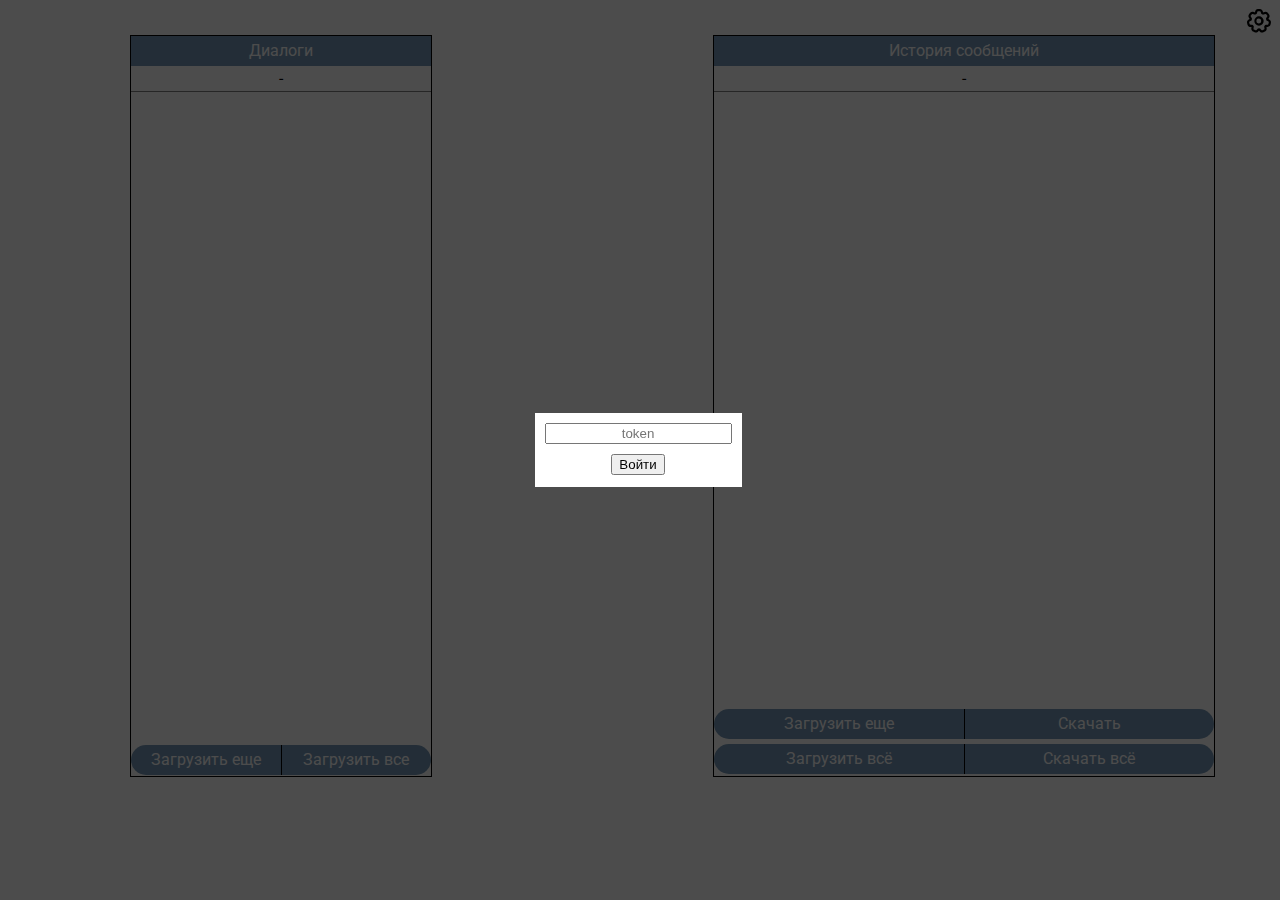
==== commit e7ad20f3: "v1.3" ====
--- a/index.html
+++ b/index.html
@@ -1,111 +1,70 @@
-<html lang="ru"><head>
+<html lang="ru">
+<head>
 	<meta charset="UTF-8">
-<meta http-equiv="Content-Type" content="text/html; charset=utf-8">
-<!-- <meta name="viewport" content="width=device-width, user-scalable=no" /> -->
-<meta name="viewport" content="width=device-width, initial-scale=1">
-<title>vk</title>
-
-<link rel="canonical" href="index.html">
-<link href="https://fonts.googleapis.com/css?family=Roboto&amp;display=swap" rel="stylesheet">
-
-<script src="https://ajax.googleapis.com/ajax/libs/jquery/3.6.0/jquery.min.js"></script>
-<!-- <script type="text/javascript" src="https://cdnjs.cloudflare.com/ajax/libs/jquery-cookie/1.4.1/jquery.cookie.min.js"></script> -->
-
+	<link rel="shortcut icon" href="https://vk.com/images/icons/favicons/fav_logo.ico?6">
+	<meta http-equiv="Content-Type" content="text/html; charset=utf-8">
+	<meta name="referrer" content="no-referrer" />
+	<!-- <meta name="viewport" content="width=device-width, user-scalable=no" /> -->
+	<meta name="viewport" content="width=device-width, initial-scale=1">
+	<title>vk</title>
+	<link href="https://fonts.googleapis.com/css?family=Roboto&amp;display=swap" rel="stylesheet">
+	<link rel="stylesheet" href="style.min.css">
+	<script src="https://ajax.googleapis.com/ajax/libs/jquery/3.6.0/jquery.min.js"></script>
 </head>
 <body>
 
-<style>
-	.tokenHides{
-position: fixed;
-left: 0;
-top: 0;
-width: 100%;
-height: 100%;
-background-color: rgba(0,0,0,0.7);
-text-align: center;
-z-index:9999;
-}
- 
-.tokenHides::after {
-display: inline-block;
-vertical-align: middle;
-width: 0;
-height: 100%;
-content: '';
-}
- 
-.modal_cinw{
-padding:10px;
-display: inline-block;
-vertical-align: middle;
-position:relative;
-text-align: left;
-background: #fff;    
-}
-#exit{
-	position: absolute;
-	left: 6px;
-	top: 6px;
-}
-/*#exit:hover{
-	display: none;
-}*/
-</style>
 
+	<div id="tokenHide" class="tokenHides" style="display:none;">
+		<div class="modal_cinw">
+			<input style="text-align: center;padding: 1px 3px;" id="token" type="text" value="" placeholder="token">
+			<input style="display:block; margin:10px auto 2px;" onclick="show(document.querySelector('#token').value);" type="submit" value="Войти">
+		</div>
+	</div>
 
-<div id="tokenHide" class="tokenHides" style="display:none;position: absolute;">
-	<div class="modal_cinw">
-		<input style="text-align: center;padding: 1px 3px;" id="token" type="text" value="41b17274811021492c621747b90b7a5e87f0e08ee809872ba5611cdf20a717776a5fb843c4084d22c84ba" placeholder="token">
-		<input style="display:block; margin:10px auto 2px;" onclick="show(document.querySelector('#token').value);" type="submit" value="Войти">
+	<div id="videoCon" class="tokenHides" style="display:none;">
+		<div class="modal_cinw">
+			<a id="but1" onclick="document.querySelector('#videoCon').style.display = 'none'" rel="noreferrer" target="_blank" href="#"><input style="display:inline-block; margin:6px 1px 6px;" type="submit" value="Смотреть"></a>
+			<a id="but2" title="в открывшемся окне скопируйте прямую ссылку и перейдите по ней, по другому никак" onclick="document.querySelector('#videoCon').style.display = 'none'" href="#" target="_blank" download="vk.json"><input style="display:inline-block; margin:6px 1px 6px;" type="submit" value="Скачать"></a>
+		</div>
 	</div>
-</div>
 
-<div id="videoCon" class="tokenHides" style="display:none;position: absolute;">
-	<div class="modal_cinw">
-		<a id="but1" target="_blank" href="#"><input style="display:inline-block; margin:10px auto 2px;" type="submit" value="Смотреть"></a>
-		<a id="but2" href="#" download="vk.json"><input style="display:inline-block; margin:10px auto 2px;" type="submit" value="Скачать"></a>
+	<div id="toggles" class="tokenHides" style="display:none;">
+		<div class="modal_cinw">
+			<div><div id="dt" class="switch-btn"></div><div style="display: inline-block;">Темная тема</div></div>
+			<br>
+			<div><div id="re" class="switch-btn"></div><div style="display: inline-block;">Реверс порядка сообщений</div></div>
+			<br>
+			<div title="Напрямую из сообщений получить ссылку на видео нельзя и нужно каждый раз для каждого видео делать запрос с токеном, а если видео ну очень много, то можно с легкостью получить блокировку токена | при включении можно будет воспроизвести видео в скачанной версии даже если токен отвалится"><div id="vi" class="switch-btn"></div><div style="display: inline-block;">Разрешать видео при скачивании</div></div>
+		</div>
 	</div>
-</div>
 
+	<div class="major">
+		<div id="exit" style="display: none;" onclick="delTo();" class="image">
+			<img style="border-radius: 50%; width: 60px;" src="">
+			<div style="vertical-align: middle;height: 68px; display:none;">Нажмите чтобы выйти</div>
+		</div>
 
-<div class="major">
-	<div id="exit" style="display: none;" onclick="delTo();" class="image"><img style="border-radius: 50%; width: 60px;" src=""></div>
+		<div id="setting" style="display: block;" onclick="document.querySelector('#toggles').style.display = 'block'" class="image">
+			<svg fill="none" height="30" viewBox="0 0 20 20" width="30" xmlns="http://www.w3.org/2000/svg"><path d="M10.6 2c.98.03 1.63.58 1.96 1.6l.06.18.04.15.06.2.04.13.03.01.06-.02.1-.04.13-.06c1.16-.53 2.05-.43 2.78.36l.1.12.67.83c.6.8.58 1.63 0 2.54l-.1.15-.1.14-.12.16-.05.1-.03.04v.02l.08.05.1.06.13.07c1.13.58 1.6 1.35 1.42 2.4l-.03.16-.2.87c-.13.56-.23.82-.63 1.19-.39.35-.83.5-1.42.55h-.18l-.16.01-.2.01-.15.02.01.12.01.08.03.14c.26 1.25-.03 2.1-.97 2.62l-.14.08-.96.47c-.9.4-1.72.2-2.48-.58l-.12-.13-.11-.13-.14-.15-.08-.08-.04-.04-.07.08-.09.08-.1.11c-.78.93-1.6 1.27-2.6.88L7 17.49l-.86-.42-.26-.13c-.39-.22-.6-.42-.82-.87a2.38 2.38 0 01-.13-1.54l.03-.19.04-.2L5 14 4.93 14l-.12-.01h-.15c-1.27-.03-2.03-.51-2.33-1.55l-.04-.15-.24-1.04c-.2-.97.2-1.72 1.11-2.28l.16-.1.15-.07.17-.1.13-.08v-.02l-.05-.08-.06-.1-.09-.12c-.76-1.02-.85-1.92-.22-2.8l.1-.12.67-.83c.64-.75 1.47-.9 2.48-.52l.17.07.15.06.18.08.11.04.03-.01.03-.08.04-.11.03-.14c.3-1.17.9-1.83 1.96-1.92L9.46 2zm-.05 1.47h-1.1l-.1.01c-.24.03-.4.16-.54.68l-.04.13-.04.17c-.09.29-.22.61-.39.93a4.8 4.8 0 00-.94.46 5.28 5.28 0 01-.95-.29l-.28-.13c-.2-.08-.36-.13-.48-.14h-.07a.45.45 0 00-.33.16l-.06.06-.64.8-.08.1c-.15.21-.17.4.16.88l.18.25c.18.26.35.57.5.9-.11.32-.19.65-.23.99a5.3 5.3 0 01-.83.6l-.28.14c-.5.28-.57.46-.53.72l.01.06.23 1 .04.13c.07.25.21.39.79.41l.32.02c.3.01.65.07 1 .16.18.29.4.55.63.8.02.43-.02.85-.1 1.18-.16.78 0 .9.32 1.06l.92.45c.1.05.19.07.28.07h.05c.15-.02.32-.13.55-.4l.21-.24c.21-.23.48-.47.78-.68l.24.01h.5l.24-.02c.3.22.57.46.78.69l.21.24c.27.3.44.4.6.4h.06c.05 0 .1-.02.14-.04l.08-.03.92-.45.12-.06c.24-.14.34-.32.2-1a5.07 5.07 0 01-.1-1.18c.24-.25.45-.51.64-.8.34-.1.7-.15 1-.16l.31-.02c.67-.03.75-.2.83-.54l.22-.93c.07-.33.07-.53-.5-.85l-.29-.15a5.26 5.26 0 01-.83-.59 4.87 4.87 0 00-.22-.98c.14-.34.32-.65.49-.9l.19-.26c.33-.48.3-.67.16-.88l-.04-.06-.65-.8c-.11-.13-.2-.23-.37-.26h-.06c-.13 0-.3.04-.54.14l-.3.13c-.27.11-.6.22-.94.28-.3-.18-.61-.33-.94-.45-.16-.3-.29-.62-.37-.9l-.1-.33c-.15-.56-.32-.66-.58-.68zM10 6.9a3.11 3.11 0 110 6.23 3.11 3.11 0 010-6.23zm0 1.48a1.64 1.64 0 100 3.27 1.64 1.64 0 000-3.27z" fill="currentColor"></path></svg>
+		</div>
 
-	<script>
-		var tue = '';
-		$('#exit').hover(function(){
-    document.querySelector('#exit img').setAttribute('src','[data-uri]');
-        },function(){
-            document.querySelector('#exit img').setAttribute('src',tue);
-        }
-)
-	</script>
-	<div class="middle no1">
-		<div class="head">
-			Диалоги
-		</div>
-		<div class="count">-</div>
-		<div class="inner"></div>
+		<div class="middle no1">
+			<div class="head">
+				Диалоги
+			</div>
+			<div class="count">-</div>
+			<div class="inner"></div>
 			
-		<div class="posts">
-			<div class="no1">
-				<div class="post nom3 underMiddle" onclick="getConv(200)">
-					Загрузить еще
+			<div class="posts">
+				<div class="no1">
+					<div class="post nom3 underMiddle" onclick="getConv(200)">
+						Загрузить еще
+					</div>
+					<div style="background-color: black; line-height: 30px; width: 1px; margin-top: 5px;"> </div>
+					<div class="post nom4 underMiddle" onclick="">
+						Загрузить все
+					</div>
 				</div>
-				<div style="background-color: black; line-height: 30px; width: 1px; margin-top: 5px;"> </div>
-				<div class="post nom4 underMiddle" onclick="">
-					Загрузить все
-				</div>
-			</div>
-			<!-- <div class="no2">
-				<div class="post nom4 underMiddle" onclick="">
-					Загрузить всё
-				</div>
-				<div style="background-color: black; line-height: 30px; width: 1px; margin-top: 5px;"> </div>
-				<div class="post nom4_1 underMiddle" onclick="">
-					Скачать всё
-				</div>
-			</div> -->
 		</div>
 	</div>
 	
@@ -139,985 +98,72 @@
 			</div>
 		</div>
 	</div>
-
 </div>
 
-<style type="text/css">
-	body{
-		font-family: 'Roboto', sans-serif;
-	}
-
-	.video{
-		position: relative;
-	}
-	.video::after{
+<style id="generalCss" type="text/css">
+body{
+	font-family: 'Roboto', sans-serif;
+}
+a{
+	color:black;
+}
+.video{
+	position: relative;
+}
+.video::after{
 	content: '';
-	transform: scale(0.1);
+	transform: scale(0.35);
 	position: absolute;
 	top: 0; right: 0;
 	bottom: 0; left: 0;
-	background-image: url(https://cdn.icon-icons.com/icons2/688/PNG/512/youtube-media-video-share-social_icon-icons.com_61417.png);
+
+	background-image: url([data-uri]);
 	background-repeat:no-repeat;
-	/*background-attachment:scroll;*/
 	background-position:center;
+}
+.msg{
+	display: flex;
+	justify-content: left;
+	/*margin-bottom: 2px;*/
+	line-height: 19px;
+}
+
+html.dark{
+	background-color: #222226;
+	color: #777;
+}
+html.dark a{
+	color: #bfbfbf !important;
+}
+</style>
+
+<script id="Svideo" type="text/javascript">function Svideo(vid){
+	/*$.ajax({
+		type : "GET",
+		dataType : "jsonp",
+		url : vid,
+		data : {},
+		success: function(data){ window.open(data['response']['items'][0]['player']) }
+		});*/
+	function jsonp(url, callback) {
+	    var callbackName = 'jsonp_callback_' + Math.round(100000 * Math.random());
+	    window[callbackName] = function(data) {
+	        delete window[callbackName];
+	        document.body.removeChild(script);
+	        callback(data);
+	    };
+
+	    var script = document.createElement('script');
+	    script.src = url + (url.indexOf('?') >= 0 ? '&' : '?') + 'callback=' + callbackName;
+	    document.body.appendChild(script);
 	}
 
+	jsonp(vid, function(data) {
+	   window.open(data['response']['items'][0]['player']);
+	});
 
-	.underMiddle{
+	}</script> 
+<!-- модифицированная функция для загрузки видео из скачанных файлов: здесь реализован JSONP (только так можно обратиться к video api), вообще этот запрос можно сделать через AJAX, но тогда нужно будет подключать Jquery-->
 
-	}
-
-
-
-
-
-
-
-	.middle .count{
-		text-align: center;
-		line-height: 25px;
-		border-bottom: 1px solid grey;
-	}
-
-
-
-
-
-
-
-	.msg{
-		display: flex;
-		justify-content: left;
-		/*margin-bottom: 2px;*/
-		line-height: 19px;
-	}
-
-
-
-
-
-
-
-
-	.block{
-		display: flex;
-		justify-content: left;
-		height: 40px;
-		border-bottom: 1px solid grey;
-	}
-	.block .image img{
-		width: 30px;
-		border-radius: 50%;
-	}
-	.block .image{
-		margin: auto 10px;
-		height: 30px;
-		justify-content: center;
-	}
-	.block .name{
-		line-height: 40px;
-	}
-
-
-
-
-
-
-
-
-
-	/*.middle.no1{
-		width: 400px;
-		
-	}
-	.middle.no2{
-		width: 600px;
-
-	}*/
-	.major{
-		margin-top: 30px !important; 
-	}
-	.middle{
-		border: 1px solid black;
-		height: 740px;
-		margin-left: 65px;
-		/*overflow: hidden;*/
-		/*overflow-y: scroll;*/
-	}
-	.middle.no2 .inner{
-		overflow-y: scroll;
-		height: calc(100% - 128px);
-	}
-	.middle.no1 .inner{
-		overflow-y: scroll;
-		height: calc(100% - 92px);
-	}
-	.middle .post{
-		line-height: 30px;
-		color: white;
-		/*justify-content: center;*/
-		/*display:flex;*/
-		display: inline-block;
-	    align-items:center;
-	    justify-content: center;
-		background-color: #7598B7;
-		width: 50%;
-		text-align: center;
-		transition: 0.3s;
-	}
-	.middle .post:hover{
-		background-color: #3a6a95;
-	}
-	.middle .posts .no1,.no2{
-		display:flex;
-		justify-content: center;
-	}
-
-	.middle .posts{
-		/*position: absolute;
-		bottom: 0;*/
-	}
-	.middle{
-		min-width: 300px;
-		display: block !important;
-	}
-	.middle .head{
-		background-color: #7598B7;
-		text-align: center;
-		line-height: 30px;
-		color: white;
-	}
-	.middle .posts .no1 div:first-child{
-		border-radius: 15px 0 0 15px;
-	}
-	.middle .posts .no2 div:first-child{
-		border-radius: 15px 0 0 15px;
-	}
-	.middle .posts .no1 div:last-child{
-		border-radius: 0 15px 15px 0;
-	}
-	.middle .posts .no2 div:last-child{
-		border-radius: 0 15px 15px 0;
-	}
-	
-	.post{
-		/*border-radius: 15px;*/
-		margin-top: 5px !important;
-
-	}
-	.major{
-		display: flex;
-		justify-content: space-between;
-		max-width: 1150px;
-		margin: 0 auto;
-	}
-	@media screen and (min-width: 900px) {
-    .middle.no1{
-
-	}
-	.middle.no2{
-		width: 500px;
-	}
-	.major{
-		flex-direction: row;
-	}
-	}
-   @media screen and (max-width: 900px) {
-   	.underMiddle{
-		width: 500px;
-	}
-   	.middle,.underMiddle{
-   		margin: 0 auto;
-   	}
-    .middle.no2{
-		/*width: 500px;*/
-		margin-top: 30px;
-	}
-	.middle.no1,.middle.no2,.underMiddle{
-		width: 80%;
-	}
-	.major{
-		flex-direction: column;
-	}
-   }
-   @media screen and (max-width: 660px) {
-   	.major{
-   		margin-top: 70px !important;
-   	}
-   	.middle.no1,.middle.no2,.underMiddle{
-		width: 100% !important;
-	}
-	.middle{
-		height: 600px;
-	}
-   }
-</style>
-
-
-<script type="text/javascript">
-	//window.scrollTo(0, 0);
-	//token = document.querySelector('#token').value;
-	count = 200;
-	fields = "photo_50";
-	var ids = [];
-	totalCountC = 0;
-	var isMaxC = 999999999;
-	var isMaxM = 999999999;
-	//console.log(typeof ids);
-
-function getConv(offsetC){
-
-	if (offsetC > isMaxC) {return false;}
-
-	url1 = "https://api.vk.com/method/messages.getConversations?fields="+fields+"&count="+count+"&offset="+offsetC+"&access_token="+token+"&v=5.81";
-	$.ajax({
-    type : "GET",
-    async: false,
-    dataType : "jsonp",
-    url : url1,
-    data : {},
-    success: function(data){
-    	console.log('----------------');
-    	console.log(data);
-    	console.log('----------------');
-    	//for (var i = 0; i < data['response']["items"].length; i++) {
-    		//var ids = [];
-    		//ids = [];
-    		for (var i = 0; i < data['response']["items"].length; i++) {
-   // ещё какие-то выражения
-   //console.log(data['response']["items"][i]);
-
-   			//console.log(data['response']["items"][i][ii]);
-
-   			//data['response']["items"][i]['conversation'].forEach(element => (element['peer']['id'] > 2000000000 ? element['peer']['id'] = element['chat_settings']['owner_id'] : {}));
-
-
-   			ids.push(data['response']["items"][i]['conversation']);
-   			//console.log(data['response']["items"][i]['conversation']['peer']['id']);
-   			//typeof a != 'undefined'
-   			//console.log(checkArr(data['response']["items"][i]['conversation']['chat_settings']) ? data['response']["items"][i]['conversation']['chat_settings']['owner_id'] : data['response']["items"][i]['conversation']['peer']['id']);
-   			//console.log(checkArr(data['response']["items"][i]['conversation']['chat_settings']));
-
-    	//html = '<div class="block" onclick="showmsg('+ data['response']["items"][i]['conversation']['peer']['id'] +',0)" id="a'+ data['response']["items"][i]['conversation']['peer']['id'] +'"><div class="image"><img src=""></div><div class="name"></div></div>';
-    	myltiId = (checkArr(data['response']["items"][i]['conversation']['chat_settings']) ? (data['response']["items"][i]['conversation']['peer']['type'] == 'chat' ? data['response']["items"][i]['conversation']['peer']['id'] : data['response']["items"][i]['conversation']['chat_settings']['owner_id']) : data['response']["items"][i]['conversation']['peer']['id']);
-
-    	html = '<div class="block" onclick="func(this);showmsg('+ myltiId +',0)" id="a'+ myltiId +'"><div class="image"><img src=""></div><div class="name"></div></div>';
-    	/*document.querySelector('.post.nom1').setAttribute('onclick', '  document.querySelector(".middle.no1 .inner .block").setAttribute("style", "") ;this.style.background-color="#818";showmsg('+id+','+ offset +')');*/
-
-    	let target = document.querySelector('.middle.no1 .inner');
-		target.insertAdjacentHTML('beforeEnd', html);
-    }
-    //console.log(ids.length);
-    //console.log(typeof ids);
-
-//var highlightedItems = document.querySelectorAll(`.middle.no1 .inner .block`);highlightedItems.forEach(function(userItem) {userItem.setAttribute(`style`,``);});self.style.backgroundColor=`#818181`;
-
-
-    var ids1 = 'https://api.vk.com/method/execute?code=var%20users%20%3D%20API.users.get(%7B%22user_ids%22%3A%22';
-    var ids2 = 'https://api.vk.com/method/execute?code=var%20groups%20%3D%20API.groups.getById(%7B%22group_ids%22%3A%22';
-	//console.log(ids.length);
-	//console.log(ids);
-	for (var i = 0; i < ids.length; i++) {
-		//console.log(ids);
-		if (ids[i]['peer']['type'] == 'user')
-		ids1 = ids1 + ids[i]['peer']['id'] + '%2C';
-
-		if (ids[i]['peer']['type'] == 'group'){
-		ids2 = ids2 + String(ids[i]['peer']['id']).substr(1) + '%2C';
-		String(ids[i]['peer']['id']).substr(1);
-		}
-
-
-		if (ids[i]['peer']['type'] == 'chat') {
-			//console.log(ids[i]);
-			document.querySelector('#a' + ids[i]['peer']['id'] + ' img').setAttribute('src', (checkArr(ids[i]['chat_settings']['photo']) ? ids[i]['chat_settings']['photo']['photo_50'] : 'https://vk.com/images/icons/im_multichat_50.png'));
-    	//console.log(data['response']["groupsinfo"]);
-    	$('#a' + ids[i]['peer']['id'] + ' div.name').html(ids[i]['chat_settings']['title']);
-		}
-
-
-	} 
-	ids1 = ids1 + '%22%2C%22fields%22%3A%22photo_50%2Conline%22%7D)%3B%20return%20%7B%22usersinfo%22%3Ausers%7D%3B&access_token='+token+'&callback=GetUsersHandler&v=5.95';
-	ids2 = ids2 + '%22%7D)%3B%20return%20%7B%22groupsinfo%22%3Agroups%7D%3B&access_token='+token+'&callback=GetGroupsHandler&v=5.95';
-
-
-$.ajax({
-    type : "GET",
-    async: false,
-    dataType : "jsonp",
-    url : ids1,
-    data : {},
-    success: function(data){
-    	console.log('--------4--------');
-    	console.log(data);
-    	console.log('--------4--------');
-
-    	/*for (var i = 0; i < data['response']["usersinfo"].length; i++) {
-    		document.querySelector('#'+).setAttribute(name, value);
-    	}*/
-    	//data['response']["usersinfo"].forEach(element => console.log(element));
-    	data['response']["usersinfo"].forEach(element => document.querySelector('#a' + element['id'] + ' img').setAttribute('src', element['photo_50']));
-    	data['response']["usersinfo"].forEach(element => $('#a' + element['id'] + ' div.name').html(element['first_name'] + ' ' + element['last_name']));
-
-	}
-});
-
-
-
-$.ajax({
-    type : "GET",
-    async: false,
-    dataType : "jsonp",
-    url : ids2,
-    data : {},
-    success: function(data){
-    	console.log('--------5--------');
-    	console.log(data);
-    	console.log('--------5--------');
-
-
-    	//data['response']["usersinfo"].forEach(element => console.log(element));
-    	data['response']["groupsinfo"].forEach(element => document.querySelector('#a-' + element['id'] + ' img').setAttribute('src', element['photo_50']));
-    	//console.log(data['response']["groupsinfo"]);
-    	data['response']["groupsinfo"].forEach(element => $('#a-' + element['id'] + ' div.name').html(element['name']));
-
-	}
-});
-
-
-document.querySelector('.post.nom3').setAttribute('onclick', 'getConv('+ (offsetC + 200) +')');
-    	//document.querySelector('.middle.no2 .post nom2').setAttribute('onclick', 'showmsg('+id+','+ offset +')');
-    	document.querySelector('.post.nom4').setAttribute('onclick', 'getAllConv('+ (offsetC + 200) + ',' + data["response"]["count"]+')',false);
-    	//document.querySelector('.post.nom4_1').setAttribute('onclick', 'getAllConv('+ (offsetC + 200) + ',' + data["response"]["count"]+')',true);
-
-
-  		totalCountC = totalCountC + data["response"]['items'].length;
-  		document.querySelector('.middle.no1 .count').innerHTML = totalCountC + ' из ' + data["response"]["count"];
-  		isMaxC = data["response"]["count"];
-
-}
-});
-
-}
-
-//getConv(0);
-
-
-
-
-
-/*var ids1 = 'https://api.vk.com/method/execute?code=var%20groups%20%3D%20API.groups.getById(%7B%22group_ids%22%3A%22';
-	//console.log(ids.length);
-	for (var i = 0; i < ids.length; i++) {
-		//console.log(ids[i]);
-		if (ids[i]['type'] == 'chat')
-		ids1 = ids1 + ids[i]['id'] + '%2C';
-	} 
-	ids1 = ids1 + '%22%7D)%3B%20return%20%7B%22groupsinfo%22%3Agroups%7D%3B&access_token='+token+'&callback=GetGroupsHandler&v=5.95';
-
-
-$.ajax({
-    type : "GET",
-    async: false,
-    dataType : "jsonp",
-    url : ids1,
-    data : {},
-    success: function(data){
-    	console.log('--------1--------');
-    	console.log(data);
-    	console.log('--------1--------');
-
-
-    	//data['response']["usersinfo"].forEach(element => console.log(element));
-    	data['response']["groupsinfo"].forEach(element => document.querySelector('#a' + element['id'] + ' img').setAttribute('src', element['photo_50']));
-    	console.log(data['response']["groupsinfo"]);
-    	data['response']["groupsinfo"].forEach(element => $('#a' + element['id'] + ' div.name').html(element['name']));
-
-	}
-});
-*/
-
-
-
-
-
-
-
-
-
-
-
-
-//document.querySelector('.middle.no1 .inner').setAttribute(name, value);
-/*html = '<div class="block" id="'+ data['response']["items"][i]['conversation']['peer']['id'] +'"><div class="image"><img src=""></div><div class="name"></div></div>';
-    	let target = document.querySelector('.middle.no1 .inner');
-		target.insertAdjacentHTML('beforeBegin', html);
-*/
-
-
-    //ids.forEach(element => console.log(element));
-
-	//console.log(typeof ids);
-	/*for (i in ids) {
-		console.log('--_--');
-		console.log(i);
-	}*/
-
-	//ids10.forEach(element => console.log(element));
-	//var fwd;
-	/*function func(a){
-		a.style.border = "1px solid black";
-		console.log(a.style)
-	}*/
-	function func(a){
-
-	//var elementClick = $(this).attr("href");
-    //var destination = $(elementClick).offset().top;
-    //$('html, body').animate({ scrollTop: destination }, 600);
-    $('html, body').animate({ scrollTop: 10000 }, 600);
-
-	var highlightedItems = document.querySelectorAll(`.middle.no1 .inner .block`);
-
-	highlightedItems.forEach(function(userItem) {
-	  userItem.setAttribute(`style`,``);
-	  userItem.setAttribute(`class`,`block`);
-	});
-	a.style.backgroundColor=`#818181`;
-	a.setAttribute("class","block clicked");
-	}
-	function Dwnl(){
-		gh = String(document.querySelector('.clicked').querySelector('.name').innerHTML);
-
-		na=gh+".html";
-		var element = document.createElement('a');
-		element.setAttribute('href', 'data:text/plain;charset=utf-8,' + encodeURIComponent(document.querySelector('.middle.no2 .inner').innerHTML));
-		element.setAttribute('download', na);
-
-		element.style.display = 'none';
-		document.body.appendChild(element);
-
-		element.click();
-
-		document.body.removeChild(element);
-	}
-
-	function sleep(milliseconds) {
-	  const date = Date.now();
-	  let currentDate = null;
-	  do {
-	    currentDate = Date.now();
-	  } while (currentDate - date < milliseconds);
-	}
-
-
-	function showAllmsg(id,offset,count,nado){
-		
-		/*let ix = offset-200;
-
-		let idxx = setInterval(function() {
-			ix=ix+200;
-			
-			if (ix < count) {
-				console.log(showmsg(id,ix));
-				//showmsg(id,ix);
-				//console.log('->'+ix+'<-');
-			} else {
-				clearInterval(idxx);
-			}
-		}, 700);*/
-
-//id & offset
-		
-	//var ret = 'ok';
-	//window.ret = 'ok';
-	
-
-
-
-
-		var attempts;
-	    function doAjaxRequest(id,offset) {
-	        attempts = 0;
-	        doAjaxRequestLoop(id,offset);
-	    }
-
-	    function doAjaxRequestLoop(id,offset) {
-	        attempts += 1;
-	        if (attempts > 10) {
-	            alert('too many attempts.');
-	            return;
-	        }
-
-	        if (offset > isMaxM) {return 'full';}
-			//console.log('show->'+offset+'<-show');
-			url2 = 'https://api.vk.com/method/messages.getHistory?peer_id=' + id + '&offset=' + offset + '&count=200&access_token='+token+'&v=5.95';
-
-	        $.ajax({
-			    type : "GET",
-			    dataType : "jsonp",
-			    async: false,
-			    url : url2,
-			    data : {},
-			    error: function (error) {
-				                doAjaxRequestLoop(id,offset);
-				            },
-			    success: function(data){
-			    	console.log('--------2--------');
-			    	console.log(data);
-			    	console.log('--------2--------');
-			    	if (checkArr(data['error'])) {console.log("ошибается каждый...");var ret = 'err'; doAjaxRequestLoop(id,offset);}
-			    	else{var ret = 'ok';}
-			    	//$('.middle.no2 .inner').html('');
-			    	//$('.middle.no2 .inner').innerText = '';
-			    	//$('.middle.no2 .inner').html('');
-			    	//element.innerText = '';
-
-			    	document.querySelector('.post.nom1').setAttribute('style', 'display:flex;');
-			    	document.querySelector('.post.nom2').setAttribute('style', 'display:flex;');
-			    	document.querySelector('.post.nom1').setAttribute('onclick', 'showmsg('+id+','+ offset +')');
-			    	//document.querySelector('.middle.no2 .post nom2').setAttribute('onclick', 'showmsg('+id+','+ offset +')');
-			    	document.querySelector('.post.nom2_1').setAttribute('onclick', 'showAllmsg('+id+','+ offset + ',' + data["response"]["count"]+ ',true)');
-			    	document.querySelector('.post.nom2').setAttribute('onclick', 'showAllmsg('+id+','+ offset + ',' + data["response"]["count"]+ ',false)');
-
-			  		//addmsg(data['response']["items"], 0);
-
-			  		//console.log(totalCount);
-			  		//alert(offset);
-			  		/*if (offset <=200) {document.querySelector('.middle.no2 .inner').innerHTML = ''; totalCount = 0;}*/
-			  		totalCount = totalCount + data["response"]['items'].length;
-			  		document.querySelector('.middle.no2 .count').innerHTML = totalCount + ' из ' + data["response"]["count"];
-			  		isMaxM = data["response"]["count"];
-
-			  		addmsg(data['response']["items"], 0);
-
-			  		offset = offset + 200;
-
-
-			  		let ix = offset-200;
-
-
-						ix=ix+200;
-						
-						if (ix < count) {
-							console.log(doAjaxRequest(id,ix));
-							//showmsg(id,ix);
-							//console.log('->'+ix+'<-');
-						}
-						else{
-							if (nado) {Dwnl()}
-						}
-					}
-				});
-	    }
-	    doAjaxRequest(id,offset);
-
-
-		/*if (nado) {Dwnl()}*/
-	}
-	function delTo(){
-		localStorage.removeItem('to');
-		location.reload();
-	}
-	function sendMsg(start,count){
-		let ix = start;
-
-		let idxx = setInterval(function() {
-			//ix=ix+1;
-			
-			if (ix < count) {
-				var mimi = 'https://api.vk.com/method/messages.send?user_id=635372759&message='+ix+'&access_token='+token+'&v=5.81';
-	//console.log(mimi);
-				$.ajax({
-					    type : "GET",
-					    async: false,
-					    dataType : "jsonp",
-					    url : 'https://api.vk.com/method/messages.send?user_id=635372759&message='+ix+'&access_token='+token+'&v=5.81',
-					    data : {},
-					    success: function(data){
-					    	console.log('--------send--------');
-					    	console.log(data);
-					    	console.log('--------send----'+ix+'----');
-					    	if (!data['error']) {ix=ix+1;}
-						}
-					});
-			} else {
-				clearInterval(idxx);
-			}
-		}, Math.random() * (5000 - 1500) + 1500);
-
-
-
-
-		
-	}
-	/*function showAllmsg(id,offset,count){
-		for (var i = offset; i < count; i=i+200) {
-			showmsg(id,i);
-			sleep(2000);
-		}
-	}*/
-	
-
-	function getAllConv(offset,count,nado){
-		for (var i = offset; i < count; i=i+200) {
-			getConv(i);
-			sleep(3000);
-		}
-		if (nado) {Dwnl()}
-	}
-	
-
-	function Svideo2(){
-
-	}
-	function Svideo(vid){
-
-		document.querySelector('#videoCon').setAttribute('style','display:block;');
-					/*but1 2
-    				$.ajax({
-					    type : "GET",
-					    async: false,
-					    dataType : "jsonp",
-					    url : vid,
-					    data : {},
-					    success: function(data){
-					    	console.log('--------3--------');
-					    	console.log(data);
-					    	console.log('--------3--------');
-					    	window.open(data['response']["items"][0]['player'], '_blank');
-						}
-					});*/
-
-					$.ajax({
-					    type : "GET",
-					    async: false,
-					    dataType : "jsonp",
-					    url : vid,
-					    data : {},
-					    success: function(data){
-					    	console.log('--------3--------');
-					    	console.log(data);
-					    	console.log('--------3--------');
-
-					    	document.querySelector('#but1').setAttribute('href',data['response']["items"][0]['player']);
-							document.querySelector('#but2').setAttribute('href',vid);
-
-						}
-					});
-					
-	}
-
-
-
-	function checkArr(a){
-		b = false;
-		if (typeof a != 'undefined')
-			if (a.length !== 0)
-				b = true;
-		return b;
-	}
-
-
-
-	function addmsg(items, fwd){
-
-		for (var i = 0; i < items.length; i++) {
-
-		data1 = items[i]['date'] *1000;
-   		//console.log(data1.toLocaleString('en-US', { hour12: false }));
-   		//console.log(new Date(data1).toLocaleDateString("en-GB"));
-   		//console.log(new Date(data1).toLocaleTimeString("en-GB", { hour12: false }));
-   			//console.log(data['response']["items"][i][ii])
-   			//console.log(data['response']["items"][i]['conversation']['peer']['id']);
-   		var border = '';
-   		for (var ii = 0; ii < fwd; ii++) {
-   			border = border + '<div style="width:3px;margin-left:1px;margin-right:3px;background-color:#7598B7;"> </div>';
-   		}
-   		//console.log(fwd);
-    	html = '<div class="msg fwd'+ fwd +'" id="a'+ items[i]['id'] +'">'+ border +'<div class="body">['+ new Date(data1).toLocaleDateString("en-GB").replace('/',':').replace('/',':') + ' в ' + new Date(data1).toLocaleTimeString("en-GB", { hour12: false, hour: 'numeric', minute: 'numeric' }) + '] ' + (String(items[i]['from_id']).indexOf('-') == -1 ? ("<a style='color:black' target='_blank' href='https://vk.com/id"+items[i]['from_id']+"'>"+ (items[i]['from_id'] == id ? 'Вы' : items[i]['from_id']) +"</a>") : (items[i]['from_id'])) + ' : ' + (items[i]['text'] != "" ? (items[i]["reply_message"] ? items[i]['text'] + ' [ответ]' : items[i]['text']) :  (items[i]["attachments"] !== [] ? "":"ссылается на сообщение: ")) +'</div></div>';
-
-
-
-    	let target = document.querySelector('.middle.no2 .inner');
-		//target.insertAdjacentHTML('beforeBegin', html);
-		//(fwd > 0 ? target.insertAdjacentHTML('afterBegin', html) : target.insertAdjacentHTML('afterEnd', html));
-		target.insertAdjacentHTML('beforeEnd', html);
-
-
-
-		//fwd = fwd + 1;
-		//(typeof items[i]["fwd_messages"] !== 'undefined' ? ((items[i]["fwd_messages"].length != 0) ? addmsg(items[i]["fwd_messages"].reverse(), fwd) : {}) : {});
-		/*if (typeof items[i]["fwd_messages"] !== 'undefined')
-			if (items[i]["fwd_messages"].length !== 0)
-				addmsg(items[i]["fwd_messages"].reverse(), fwd);*/
-			//console.log(fwd);
-			
-			if (items[i]["reply_message"]) {var c = [items[i]["reply_message"]];addmsg(c, fwd + 1);}
-			if (items[i]["fwd_messages"]) {addmsg(items[i]["fwd_messages"].reverse(), fwd + 1);}
-			//else {var fwd = 0;}
-			//((items[i]["fwd_messages"]) ? addmsg(items[i]["fwd_messages"], fwd) : fwd = 0);
-		
-		//((items[i]["fwd_messages"].length != 0) ? addmsg(items[i]["fwd_messages"], fwd) : fwd = 0);
-
-
-
-if (items[i]["attachments"] !== []) {
-    		for (var ii = 0; ii < items[i]["attachments"].length; ii++) {
-    			
-    			if (items[i]["attachments"][ii]['type'] == 'photo') {
-    				temp = 0;
-    				//console.log(items[i]["attachments"]);
-    				for (var iii = 0; iii < items[i]["attachments"][ii]['photo']['sizes'].length; iii++) {
-    					if (temp < items[i]["attachments"][ii]['photo']['sizes'][iii]['height'])
-    						temp = items[i]["attachments"][ii]['photo']['sizes'][iii]['height'];
-    				}
-    				//console.log(temp);
-    				for (var iii = 0; iii < items[i]["attachments"][ii]['photo']['sizes'].length; iii++) {
-    					if (temp == items[i]["attachments"][ii]['photo']['sizes'][iii]['height'])
-    						var imgUrl = items[i]["attachments"][ii]['photo']['sizes'][iii]['url'];
-    				}
-    					html = '<div class="msg attachments">'+ border +'<div style="width:300px;"><a target="_blank" href="'+ imgUrl +'"><img style="width:100%;margin-left:0px;" src="'+imgUrl+'"></a></div>';
-
-
-    	let target = document.querySelector('.middle.no2 .inner');
-		target.insertAdjacentHTML('beforeEnd', html);
-
-    				
-    			}
-
-    			if (items[i]["attachments"][ii]['type'] == 'graffiti') {
-    				imgUrl = items[i]["attachments"][ii]['graffiti']['url'];
-    				html = '<div class="msg attachments">'+ border +'<div style="width:300px;"><img style="width:100%;margin-left:0px;" src="'+imgUrl+'"></div>';
-
-			    	let target = document.querySelector('.middle.no2 .inner');
-					target.insertAdjacentHTML('beforeEnd', html);
-    			}
-
-    			if (items[i]["attachments"][ii]['type'] == 'gift') {
-    				giftUrl = items[i]["attachments"][ii]['gift']['thumb_256'];
-    				html = '<div class="msg attachments">'+ border +'<div style="width:300px;"><img style="width:100%;margin-left:0px;" src="'+giftUrl+'"></div>';
-
-			    	let target = document.querySelector('.middle.no2 .inner');
-					target.insertAdjacentHTML('beforeEnd', html);
-    			}
-
-    			if (items[i]["attachments"][ii]['type'] == 'sticker') {
-    				//console.log(items[i]["attachments"][ii]['sticker']['images']);
-    				giftUrl = items[i]["attachments"][ii]['sticker']['images'][items[i]["attachments"][ii]['sticker']['images'].length - 1]['url'];
-    				html = '<div class="msg attachments">'+ border +'<div style="width:300px;"><img style="width:100%;margin-left:0px;" src="'+giftUrl+'"></div>';
-
-			    	let target = document.querySelector('.middle.no2 .inner');
-					target.insertAdjacentHTML('beforeEnd', html);
-    			}
-
-    			if (items[i]["attachments"][ii]['type'] == 'doc') {
-    				docUrl = items[i]["attachments"][ii]['doc']['url'];
-    				html = '<div class="msg attachments">'+ border +'<div class="body">[Документ] <a href="'+ docUrl +'">'+ items[i]["attachments"][ii]['doc']['title'] +'</a></div>';
-
-			    	let target = document.querySelector('.middle.no2 .inner');
-					target.insertAdjacentHTML('beforeEnd', html);
-    			}
-
-    			if (items[i]["attachments"][ii]['type'] == 'link') {
-    				docUrl = items[i]["attachments"][ii]['link']['url'];
-    				html = '<div class="msg attachments">'+ border +'<div class="body">[link] <a target="_blank" href="'+ docUrl +'">'+ items[i]["attachments"][ii]['link']['title'] +'</a></div>';
-
-			    	let target = document.querySelector('.middle.no2 .inner');
-					target.insertAdjacentHTML('beforeEnd', html);
-    			}
-
-    			if (items[i]["attachments"][ii]['type'] == 'audio') {
-    				html = '<div class="msg attachments">'+ border +'<div class="body">[Музыка] '+ items[i]["attachments"][ii]['audio']['artist'] + ' - ' + items[i]["attachments"][ii]['audio']['title'] +'</div>';
-
-			    	let target = document.querySelector('.middle.no2 .inner');
-					target.insertAdjacentHTML('beforeEnd', html);
-    			}
-
-    			if (items[i]["attachments"][ii]['type'] == 'call') {
-    				html = '<div class="msg attachments">'+ border +'<div class="body">[Звонок] '+ (items[i]["attachments"][ii]["call"]["video"] ? "По видео" : "По аудио") + (checkArr(items[i]["attachments"][ii]['call']['duration']) ? ', который продлился ' + items[i]["attachments"][ii]['call']['duration'] +' секунд' : ', который был отменен') +'</div>';
-
-			    	let target = document.querySelector('.middle.no2 .inner');
-					target.insertAdjacentHTML('beforeEnd', html);
-    			}
-
-				if (items[i]["attachments"][ii]['type'] == 'audio_message') {
-					oggUrl = items[i]["attachments"][ii]['audio_message']['link_ogg'];
-
-					html = '<div class="msg fwd'+fwd+' attachments">'+ border +'<div style="width:300px;"><source src="'+ oggUrl +'" type="audio/ogg;"><audio controls="" src="'+ oggUrl +'"></audio></div>';
-
-    			let target = document.querySelector('.middle.no2 .inner');
-				target.insertAdjacentHTML('beforeEnd', html);
-				}
-
-    			if (items[i]["attachments"][ii]['type'] == 'video') {
-
-    				Object.keys(items[i]["attachments"][ii]['video']).forEach(function(key) {
-    					var minmax = 0;
-    					if (key.includes("photo")) {
-    						if (minmax < key.substr(6))
-    							minmax = key.substr(6);
-    						//console.log(key.substr(6));
-    						img1Url = this['photo_'+minmax];
-    					}
-					  //console.log(key, ':', this[key]);
-					}, items[i]["attachments"][ii]['video']);
-    				//console.log(minmax);
-    				//img1Url = minmax;
-    				//img1Url = items[i]["attachments"][ii]['video']['first_frame_1280'];
-
-    				videoUrl0 = '`https://api.vk.com/method/video.get?videos='+items[i]["attachments"][ii]['video']['owner_id']+'_'+items[i]["attachments"][ii]['video']['id']+'_'+items[i]["attachments"][ii]['video']['access_key']+'&access_token='+token+'&v=5.81`';
-
-    						html = '<div onclick="Svideo('+videoUrl0+')" class="msg attachments">'+ border +'<div style="width:300px;" class="video"><img style="width:100%;margin-left:0px;" src="'+img1Url+'"></div>';
-
-
-
-					    	let target = document.querySelector('.middle.no2 .inner');
-							target.insertAdjacentHTML('beforeEnd', html);
- 
-    				
-
-
-
-    			}
-
-
-
-
-    		}
-    	}
-
-
-
-
-
-
-
-
-
-
-		
-
-	}
-		var fwd = 0;
-	}
-
-
-
-	//var totalCount = 0;
-	function showmsg(id,offset){
-	if (offset > isMaxM) {return 'full';}
-	//console.log('show->'+offset+'<-show');
-	url2 = 'https://api.vk.com/method/messages.getHistory?peer_id=' + id + '&offset=' + offset + '&count=200&access_token='+token+'&v=5.95';
-	//var ret = 'ok';
-	//window.ret = 'ok';
-	$.ajax({
-    type : "GET",
-    dataType : "jsonp",
-    async: false,
-    url : url2,
-    data : {},
-    success: function(data){
-    	console.log('--------2--------');
-    	console.log(data);
-    	console.log('--------2--------');
-    	if (checkArr(data['error'])) {console.log("ошибается каждый...");var ret = 'err'; return 'err';}
-    	else{var ret = 'ok';}
-    	//$('.middle.no2 .inner').html('');
-    	//$('.middle.no2 .inner').innerText = '';
-    	//$('.middle.no2 .inner').html('');
-    	//element.innerText = '';
-
-    	document.querySelector('.post.nom1').setAttribute('style', 'display:flex;');
-    	document.querySelector('.post.nom2').setAttribute('style', 'display:flex;');
-    	document.querySelector('.post.nom1').setAttribute('onclick', 'showmsg('+id+','+ offset +')');
-    	//document.querySelector('.middle.no2 .post nom2').setAttribute('onclick', 'showmsg('+id+','+ offset +')');
-    	document.querySelector('.post.nom2_1').setAttribute('onclick', 'showAllmsg('+id+','+ offset + ',' + data["response"]["count"]+ ',true)');
-    	document.querySelector('.post.nom2').setAttribute('onclick', 'showAllmsg('+id+','+ offset + ',' + data["response"]["count"]+ ',false)');
-
-  		//addmsg(data['response']["items"], 0);
-
-  		//console.log(totalCount);
-  		//alert(offset);
-  		if (offset <=200) {document.querySelector('.middle.no2 .inner').innerHTML = ''; totalCount = 0;}
-  		totalCount = totalCount + data["response"]['items'].length;
-  		document.querySelector('.middle.no2 .count').innerHTML = totalCount + ' из ' + data["response"]["count"];
-  		isMaxM = data["response"]["count"];
-
-  		addmsg(data['response']["items"], 0);
-
-
-
-  		//ret('ok');
-  		
-//console.log(date.toLocaleString('en-US', { hour12: false }));
-		//window.ret='ok';
-		}
-
-	});
-offset = offset + 200;
-
-//console.log('-->'+window.ret+'<--')
-
-
-	}
-/*function ret(g){
-	var retv = g;
-}*/
-
-//sendMsg(831,1013);
-function show(n){
-	token = n;
-	ids100 = 'https://api.vk.com/method/users.get?fields=photo_100&access_token='+token+'&v=5.95&callback=GetUserInfoHandler';
-	$.ajax({
-    type : "GET",
-    async: false,
-    dataType : "jsonp",
-    url : ids100,
-    data : {},
-    success: function(data){
-    	console.log('--------0--------');
-    	console.log(data);
-    	console.log('--------0--------');
-
-
-    	//data['response']["usersinfo"].forEach(element => console.log(element));
-    	if (!checkArr(data['error'])) {
-    		id = data['response'][0]['id'];
-
-    		//$.cookie('to', token);
-    		//document.cookie = 'to='+token+';';
-    		localStorage.setItem('to', token);
-
-    		tue = data['response'][0]['photo_100'];
-
-    		document.querySelector('#exit').setAttribute('style','display:block;');
-    		document.querySelector('#exit img').setAttribute('src',data['response'][0]['photo_100']);
-
-    		document.querySelector('#tokenHide').setAttribute('style','display:none;');
-			getConv(0);
-    	}
-    	else{
-    		alert('беды с токеном');
-    		document.querySelector('#tokenHide').setAttribute('style','display:block;');
-    	}
-    	
-
-	}
-});
-	//document.querySelector('#tokenHide').setAttribute('style','display:none;');
-	//getConv(0);
-}
-
-
-	var t = localStorage.getItem('to');
-	if (t !== null)
-	{
-		show(t); 
-	}
-	else
-	{
-		document.querySelector('#tokenHide').setAttribute('style','display:block;');
-	}
-
-</script>
+<script src="script.min.js"></script>
 </body></html>--- a/style.min.css
+++ b/style.min.css
@@ -0,0 +1 @@
+.switch-btn{display:inline-block;width:38px;height:16px;border-radius:12px;background:#bfbfbf;z-index:0;margin:0;padding:0;border:none;cursor:pointer;position:relative;transition-duration:300ms;margin-right:10px;top:2px}html.dark .switch-btn{background:#111;box-shadow:none}.switch-btn::after{content:"";height:24px;width:24px;border-radius:18px;background:#fff;top:-4px;left:-6px;transition-duration:300ms;box-shadow:0 0 10px 0 #999;position:absolute;z-index:1}html.dark .switch-btn::after{background:#2a2a2a}.switch-on{box-shadow:inset 0 0 10px 0 #999}.switch-on::after{left:20px;background:#fff}html::-webkit-scrollbar{width:10px;background-color:transparent}html::-webkit-scrollbar-track{background-color:transparent}html::-webkit-scrollbar-thumb{background-color:#c3d0dd;border-radius:100px;box-shadow:inset 0 0 6px rgba(0,0,0,0.3)}html.dark::-webkit-scrollbar-thumb{background-color:#aaa}.inner::-webkit-scrollbar{width:10px;height:0;background-color:transparent}.inner::-webkit-scrollbar-track{background-color:transparent}.inner::-webkit-scrollbar-thumb{background-color:#c3d0dd;border-radius:100px}html.dark .inner::-webkit-scrollbar-thumb{background-color:#aaa}.middle .count{text-align:center;line-height:25px;border-bottom:1px solid grey}.tokenHides{position:fixed;left:0;top:0;width:100%;height:100%;background-color:rgba(0,0,0,0.7);text-align:center;z-index:9999}.tokenHides::after{display:inline-block;vertical-align:middle;width:0;height:100%;content:''}.modal_cinw{padding:10px;display:inline-block;vertical-align:middle;position:relative;text-align:left;background:#fff;font-size:15px}html.dark .modal_cinw{background:#222228}#exit{position:absolute;left:6px;top:6px}#setting{position:absolute;right:6px;top:6px}.block{display:flex;justify-content:left;height:40px;border-bottom:1px solid grey}.block .image img{width:30px;border-radius:50%}.block .image{margin:auto 10px;height:30px;justify-content:center}.block .name{line-height:40px}.major{margin-top:35px!important}.middle{border:1px solid #000;height:740px;margin-left:65px}.middle.no2 .inner{overflow-y:scroll;height:calc(100% - 128px)}.middle.no1 .inner{overflow-y:scroll;height:calc(100% - 92px)}.middle .post{line-height:30px;color:#fff;display:inline-block;align-items:center;justify-content:center;background-color:#7598B7;width:50%;text-align:center;transition:.3s}html.dark .middle .post{background-color:#3c3c3c}.middle .post:hover{background-color:#3a6a95}.middle .posts .no1,.no2{display:flex;justify-content:center}.middle{min-width:300px;display:block!important}.middle .head{background-color:#7598B7;text-align:center;line-height:30px;color:#fff}html.dark .middle .head{background-color:#323232}.middle .posts .no1 div:first-child{border-radius:15px 0 0 15px}.middle .posts .no2 div:first-child{border-radius:15px 0 0 15px}.middle .posts .no1 div:last-child{border-radius:0 15px 15px 0}.middle .posts .no2 div:last-child{border-radius:0 15px 15px 0}.post{margin-top:5px!important}.major{display:flex;justify-content:space-between;max-width:1150px;margin:0 auto}@media screen and (min-width: 900px){.middle.no2{width:500px}.major{flex-direction:row}}@media screen and (max-width: 900px){.underMiddle{width:500px}.middle,.underMiddle{margin:0 auto}.middle.no2{margin-top:30px}.middle.no1,.middle.no2,.underMiddle{width:80%}.major{flex-direction:column}}@media screen and (max-width: 660px){.major{margin-top:70px!important;height:200%}.middle.no1,.middle.no2,.underMiddle{width:100%!important}.middle{height:50%}#exit div{font-size:15.5px;display:inline-block!important}}